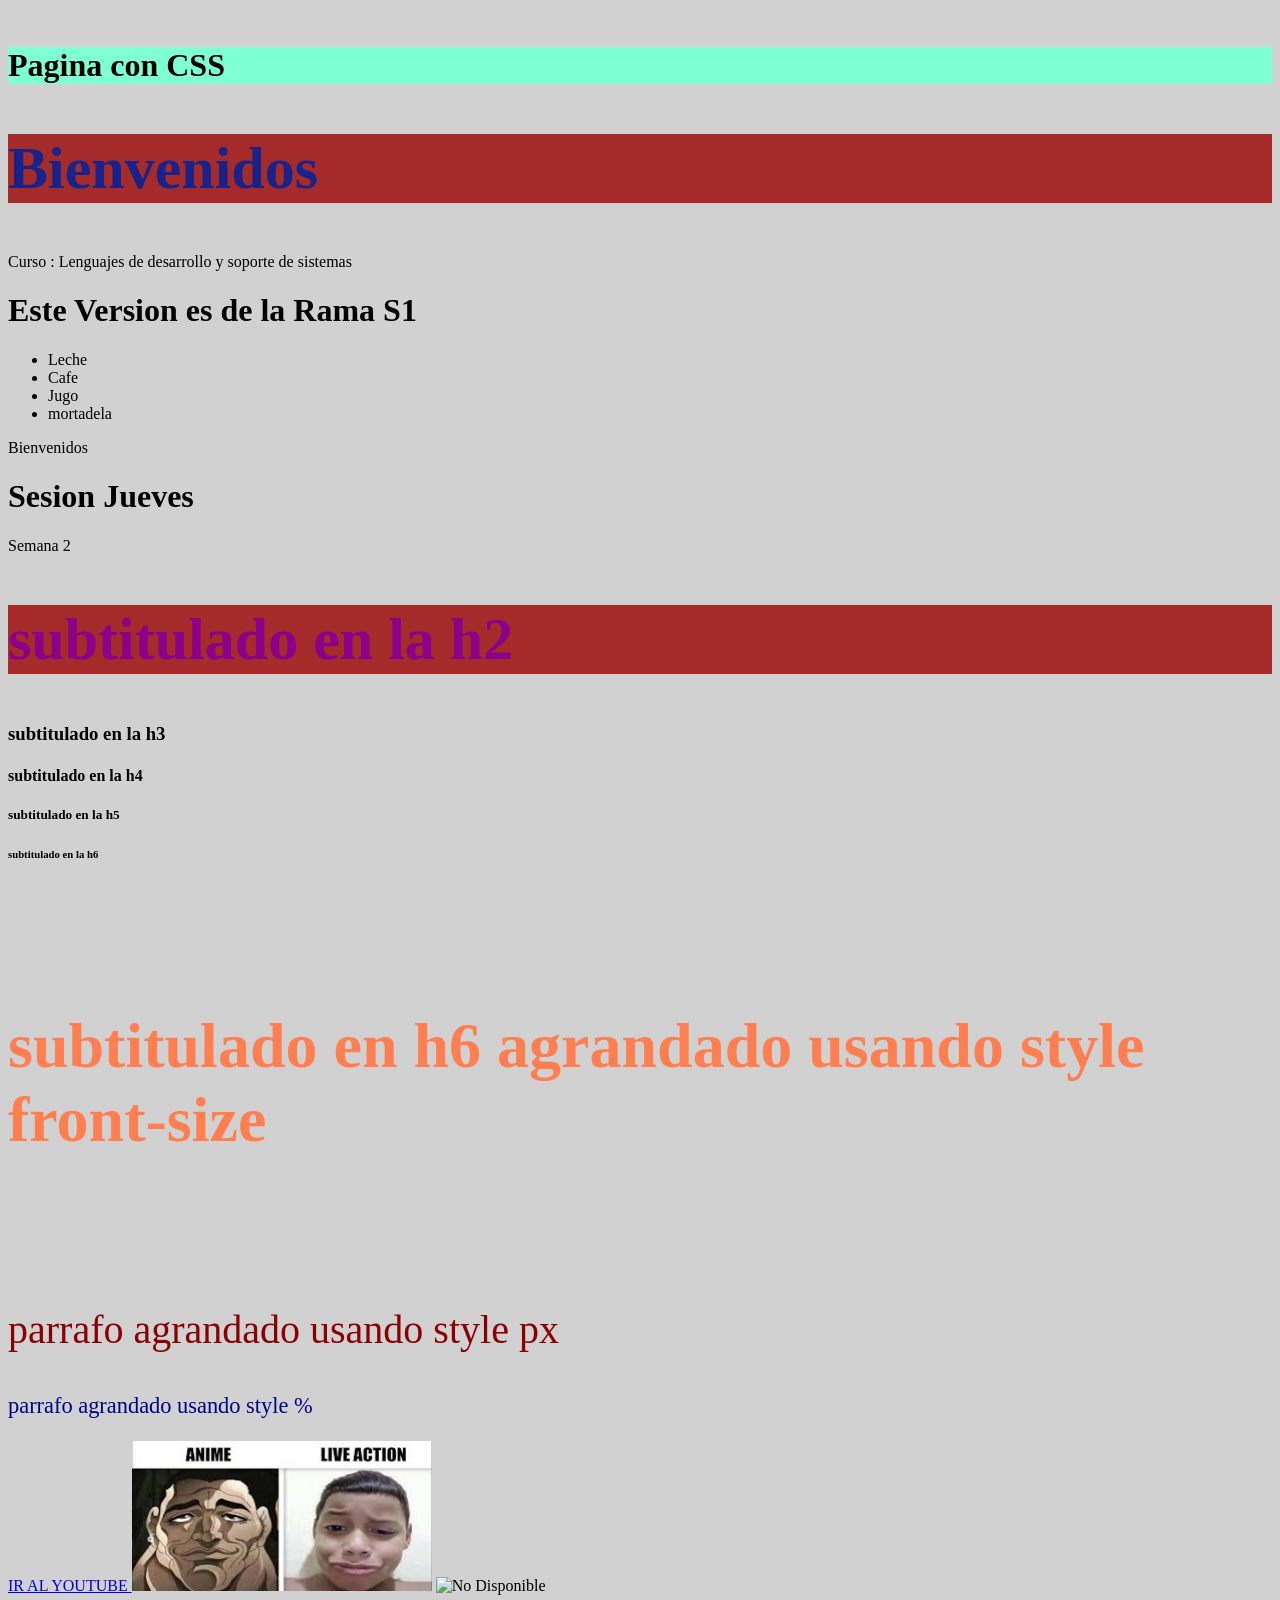
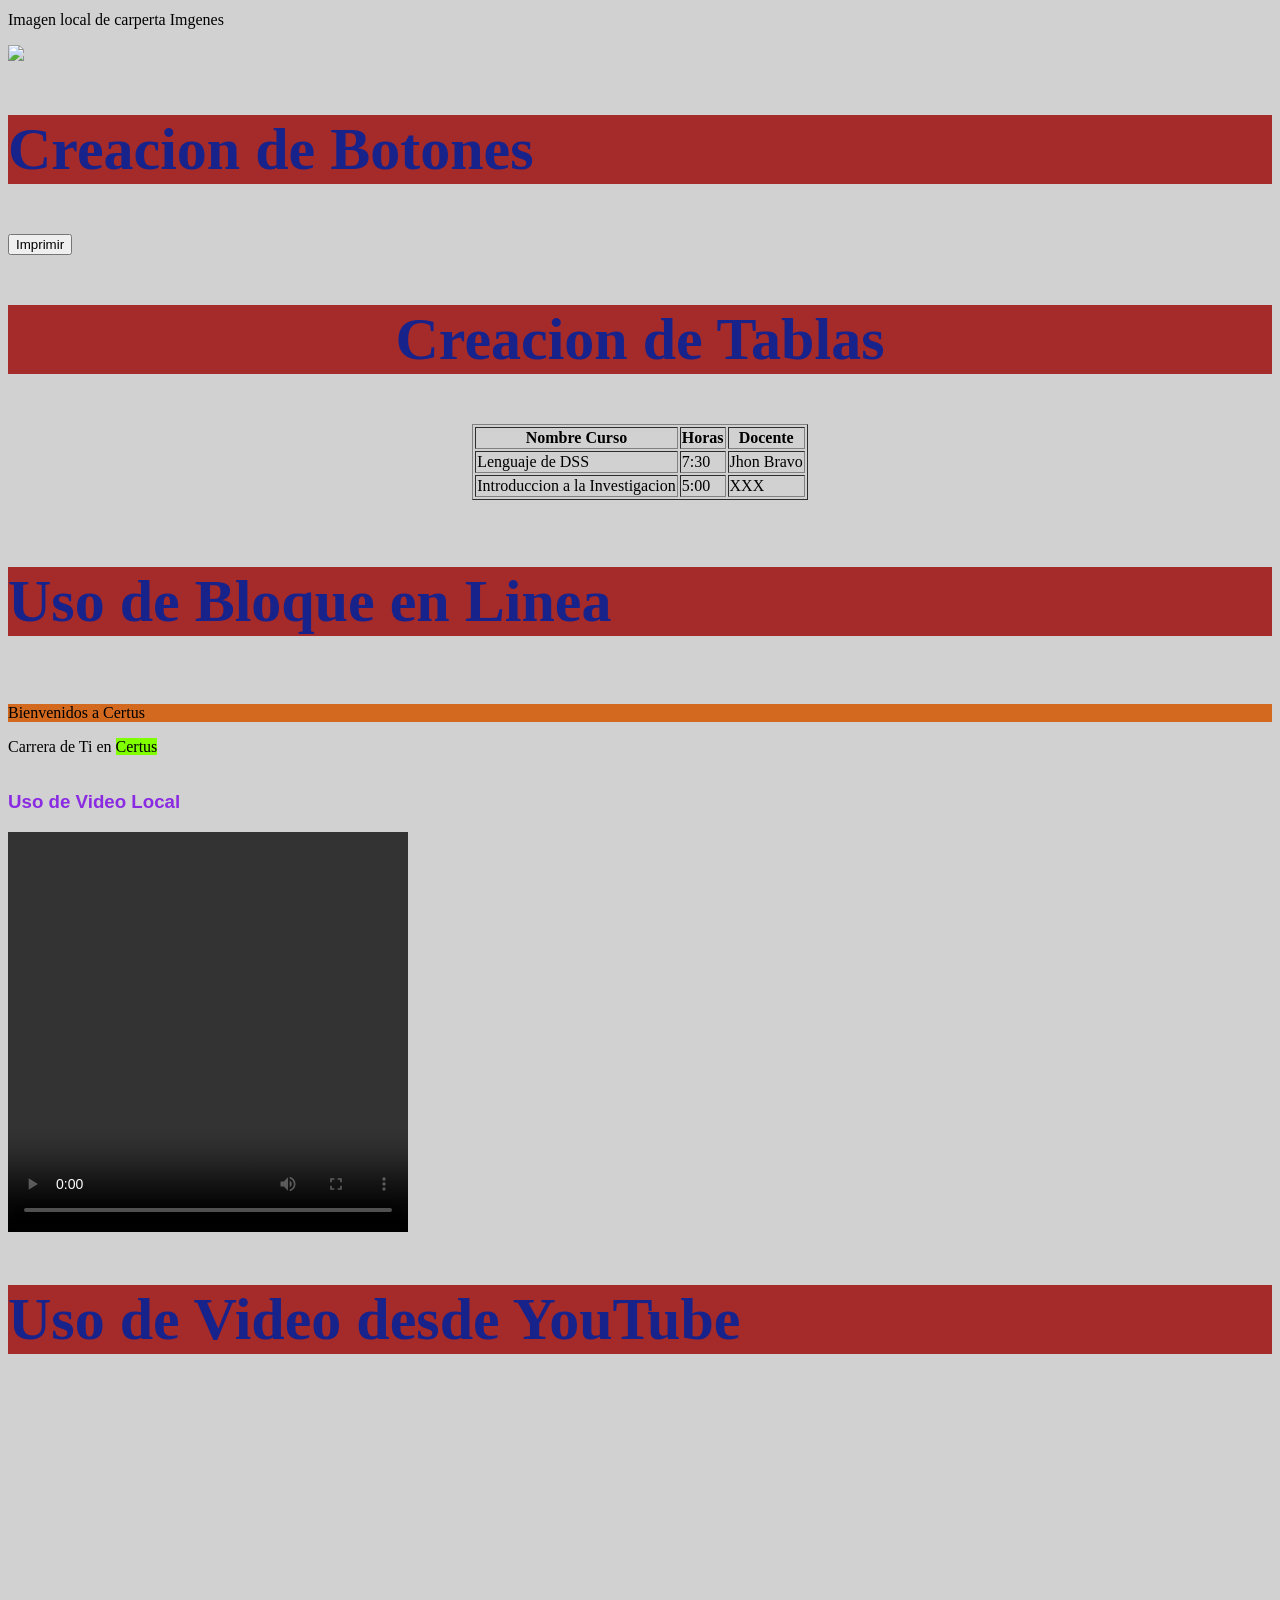
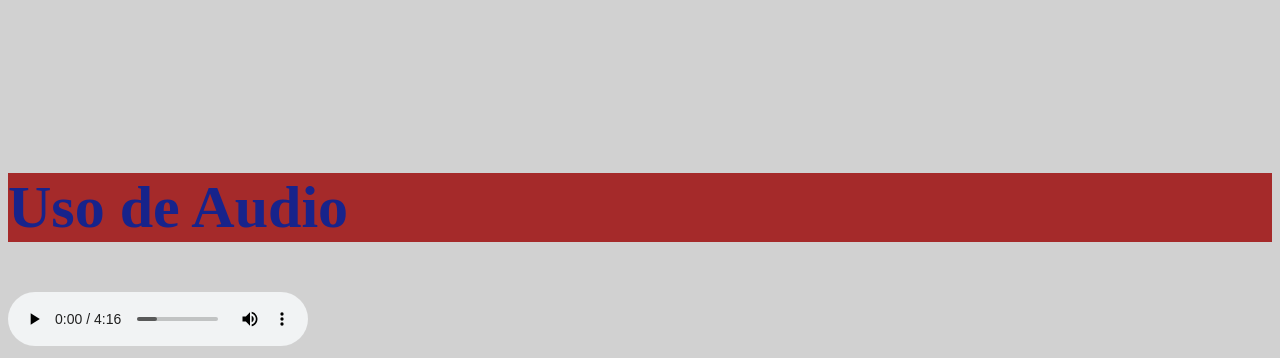
==== INDEX2.html @ e1e3129a "Martes 08-04-24 21:58" ====
<!DOCTYPE html>
<html lang="en">
<head>
    <meta charset="UTF-8">
    <meta name="viewport" content="width=device-width, initial-scale=1.0">
    <link rel="stylesheet" href="Estilos1.css">
    
    <title> Instituto Certus</title>
</head>
<body  style="background-color: rgb(209, 209, 209);">

    <br>

    <h1 style="background-color: aquamarine;"> Pagina con CSS </h1>

    <h2> Bienvenidos </h2>

   <p > Curso : Lenguajes de desarrollo y soporte de sistemas </p>
   <!--  stage changed sierve para preparar el cambio en el desktop
     y commit para confirmar el cambio en desktop  -->
   
   <h1>Este Version es de la Rama S1 </h1>
  
   <ul>
       <li>Leche</li>
       <li>Cafe</li>
       <li>Jugo</li>
       <li>mortadela</li>


   </ul>

   <p> Bienvenidos  </p>

   <h1> Sesion Jueves <br> </h1>
        Semana 2 </h1>
        <h2 style="color: darkmagenta;"> subtitulado en la h2 </h2>
        <h3> subtitulado en la h3 </h3>
        <h4> subtitulado en la h4 </h4>
        <h5> subtitulado en la h5 </h5>
        <h6> subtitulado en la h6 </h6>

        <!--uso de tamños mediante em , px , %   -->

        <h6 style="font-size: 4em; color: coral;"   > subtitulado en h6 agrandado usando style front-size </h6>

        <p  style="font-size: 40px; color: darkred;"  > parrafo agrandado usando style px  </p>
        
        <p  style="font-size: 140%; color: darkblue;"  > parrafo agrandado usando style %   </p>

        <!--uso de lineas horizontales -->

        <!--uso de enlaces -->

        <a href="https://www.youtube.com/"  target="_blank"   >   IR AL YOUTUBE  </a>

        <!--  Target Black permite abrir el enlace en una pestaña nueva  -->

        <img src="Imagen MEME.jpg" alt="Imagen no Disponible" width="300px" height="150px">
        <img src=""alt="No Disponible"
        width="20%" height="20%"
        >

        <p>Imagen local de carperta Imgenes</p>
        <img src="C:\Users\LAB08-NORTE\Documents\BRAYAN.github.io\Imagenes\Balon de gas.jpg">

        <h2> Creacion de Botones </h2>

        <button> Imprimir </button>

        <h2 align="center"> Creacion de Tablas</h2>

        <table border="1"    align="center">
            <tr>  <!-- Fila de Titulos-->
                <th> Nombre Curso </th>
                <th> Horas </th>
                <th> Docente</th>

            </tr> <!-- Fila de regristro 1-->
                <td> Lenguaje de DSS </td>
                <td> 7:30 </td>
                <td> Jhon Bravo </td>

            <tr>  <!-- Fila de regristro 2-->
                <td> Introduccion a la Investigacion </td>
                <td> 5:00 </td>
                <td> XXX </td>


            </tr>

        </table>

            
            <table>
                     <br>
            <h2> Uso de Bloque en Linea </h2>
              <br>
              <div style="background-color: chocolate;"  > Bienvenidos a Certus </div>

              <p> Carrera de Ti en <span style="background-color: chartreuse;"> Certus </span> </p>

            </table>

            <h3 class="textomorado"> Uso de Video Local </h3>

            <video src="Video 2.mp4" controls autoplay height="400px" width="400px" > Video no Disponible </video>

            <h2> Uso de Video desde YouTube </h2>

            <iframe width="560" height="315" src="https://www.youtube.com/embed/DGTWKoSFBUQ?si=JSvPb-XMzeqnAr4F" title="YouTube video player" frameborder="0" allow="accelerometer; autoplay; clipboard-write; encrypted-media; gyroscope; picture-in-picture; web-share" referrerpolicy="strict-origin-when-cross-origin" allowfullscreen></iframe>

            <h2> Uso de Audio </h2>
            <audio src="musica1.mp3" controls loop ></audio>
            


        

        




</body>
</html>
---- Estilos1.css ----
h2 {
    font-size: 60px;
    color: rgb(23, 35, 139);
    background-color: brown;
    
}
  .textomorado {
    color: blueviolet;
    font-family: 'Gill Sans', 'Gill Sans MT', Calibri, 'Trebuchet MS', sans-serif;
  }

  .ClaseContenedorDiv1 {
    font-size: 40px;
    width: 1200;
    height: 600px;
    background-color: crimson;
  }
  #fondonaranja {
    background-color: darkseagreen;
    
  }
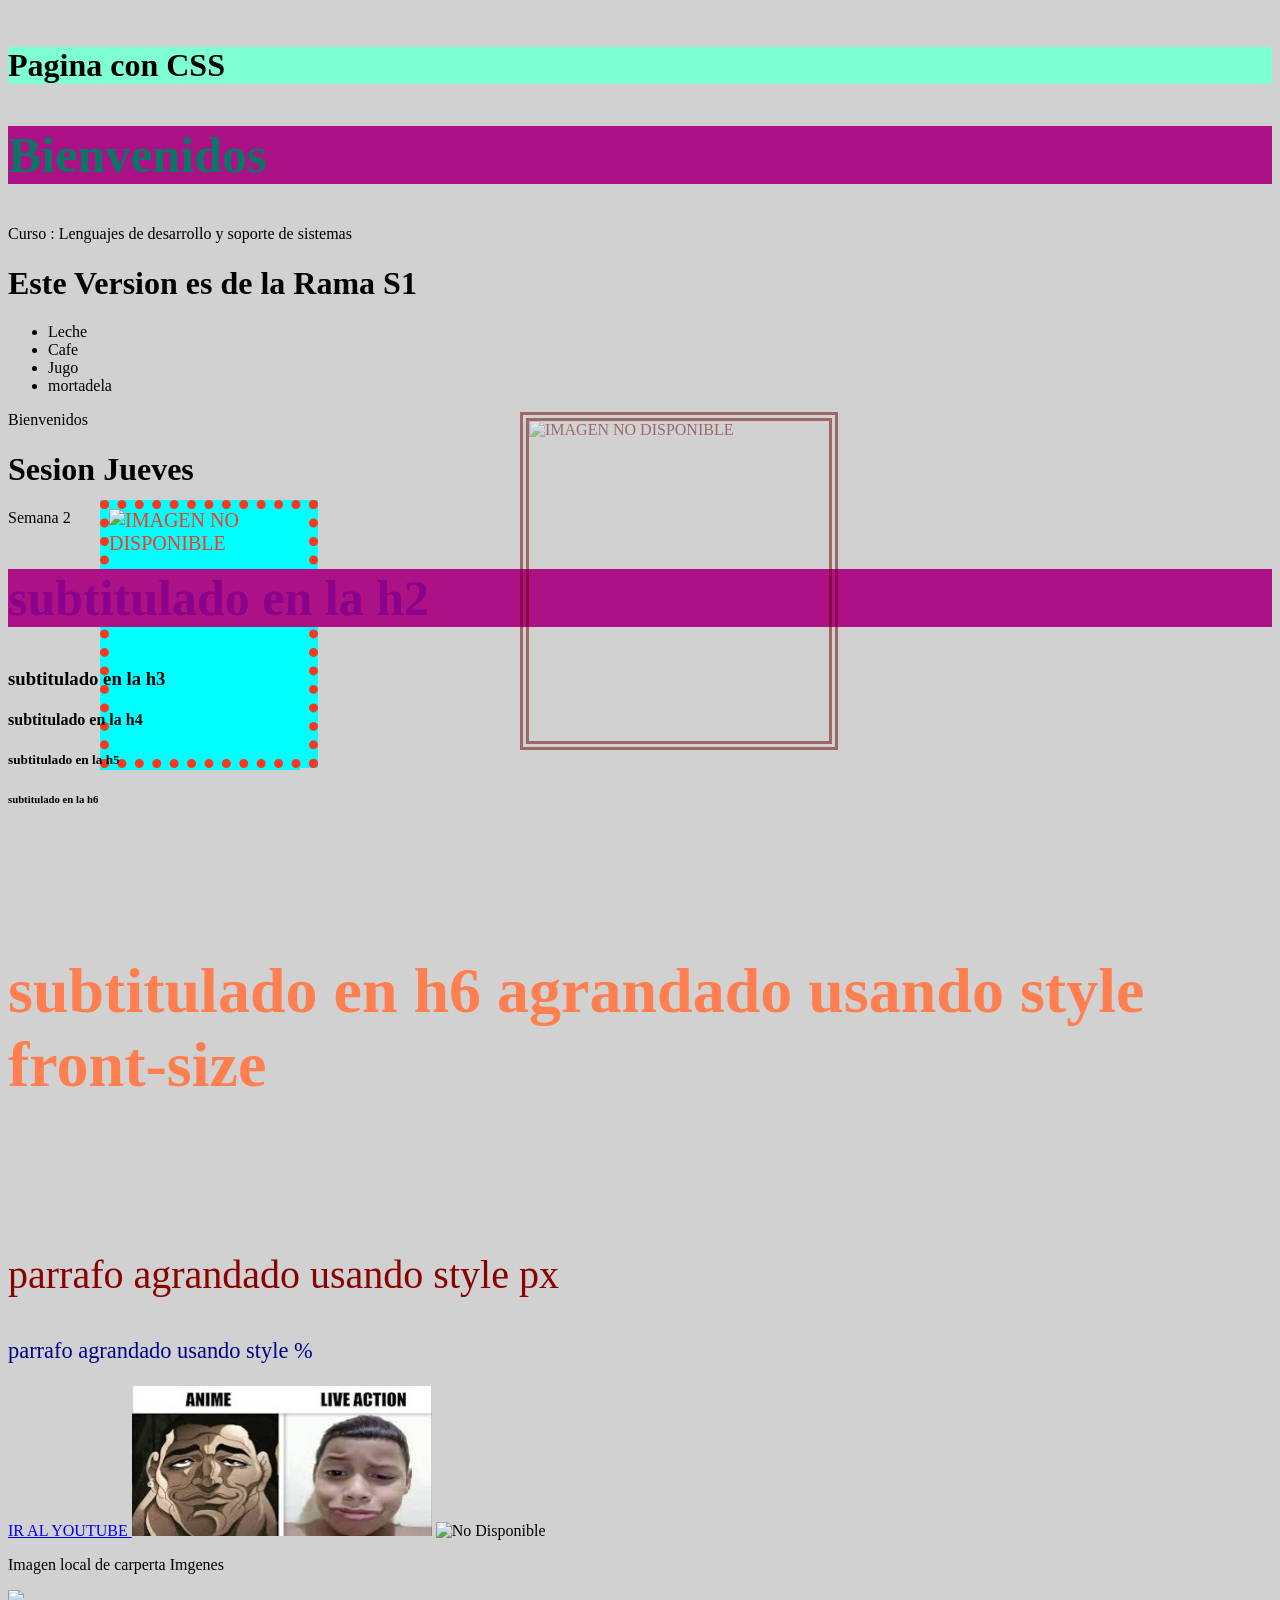
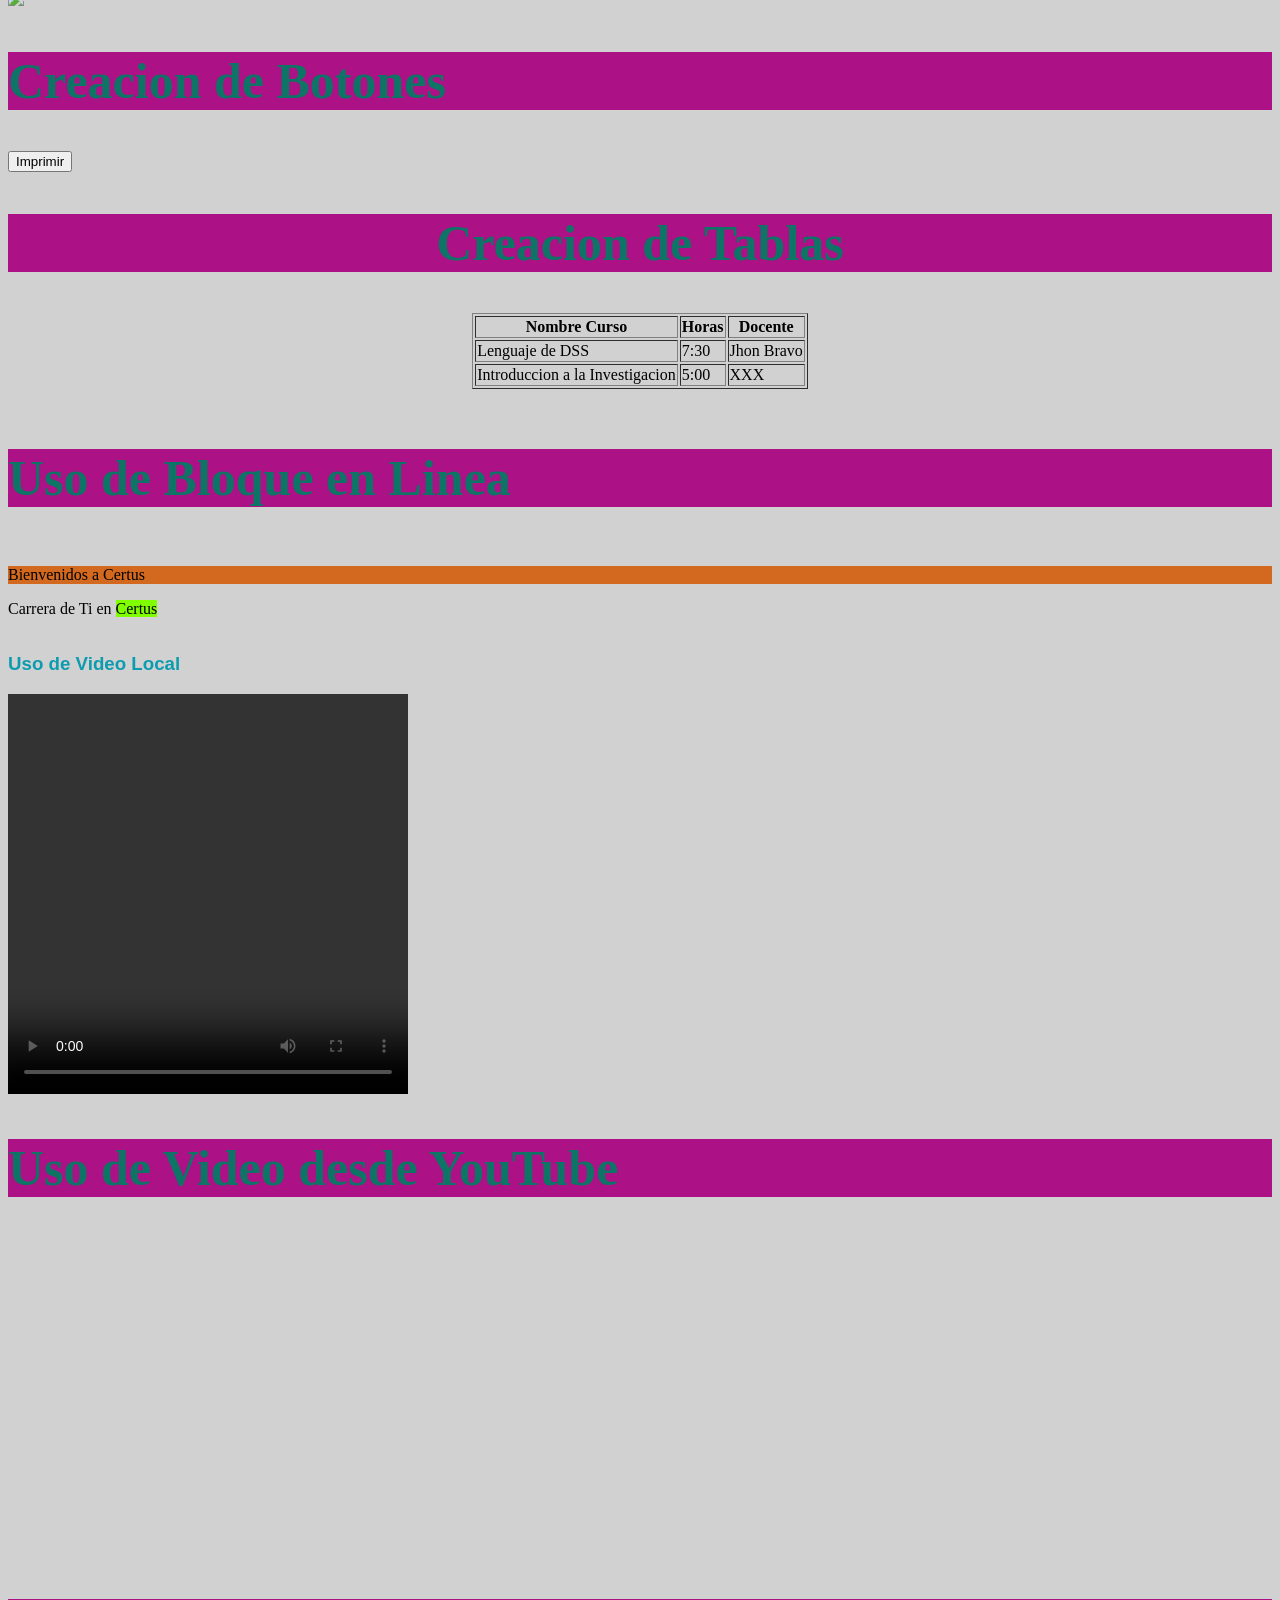
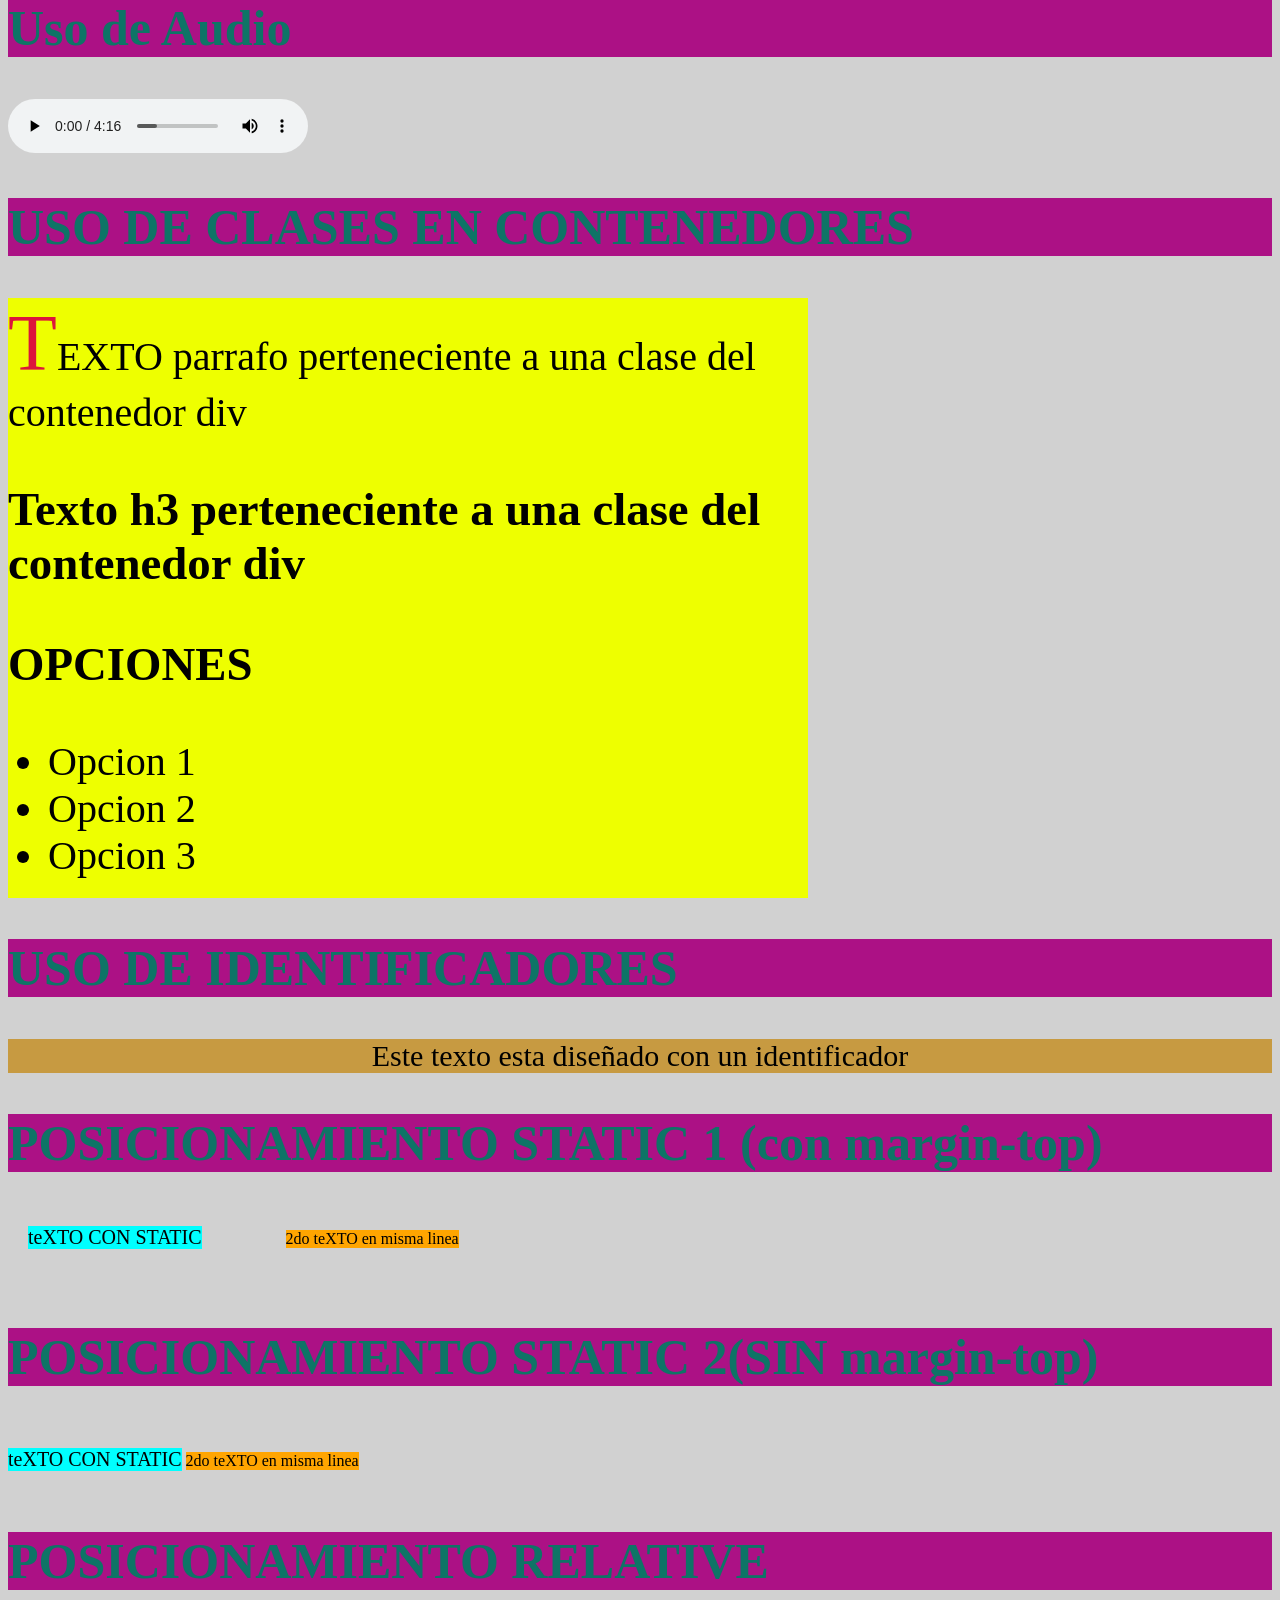
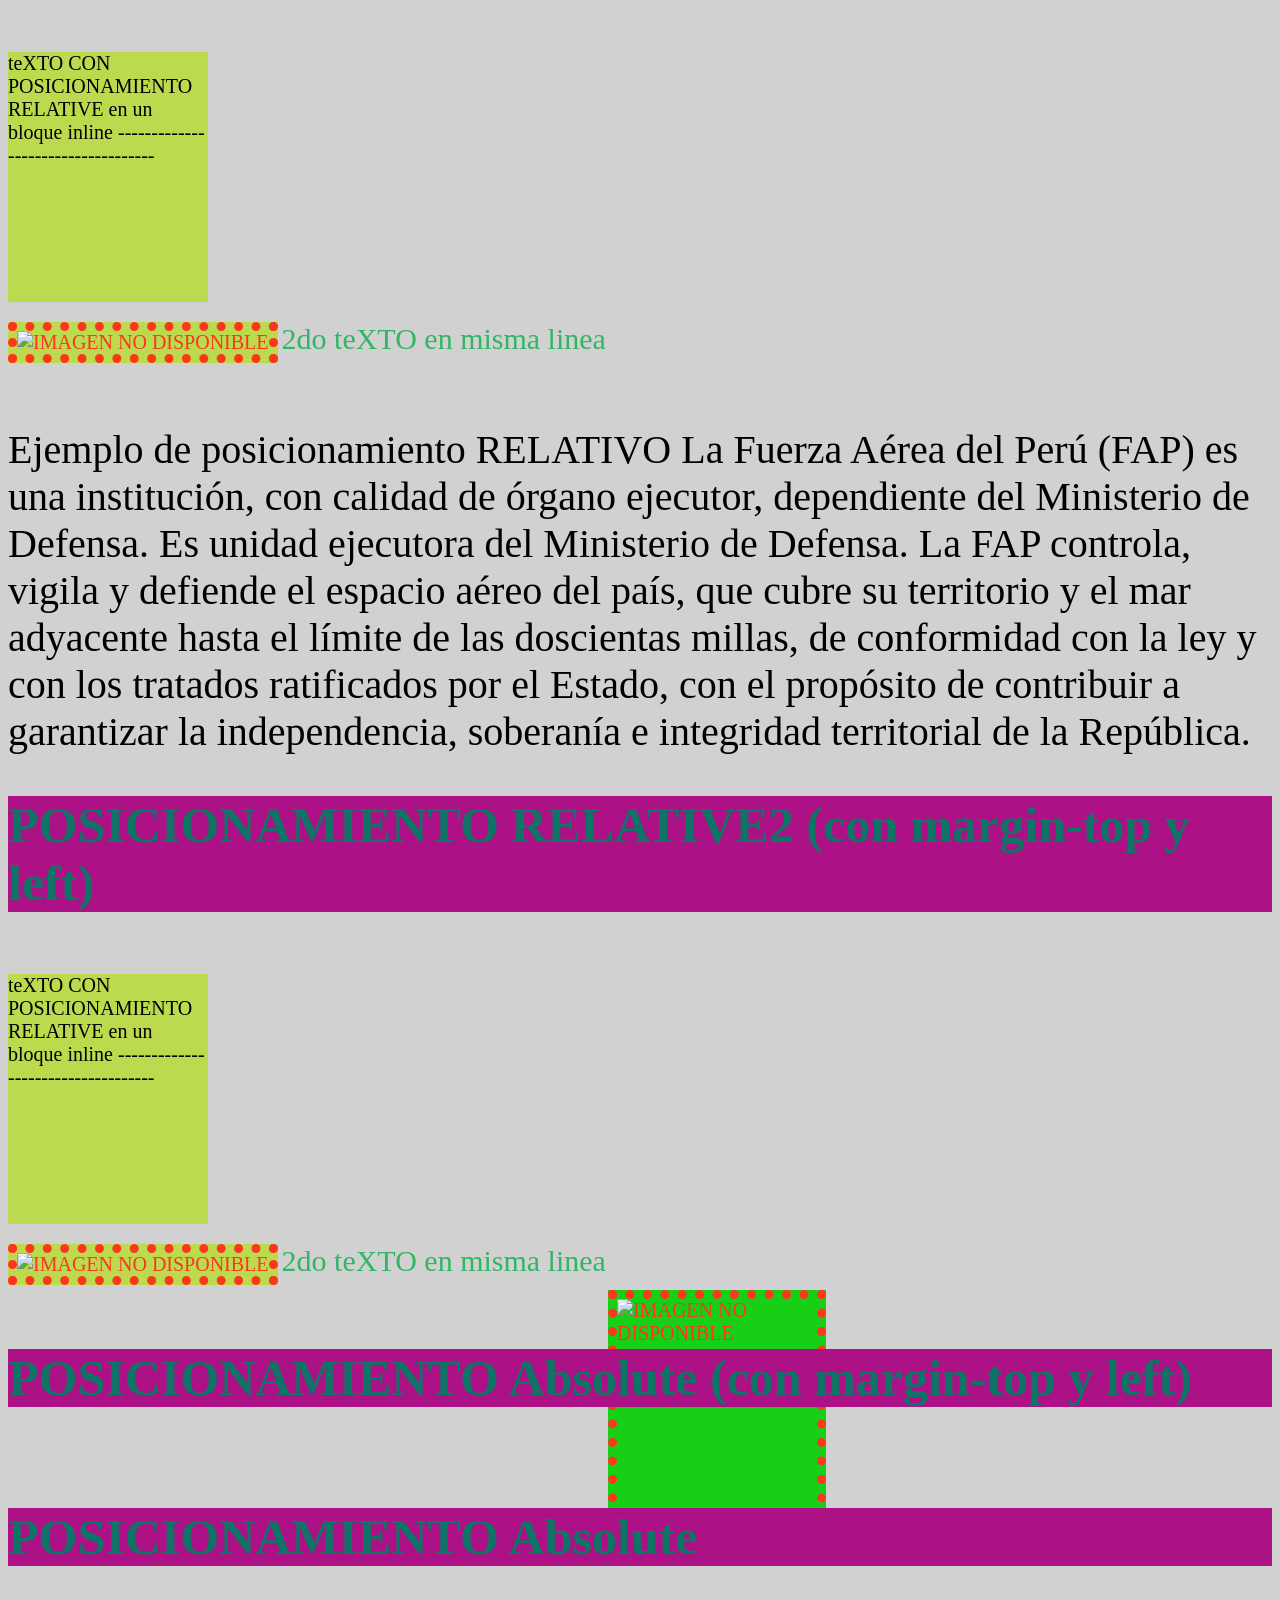
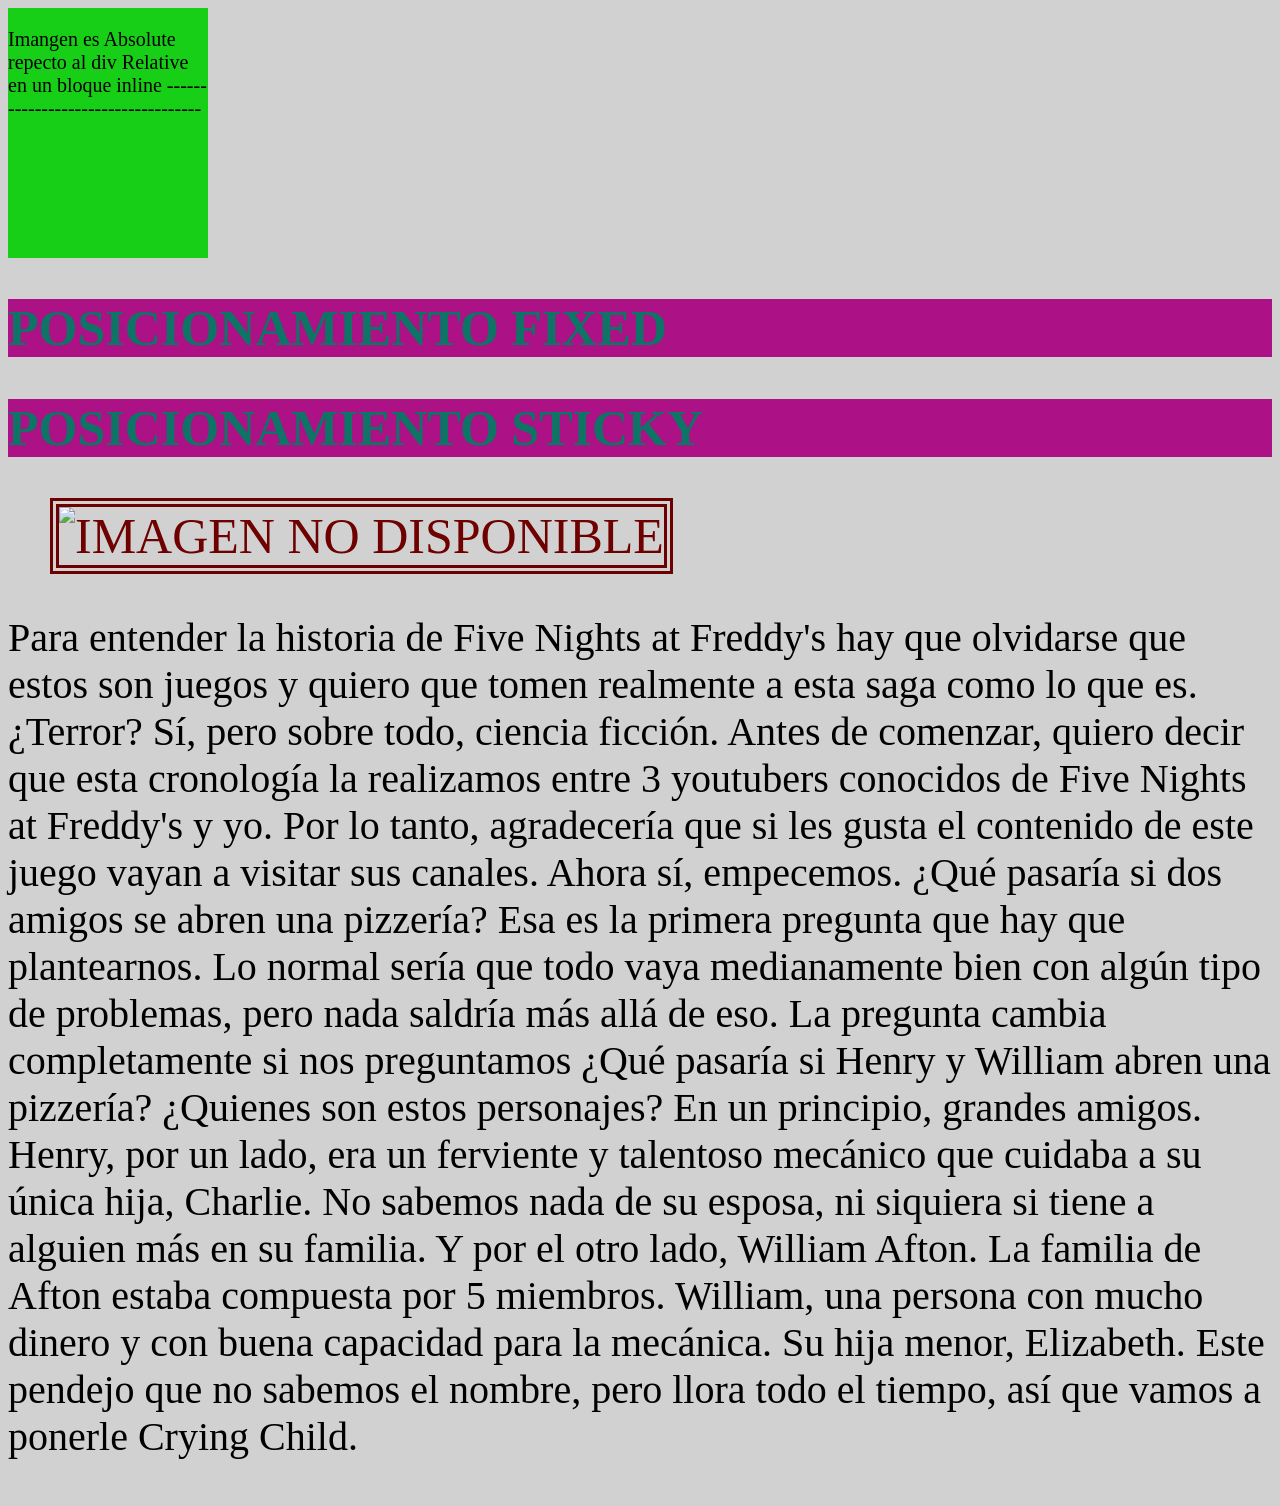
==== commit b26c82ee: "Viernes 11-04-25 22:01" ====
--- a/INDEX2.html
+++ b/INDEX2.html
@@ -112,6 +112,163 @@
 
             <h2> Uso de Audio </h2>
             <audio src="musica1.mp3" controls loop ></audio>
+
+            <h2> USO DE CLASES EN CONTENEDORES </h2>
+
+       <div class="claseContenedorDiv1">
+         <p> TEXTO parrafo perteneciente a una clase del contenedor div  </p>  
+         <h3> Texto h3 perteneciente  a una clase del contenedor div  </h3>   
+         <h3>OPCIONES</h3>
+         
+         <ul>
+            <li> Opcion 1   </li>
+            <li> Opcion 2   </li>
+            <li> Opcion 3   </li>
+         </ul>
+
+       </div>
+
+       <h2> USO DE IDENTIFICADORES </h2>
+
+       <p id="fondonaranja"  >
+         Este texto esta diseñado con un identificador 
+        </p>
+
+
+
+<!-- USO DE POSICIONAMIENTO -->
+<h2  >POSICIONAMIENTO STATIC 1 (con margin-top)</h2>
+
+<div style="display: inline-block" >
+  <P class="clase_Static"> teXTO CON  STATIC  </P>
+</div>
+
+<div style="display: inline-block" >
+  <P style="background-color: orange;"  > 2do teXTO en misma linea  </P>
+</div>
+<br><br>
+<h2  >POSICIONAMIENTO STATIC 2(SIN margin-top)</h2>
+
+<div style="display: inline-block" >
+  <P class="clase_Static2"> teXTO CON  STATIC  </P>
+</div>
+
+<div style="display: inline-block" >
+  <P style="background-color: orange;"> 2do teXTO en misma linea  </P>
+</div>
+
+<h2  >POSICIONAMIENTO RELATIVE</h2>
+
+<div style="display: inline-block" >
+  <P class="clase_Relative"> teXTO CON  POSICIONAMIENTO RELATIVE 
+    en un bloque inline -----------------------------------</P>
+  <img class="clase_Relative"
+     style="border:9px dotted ; color:rgb(253, 55, 29)"
+      src="C:\Users\LAB08-NORTE\Documents\BRAYAN.github.io\Imagenes\EscudoAOT0.jpg"
+             alt="IMAGEN NO DISPONIBLE"
+      width="400"       height="341"      >
+  </div>
+
+<div style="display: inline-block" >
+  <P  style="color: rgb(49, 182, 100); font-size: 30px;">
+     2do teXTO en misma linea  </P>
+</DIV>
+
+<p style="font-size:40px ;"> Ejemplo de posicionamiento RELATIVO
+  La Fuerza Aérea del Perú (FAP) es una institución, con calidad de órgano ejecutor, dependiente del Ministerio de Defensa. Es unidad ejecutora del Ministerio de Defensa.
+
+La FAP controla, vigila y defiende el espacio aéreo del país,
+que cubre su territorio y el mar adyacente hasta el límite de
+las doscientas millas, de conformidad con la ley y
+ con los tratados ratificados por el Estado, 
+ con el propósito de contribuir a garantizar la independencia, 
+ soberanía e integridad territorial de la República.
+
+  
+</p> 
+
+
+
+<h2  >POSICIONAMIENTO RELATIVE2 (con margin-top y left)</h2>
+
+<div style="display: inline-block" >
+  <P class="clase_Relative2"> teXTO CON  POSICIONAMIENTO RELATIVE 
+    en un bloque inline -----------------------------------</P>
+  <img class="clase_Relative2"
+     style="border:9px dotted ; color:rgb(253, 55, 29)"
+      src="C:\Users\LAB08-NORTE\Documents\BRAYAN.github.io\Imagenes\EscudoAOT1.jpg" 
+             alt="IMAGEN NO DISPONIBLE"
+      width="400"       height="341"      >
+  </div>
+
+<div style="display: inline-block" >
+  <P  style="color: rgb(49, 182, 100); font-size: 30px;">
+     2do teXTO en misma linea  </P>
+</DIV>
+
+<h2  >POSICIONAMIENTO Absolute (con margin-top y left)</h2>
+
+<div style="display: inline-block" >
+  <P class="clase_Absolute"> texto con POSICIONAMIENTO ABSOLUTO
+    en un bloque inline -----------------------------------</P>
+  <img class="clase_Absolute"
+     style="border:9px dotted ; color:rgb(253, 55, 29)"
+      src="C:\Users\LAB08-NORTE\Documents\BRAYAN.github.io\Imagenes\EscudoAOT.jpg" 
+             alt="IMAGEN NO DISPONIBLE"
+      width="400"       height="341"      >
+  </div>
+
+  <h2  >POSICIONAMIENTO Absolute </h2>
+
+<div style="display: inline-block" class="clase_Relative3"  > 
+  <P > Imangen es Absolute repecto al div Relative
+    en un bloque inline -----------------------------------</P>
+  <img class="clase_AbsoluteRelative"
+     style="border:9px dotted ; color:rgb(253, 55, 29)"
+      src="C:\Users\LAB08-NORTE\Documents\BRAYAN.github.io\Imagenes\EscudoAOT3.jpg" 
+             alt="IMAGEN NO DISPONIBLE"
+      width="400"       height="341"      >
+  </div>
+
+  <h2  >POSICIONAMIENTO FIXED </h2>
+
+<div> 
+
+  <img class="clase_fixed ; marca_agua"
+     style="border:9px double ; color:rgb(110, 0, 0)"
+      src="C:\Users\LAB08-NORTE\Documents\BRAYAN.github.io\Imagenes\EscudoAOT2.png" 
+             alt="IMAGEN NO DISPONIBLE"
+      width="400"       height="341"      >
+  </div>
+
+  <h2  >POSICIONAMIENTO STICKY </h2>
+
+<div style="height: 1000px;"> 
+
+  <img class="clase_sticky"
+     style="border:9px double ; color:rgb(110, 0, 0)"
+      src="C:\Users\LAB08-NORTE\Documents\BRAYAN.github.io\Imagenes\FreddyMEME.jpg" 
+             alt="IMAGEN NO DISPONIBLE"
+      width="400"       height="341"      >
+  
+  <p style="font-size: 40px;">
+
+    Para entender la historia de Five Nights at Freddy's hay que olvidarse que estos son juegos y quiero que tomen realmente a 
+    esta saga como lo que es. ¿Terror? Sí, pero sobre todo, ciencia ficción. Antes de comenzar, quiero decir que esta cronología 
+    la realizamos entre 3 youtubers conocidos de Five Nights at Freddy's y yo. Por lo tanto, agradecería que si les gusta el 
+    contenido de este juego vayan a visitar sus canales. Ahora sí, empecemos. ¿Qué pasaría si dos amigos se abren una pizzería?
+     Esa es la primera pregunta que hay que plantearnos. Lo normal sería que todo vaya medianamente bien con algún tipo de 
+     problemas, pero nada saldría más allá de eso. La pregunta cambia completamente si nos preguntamos ¿Qué pasaría si Henry y 
+     William abren una pizzería? ¿Quienes son estos personajes? En un principio, grandes amigos. Henry, por un lado, era un 
+     ferviente y talentoso mecánico que cuidaba a su única hija, Charlie. No sabemos nada de su esposa, ni siquiera si tiene a 
+     alguien más en su familia. Y por el otro lado, William Afton. La familia de Afton estaba compuesta por 5 miembros. William,
+     una persona con mucho dinero y con buena capacidad para la mecánica. Su hija menor, Elizabeth. Este pendejo que no sabemos
+     el nombre, pero llora todo el tiempo, así que vamos a ponerle Crying Child.
+
+  </p>
+
+</div>
+
             
 
 
--- a/Estilos1.css
+++ b/Estilos1.css
@@ -1,21 +1,148 @@
-h2 {
-    font-size: 60px;
-    color: rgb(23, 35, 139);
-    background-color: brown;
-    
+h2 { /* este estilo afecta a todos los h2 de INDEX2.html */
+
+  font-size: 50px;
+  color: rgb(14, 116, 102);
+  background-color: rgb(172, 17, 133);
 }
-  .textomorado {
-    color: blueviolet;
-    font-family: 'Gill Sans', 'Gill Sans MT', Calibri, 'Trebuchet MS', sans-serif;
-  }
 
-  .ClaseContenedorDiv1 {
-    font-size: 40px;
-    width: 1200;
-    height: 600px;
-    background-color: crimson;
-  }
-  #fondonaranja {
-    background-color: darkseagreen;
-    
-  }+.textomorado {  /* clase css que aplica color morado y fuente LucidaSAns */
+ color: rgb(13, 156, 175); 
+ font-family: 'Lucida Sans', 'Lucida Sans Regular', 'Lucida Grande', 'Lucida Sans Unicode', Geneva, Verdana, sans-serif;
+}
+
+.claseContenedorDiv1 { /* afectara a algunos contenedores div */
+  font-size: 40px;
+  width: 800px;
+  height: 600px;
+  background-color: rgb(238, 255, 0);
+
+}
+
+#fondonaranja {  /* identificador que solo afecta a una etiqueta */
+  background-color: rgb(199, 154, 65);
+  font-size: 30px;
+  text-align: center;
+}
+
+.textomorado:hover { /* pseudoclase que afecta al posicionarte con mouse */
+  background-color: rgb(255, 127, 249);
+  color: rgb(51, 95, 6);
+
+}
+
+.claseContenedorDiv1::first-letter {
+/* seudoelelmento que afecta a la primera letra*/
+font-size: 80px;   
+color: crimson;
+}
+
+
+.clase_Static {
+  font-size: 20px;
+  background-color: aqua;
+  position:static;  
+  margin-top: 0px;
+ margin-left:20px ;
+ margin-right:80px; 
+}
+
+.clase_Static2 {
+  font-size: 20px;
+  background-color: aqua;
+  position:static;  
+  top: 20px;  /* esto no funciona en static */
+  left:80px ;  /* esto no funciona en static */
+  right:200px;  /* esto no funciona en static */
+  
+}
+
+.clase_Relative{
+  font-size: 20px;
+  background-color: rgb(187, 218, 77); 
+  height: 250px;
+  width: 200px;
+}
+.clase_Relative:hover {
+  position:relative; 
+  top: 100px;
+  left: 100px;
+  z-index: -5;
+  /* z-index para colocar adelante o atras en profundidad respecto a otro elemento  */
+}
+
+.clase_Relative2{
+  font-size: 20px;
+  background-color: rgb(187, 218, 77); 
+  height: 250px;
+  width: 200px;
+}
+.clase_Relative2:hover {
+  position:relative; 
+  margin-top: 100px;
+  margin-left: 100px;
+  
+  
+}
+
+.clase_Absolute {
+font-size: 20px;
+background-color: cyan;
+height: 250px;
+width: 200px;
+position: absolute;
+top: 500px;
+left: 100px;
+z-index: -10;
+
+}
+
+.clase_Relative3 {
+font-size: 20px;
+background-color: rgb(24, 207, 24);
+height: 250px;
+width: 200px;
+position: relative;
+
+}
+
+.clase_AbsoluteRelative {
+  font-size: 20px;
+  background-color: rgb(24, 207, 24);
+  height: 250px;
+  width: 200px;
+  position: absolute;
+  bottom: 300px;  /* de abajo hacia arriba, osea sube */
+  left: 600px;
+  z-index: -5;
+
+}
+
+.clase_fixed {
+  height: 320px;
+  width: 300px;
+  position: fixed;
+  left: 520px;
+  bottom: 150px;
+  z-index: -10;
+
+}
+
+.marca_agua {
+  opacity: 0.5;
+  pointer-events: none;
+  z-index: 10;
+
+}
+
+.clase_sticky {
+  position: sticky;
+  font-size: 50px;
+  top: 0px;
+  left: 50px;
+  height: 300px;
+  
+}
+
+
+
+
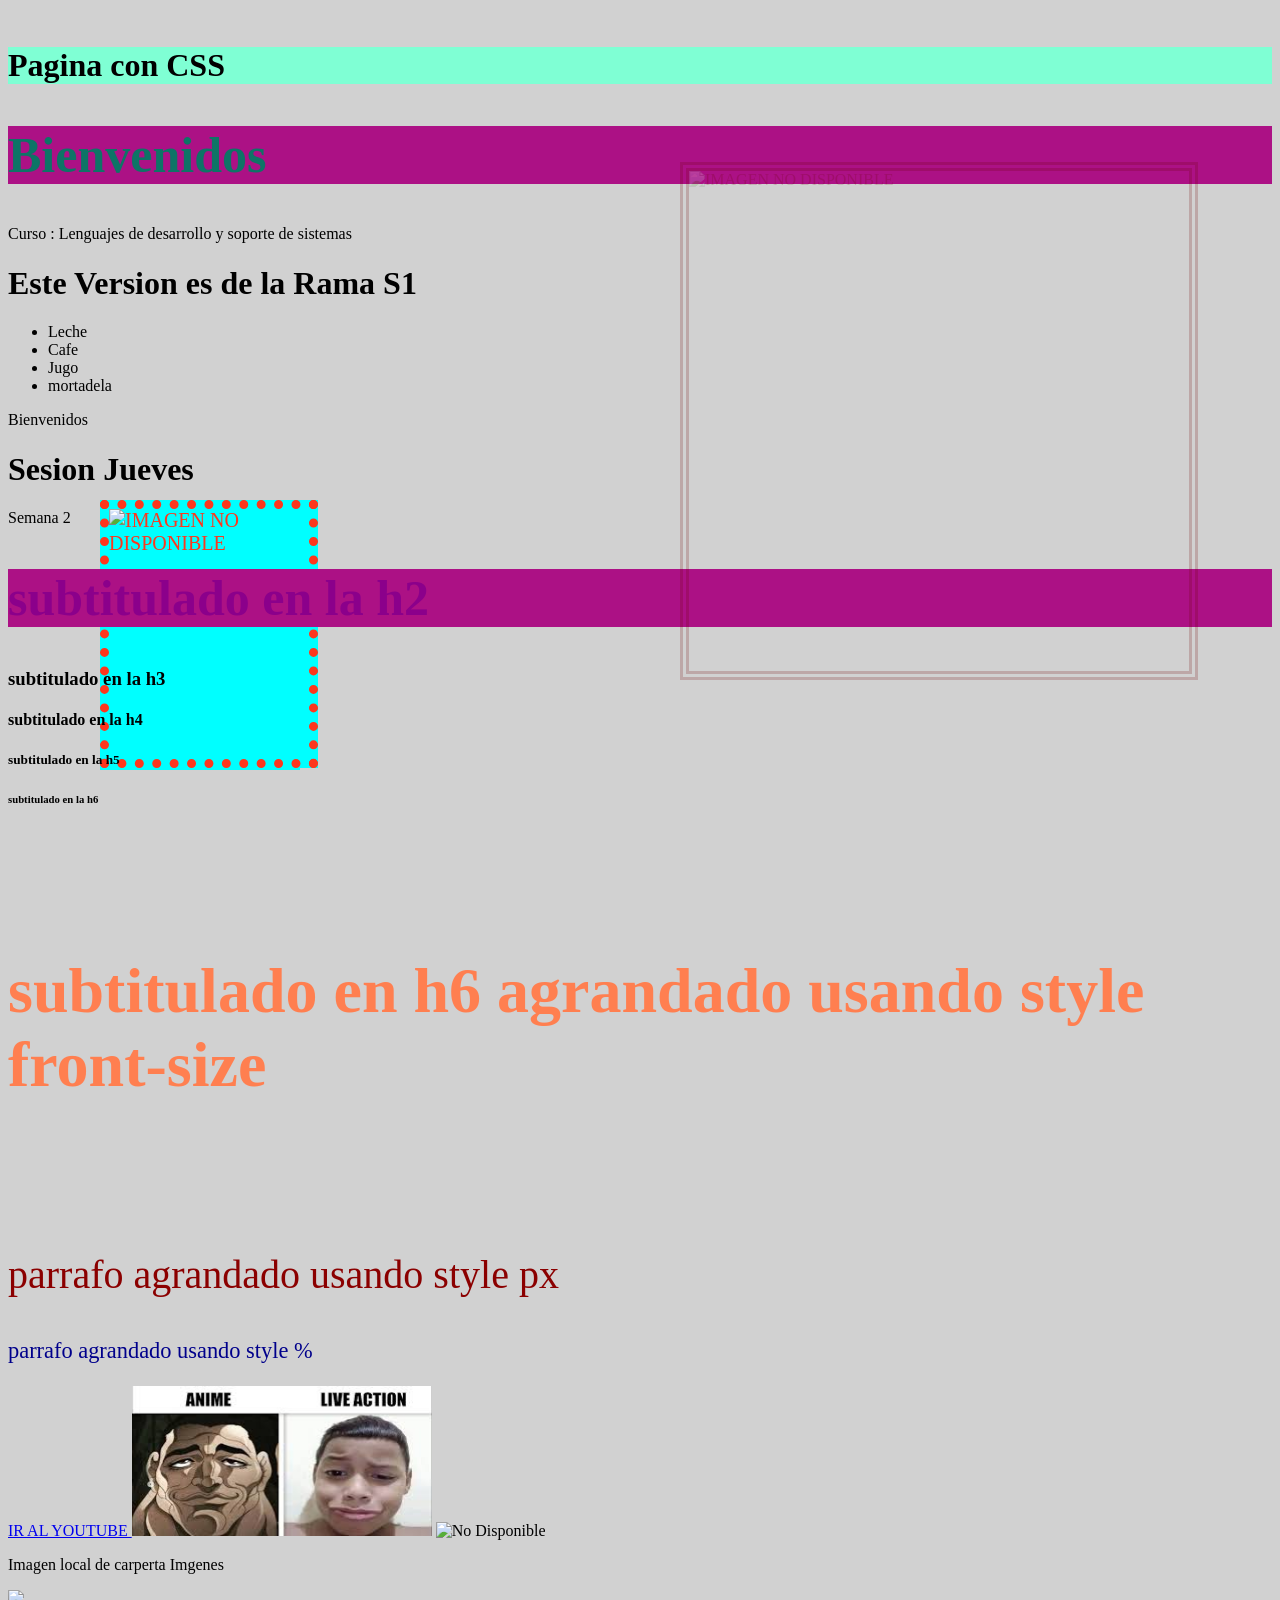
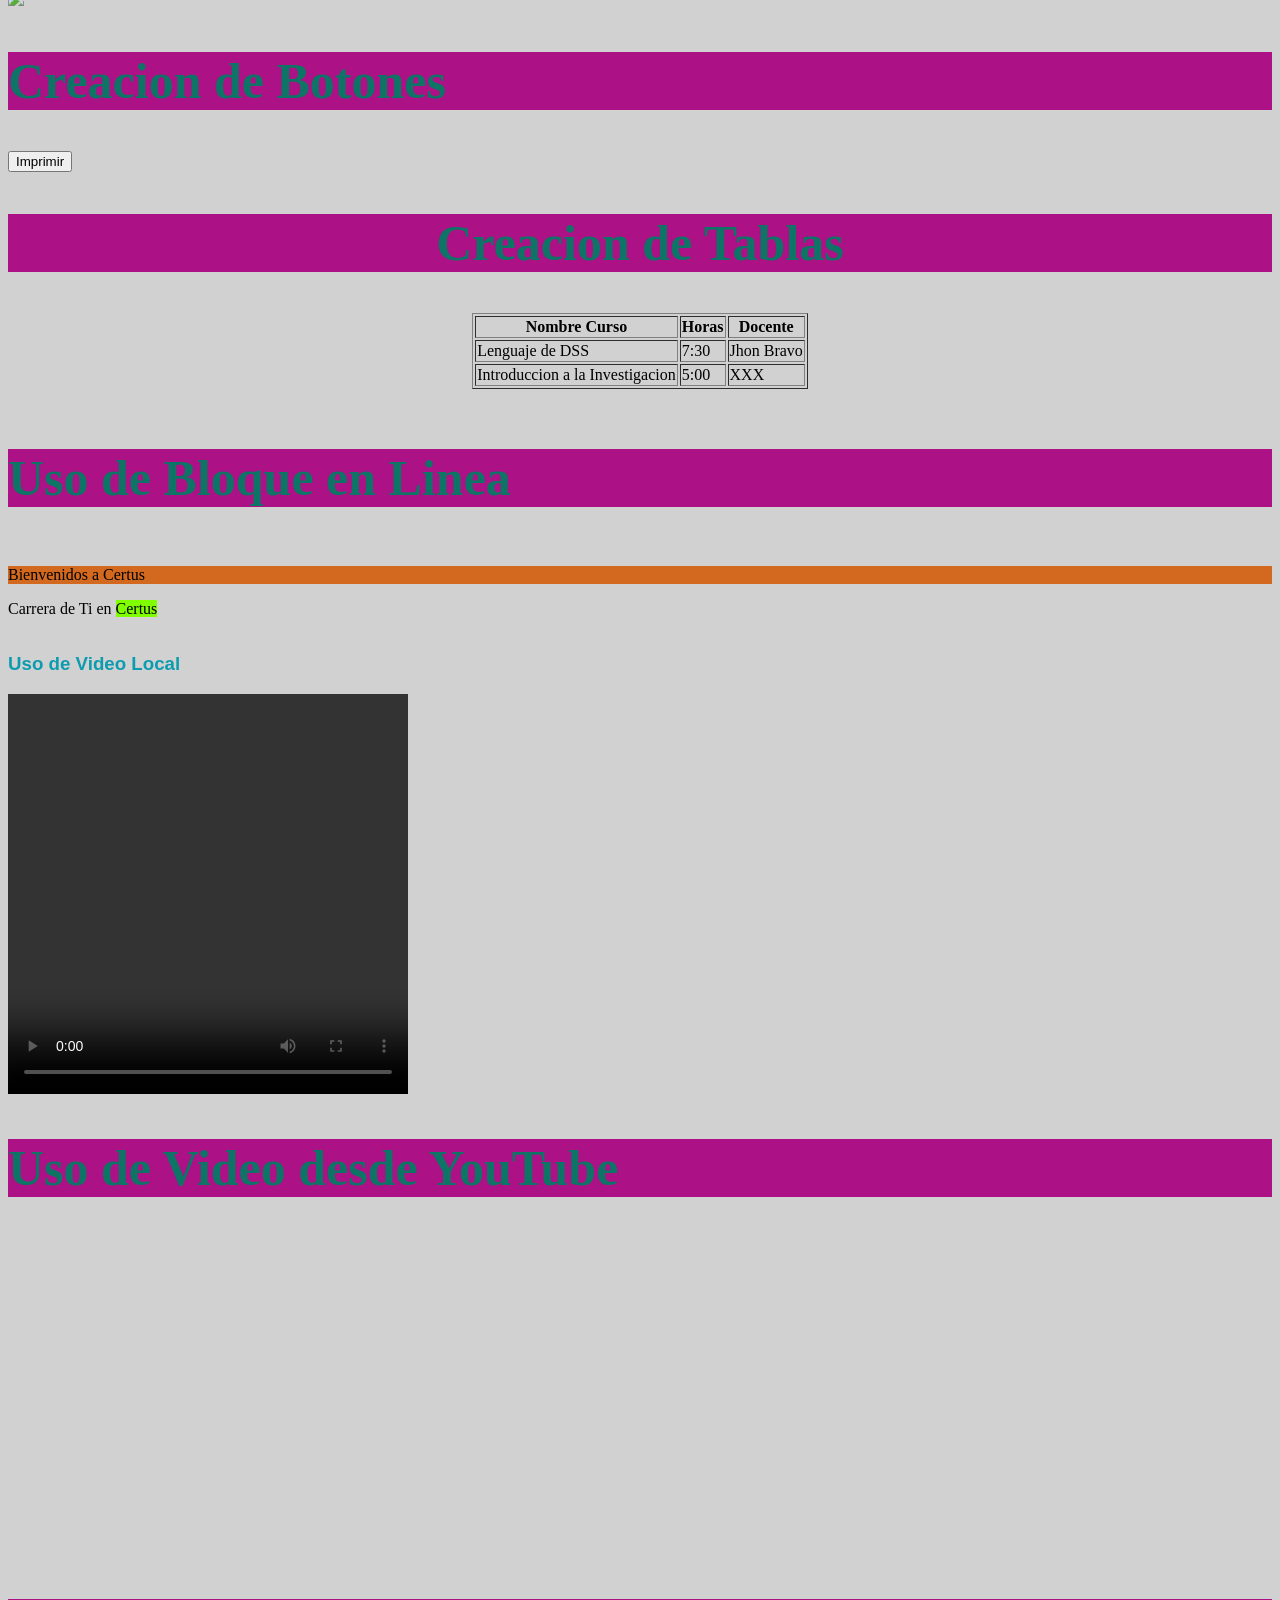
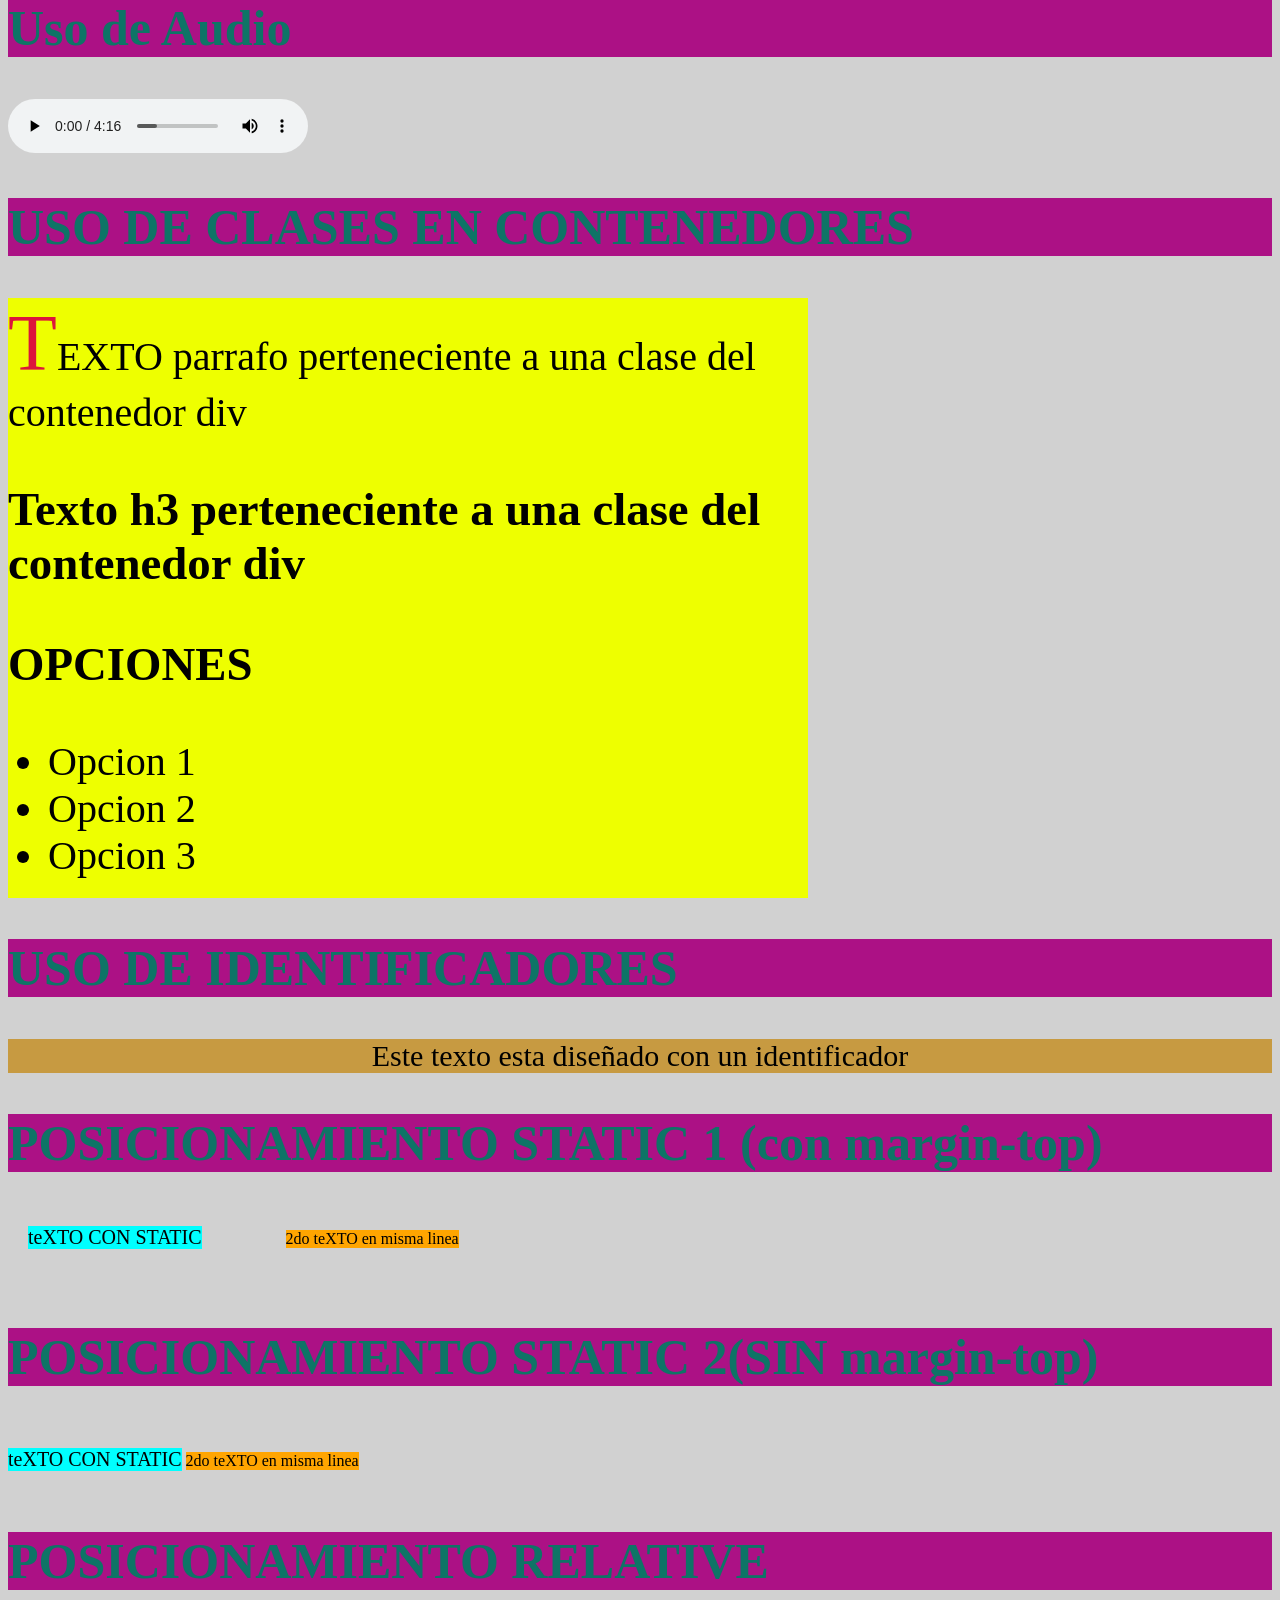
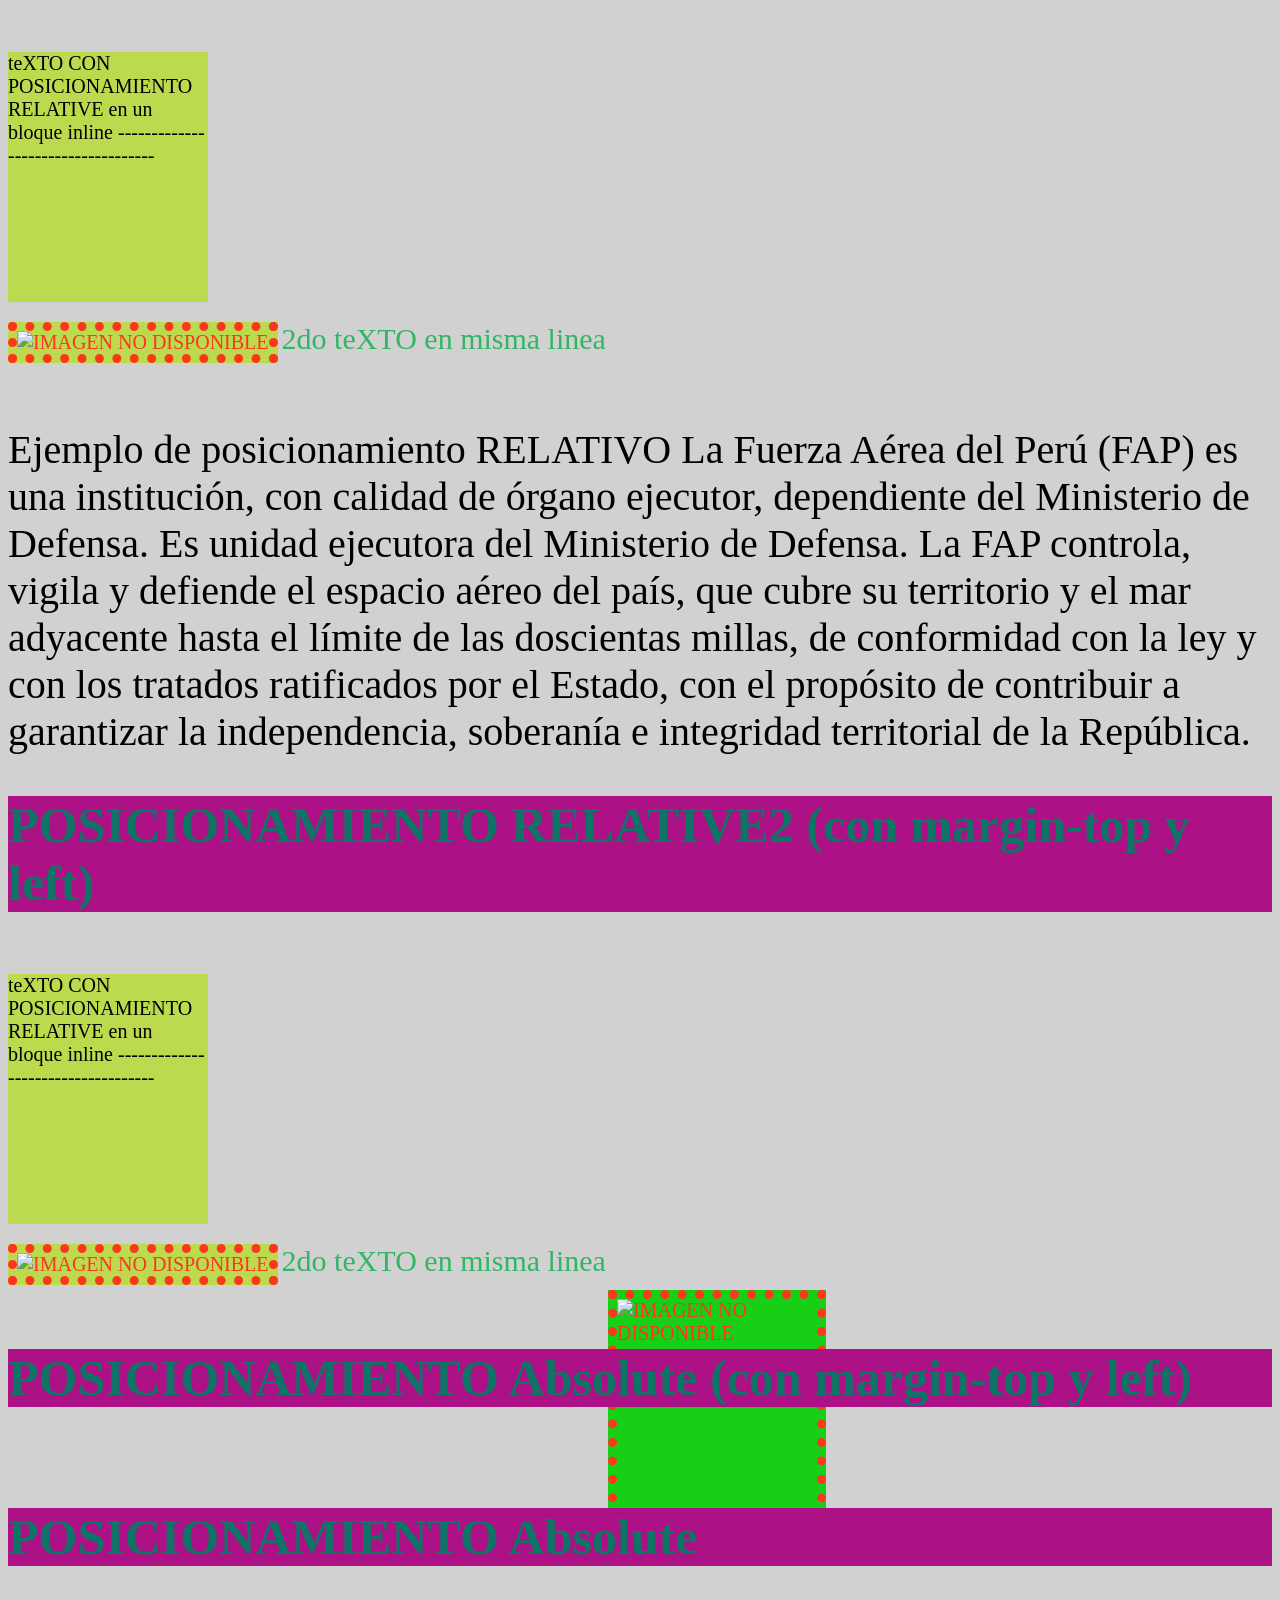
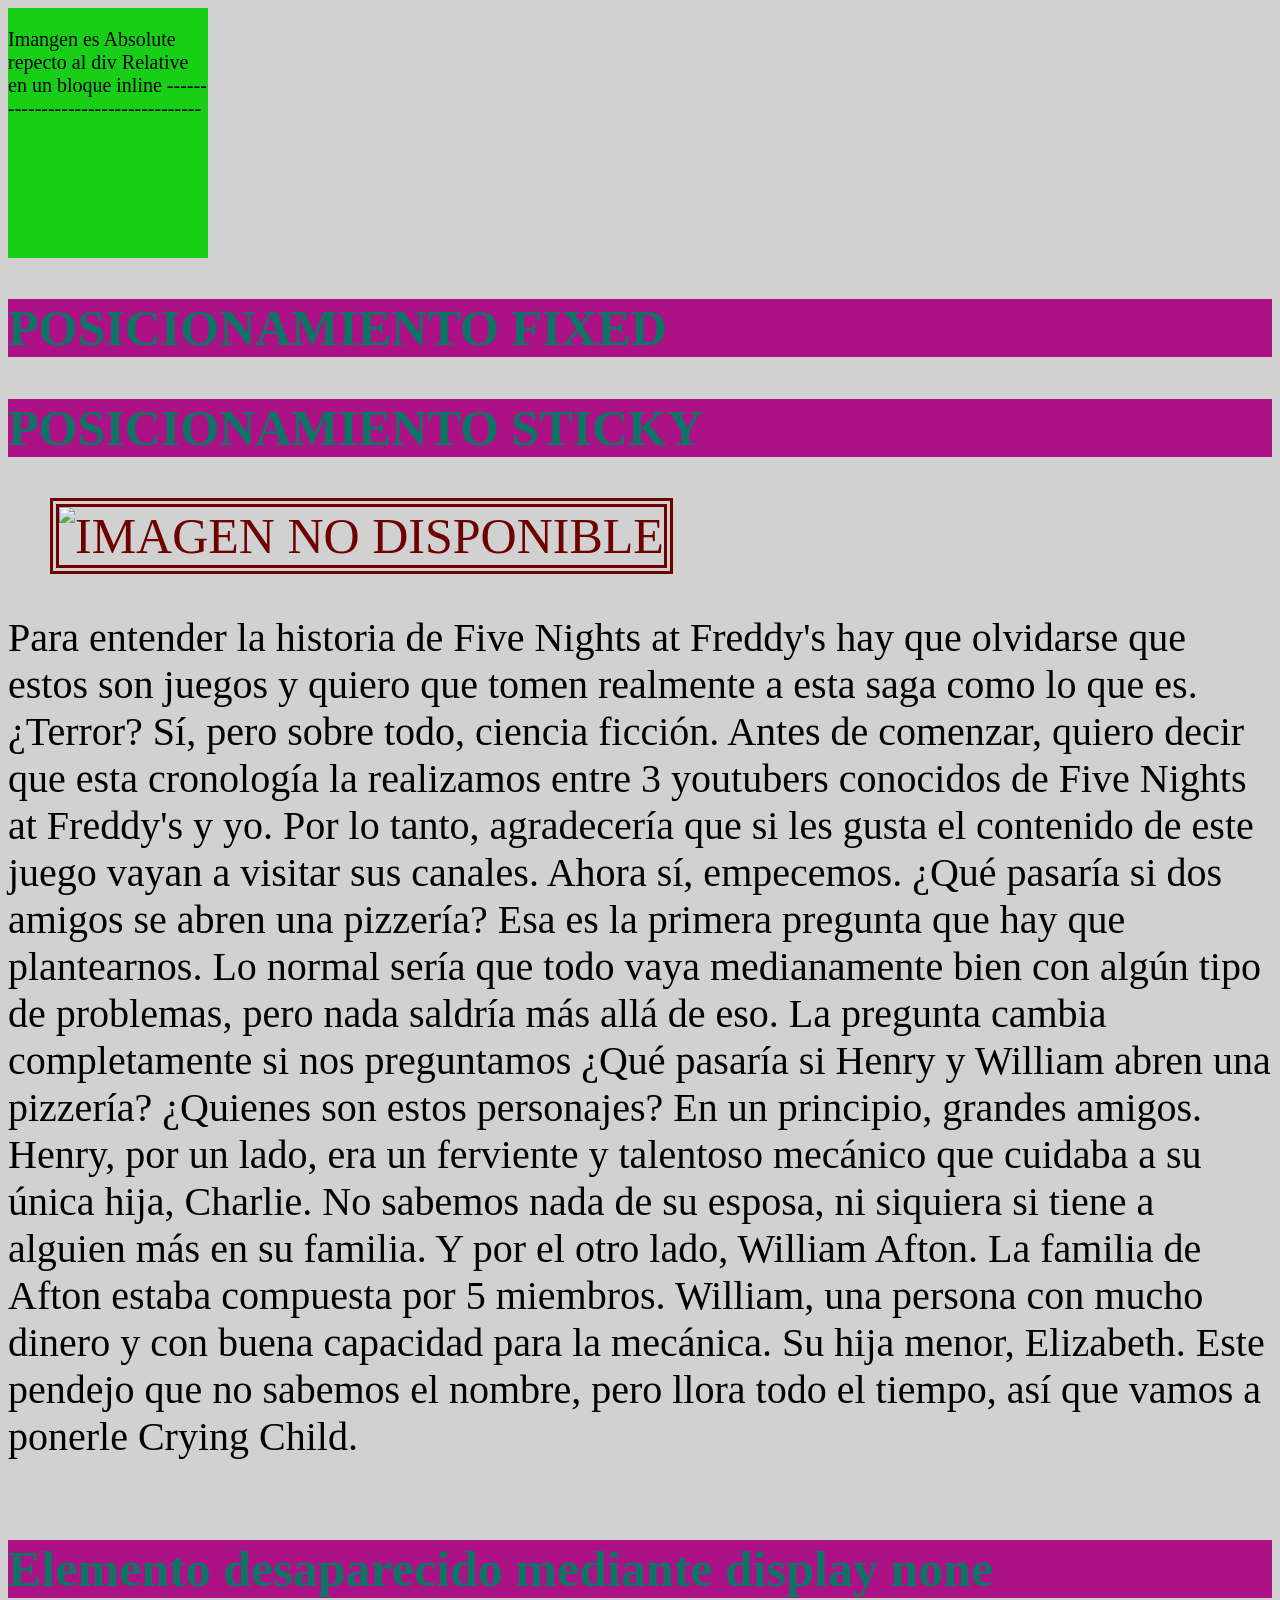
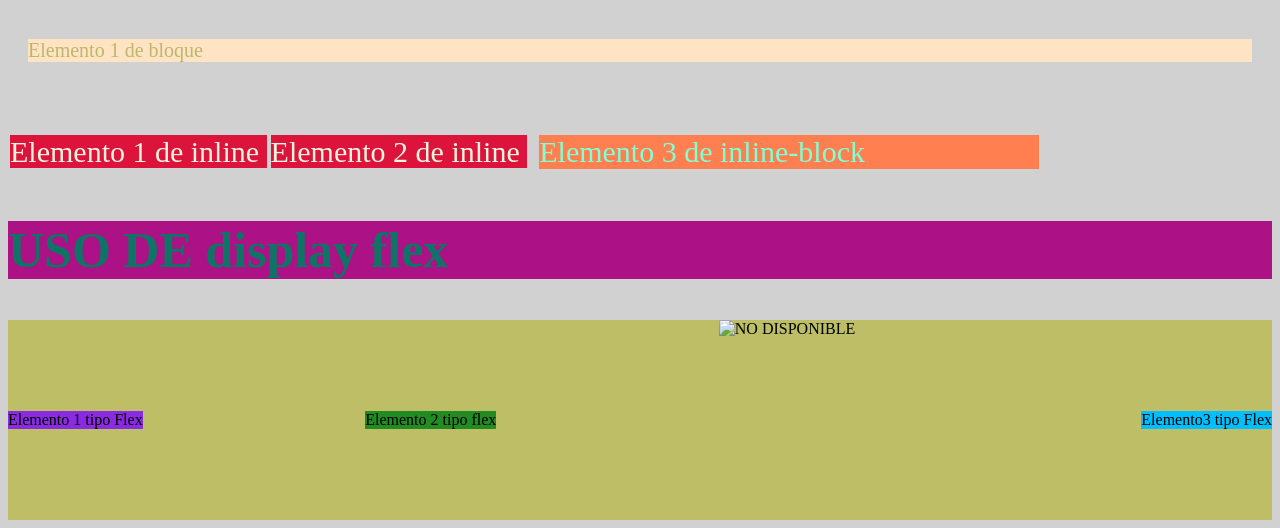
==== commit 8d00a327: "Martes 15-04-25 22:06" ====
--- a/INDEX2.html
+++ b/INDEX2.html
@@ -164,7 +164,7 @@
     en un bloque inline -----------------------------------</P>
   <img class="clase_Relative"
      style="border:9px dotted ; color:rgb(253, 55, 29)"
-      src="C:\Users\LAB08-NORTE\Documents\BRAYAN.github.io\Imagenes\EscudoAOT0.jpg"
+      src="C:\Users\LAB01-NORTE\Documents\GitHub\BRAYAN.github.io\Imagenes\EscudoAOT0.jpg"
              alt="IMAGEN NO DISPONIBLE"
       width="400"       height="341"      >
   </div>
@@ -196,7 +196,7 @@
     en un bloque inline -----------------------------------</P>
   <img class="clase_Relative2"
      style="border:9px dotted ; color:rgb(253, 55, 29)"
-      src="C:\Users\LAB08-NORTE\Documents\BRAYAN.github.io\Imagenes\EscudoAOT1.jpg" 
+      src="C:\Users\LAB01-NORTE\Documents\GitHub\BRAYAN.github.io\Imagenes\EscudoAOT1.jpg" 
              alt="IMAGEN NO DISPONIBLE"
       width="400"       height="341"      >
   </div>
@@ -213,7 +213,7 @@
     en un bloque inline -----------------------------------</P>
   <img class="clase_Absolute"
      style="border:9px dotted ; color:rgb(253, 55, 29)"
-      src="C:\Users\LAB08-NORTE\Documents\BRAYAN.github.io\Imagenes\EscudoAOT.jpg" 
+      src="C:\Users\LAB01-NORTE\Documents\GitHub\BRAYAN.github.io\Imagenes\EscudoAOT.jpg" 
              alt="IMAGEN NO DISPONIBLE"
       width="400"       height="341"      >
   </div>
@@ -225,7 +225,7 @@
     en un bloque inline -----------------------------------</P>
   <img class="clase_AbsoluteRelative"
      style="border:9px dotted ; color:rgb(253, 55, 29)"
-      src="C:\Users\LAB08-NORTE\Documents\BRAYAN.github.io\Imagenes\EscudoAOT3.jpg" 
+      src="C:\Users\LAB01-NORTE\Documents\GitHub\BRAYAN.github.io\Imagenes\EscudoAOT3.jpg" 
              alt="IMAGEN NO DISPONIBLE"
       width="400"       height="341"      >
   </div>
@@ -236,7 +236,7 @@
 
   <img class="clase_fixed ; marca_agua"
      style="border:9px double ; color:rgb(110, 0, 0)"
-      src="C:\Users\LAB08-NORTE\Documents\BRAYAN.github.io\Imagenes\EscudoAOT2.png" 
+      src="C:\Users\LAB01-NORTE\Documents\GitHub\BRAYAN.github.io\Imagenes\EscudoAOT2.png" 
              alt="IMAGEN NO DISPONIBLE"
       width="400"       height="341"      >
   </div>
@@ -247,7 +247,7 @@
 
   <img class="clase_sticky"
      style="border:9px double ; color:rgb(110, 0, 0)"
-      src="C:\Users\LAB08-NORTE\Documents\BRAYAN.github.io\Imagenes\FreddyMEME.jpg" 
+      src="C:\Users\LAB01-NORTE\Documents\GitHub\BRAYAN.github.io\Imagenes\FreddyMEME.jpg" 
              alt="IMAGEN NO DISPONIBLE"
       width="400"       height="341"      >
   
@@ -269,6 +269,27 @@
 
 </div>
 
+<h2> Elemento desaparecido mediante display none </h2>
+
+<div class="bloque" > Elemento 1 de bloque </div>
+<div class="tiponone" > Elemento 2 de estilos none </div>
+<div class="tipohidden" > Elemento 3 de estilo hidden </div>
+
+<div class="enlinea" > Elemento 1 de inline </div>
+<div class="enlinea" > Elemento 2 de inline </div>
+<div class="tipoinlineblock" > Elemento 3 de inline-block </div>
+
+
+<h2> USO DE display flex </h2>
+
+<div class="tipoflex">
+  <div style="background-color: blueviolet;"> Elemento 1 tipo Flex </div>
+  <div style="background-color: forestgreen;"> Elemento 2 tipo flex </div>
+  <img src="C:\Users\LAB01-NORTE\Documents\GitHub\BRAYAN.github.io\Imagenes\EscudoAOT0.jpg" alt="NO DISPONIBLE" height="200px" width="200px"> 
+  <div style="background-color: deepskyblue;"> Elemento3 tipo Flex </div>
+
+</div>
+
             
 
 
--- a/Estilos1.css
+++ b/Estilos1.css
@@ -118,17 +118,17 @@
 }
 
 .clase_fixed {
-  height: 320px;
-  width: 300px;
+  height: 500px;
+  width: 500px;
   position: fixed;
-  left: 520px;
-  bottom: 150px;
+  left: 680px;
+  bottom: 220px;
   z-index: -10;
 
 }
 
 .marca_agua {
-  opacity: 0.5;
+  opacity: 0.2;
   pointer-events: none;
   z-index: 10;
 
@@ -143,6 +143,59 @@
   
 }
 
-
-
-
+.bloque {           /* estilo display por defecto */
+  background-color: bisque;
+  font-size: 20px;
+  margin: 20px;
+  color: darkkhaki;
+}
+
+.tipoinlineblock {  /* estilo display inline-block */
+  background-color: coral;
+  font-size: 30px;
+  margin: 10px;
+  color: aquamarine;
+  display: inline-block;
+  width: 500px;
+
+}
+
+.enlinea {         /* estilo display inline */
+  background-color: crimson;
+  display: inline;
+  font-size: 30px;
+  margin: 2px;
+  color: beige;
+  width: 80px;
+  height: 40px;
+
+}
+
+.tiponone {  /* estilo display none */
+ background-color: bisque;
+ font-size: 20px;
+ margin: 20px;
+ color: hotpink;
+ display: none;
+
+}
+
+.tipohidden {
+  background-color: rgb(28, 85, 47);
+  font-size: 20px;
+  margin: 20px;
+  color: rgb(10, 58, 112);
+  visibility: hidden;
+ 
+}
+
+.tipoflex {
+  display: flex;
+  background-color: rgb(189, 190, 102);
+  align-items: center;
+  justify-content: space-between;
+  
+}
+
+
+
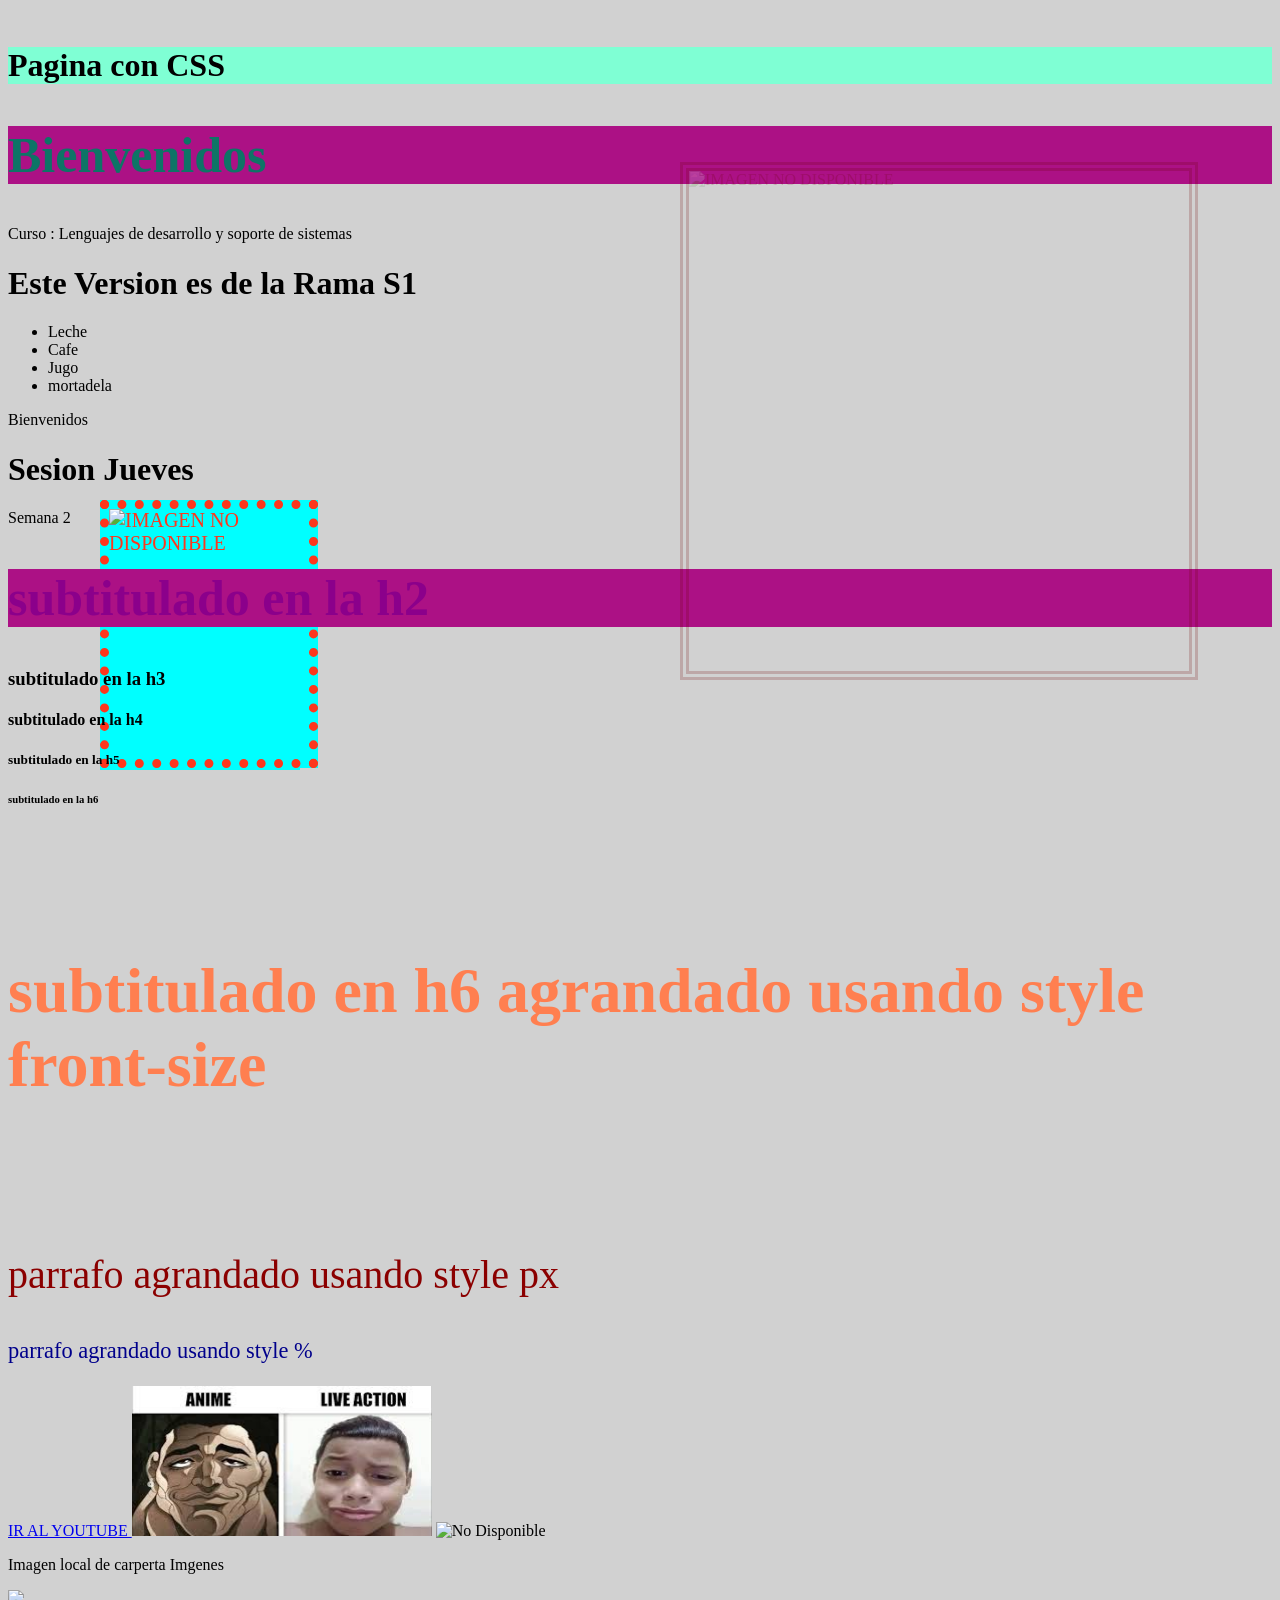
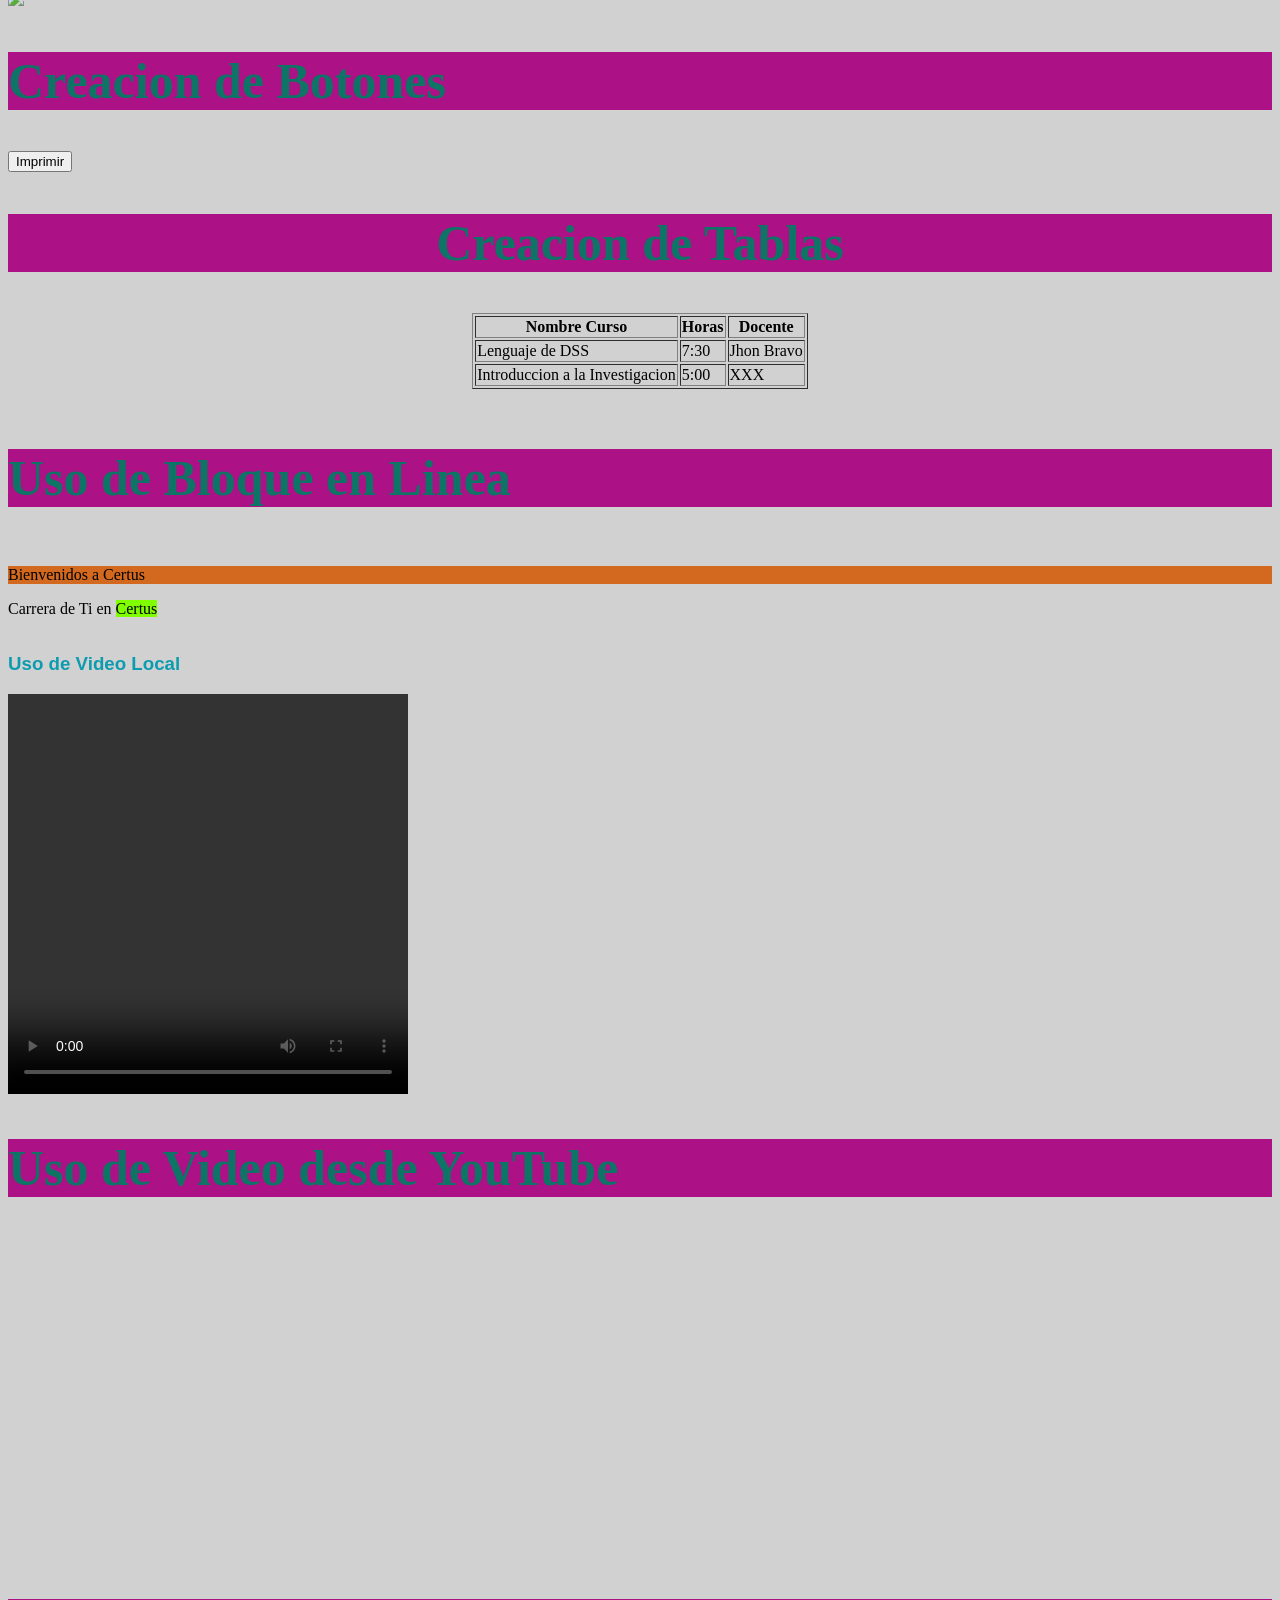
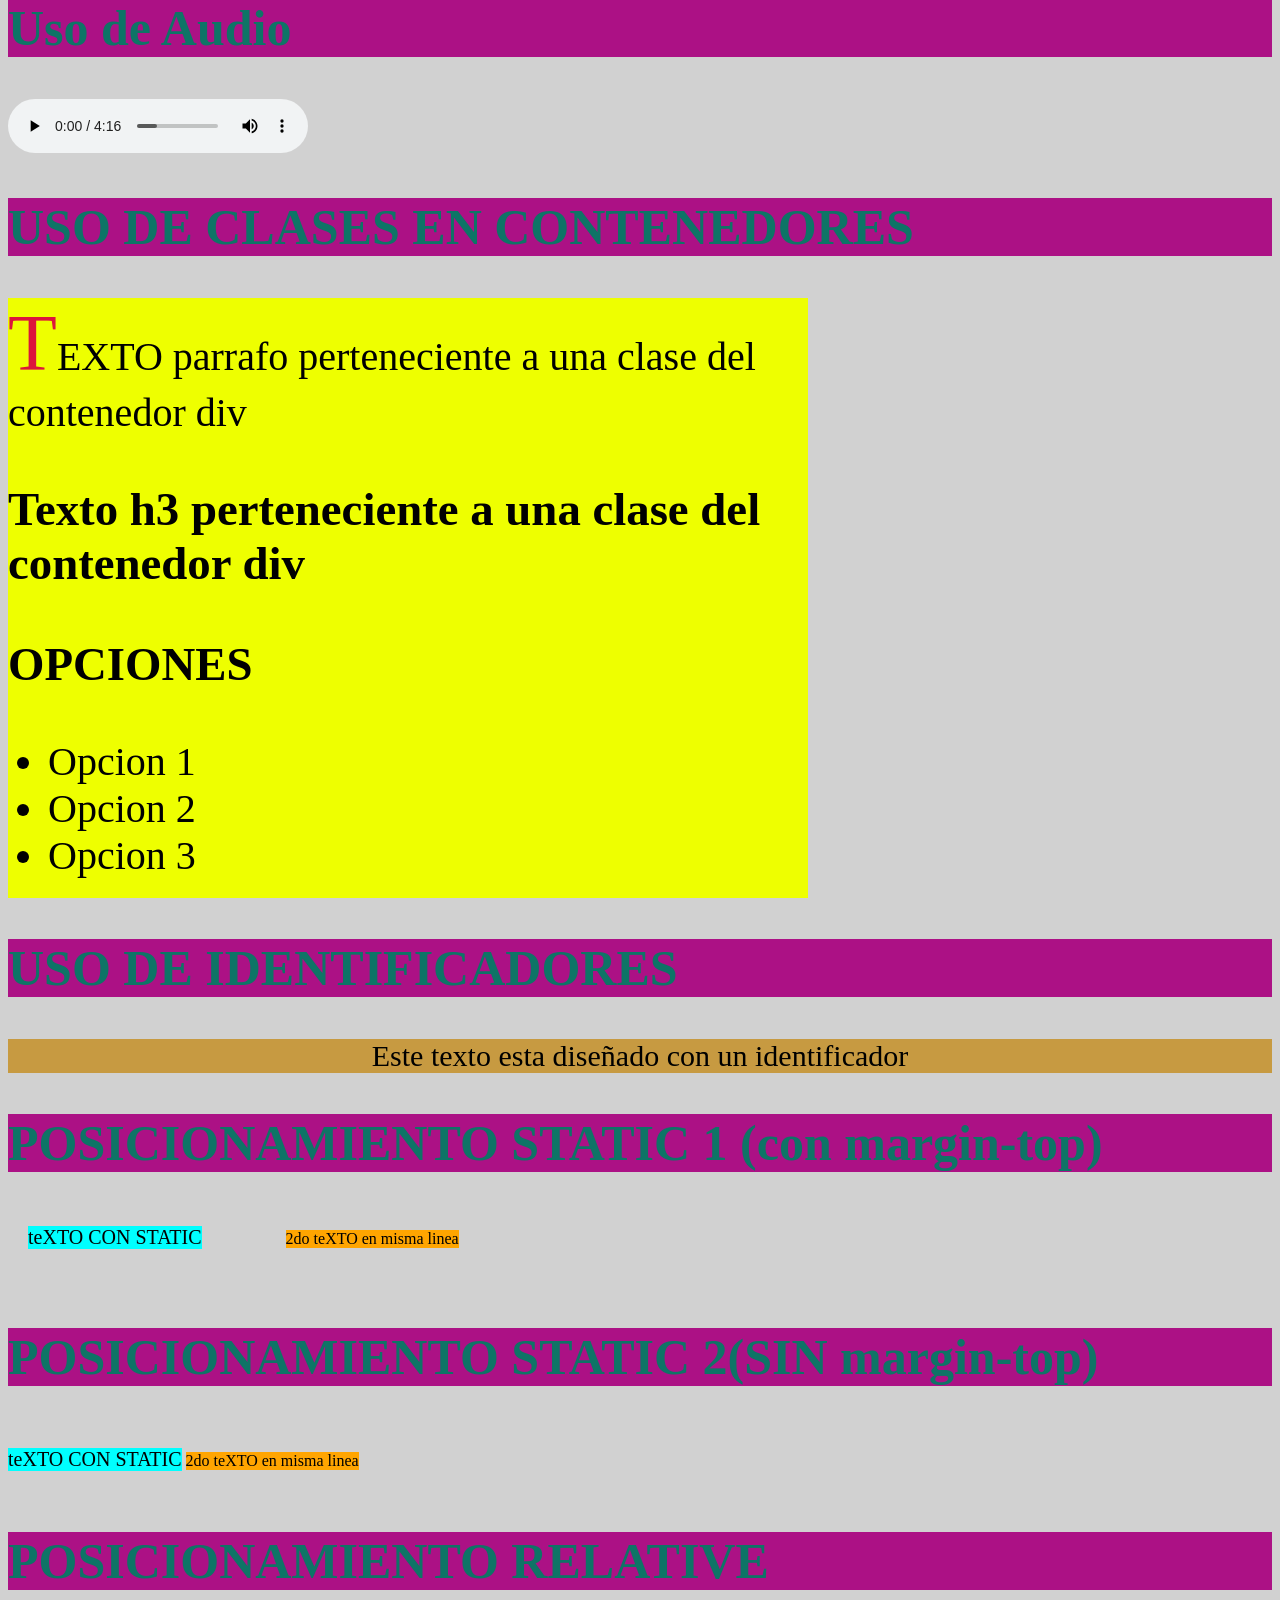
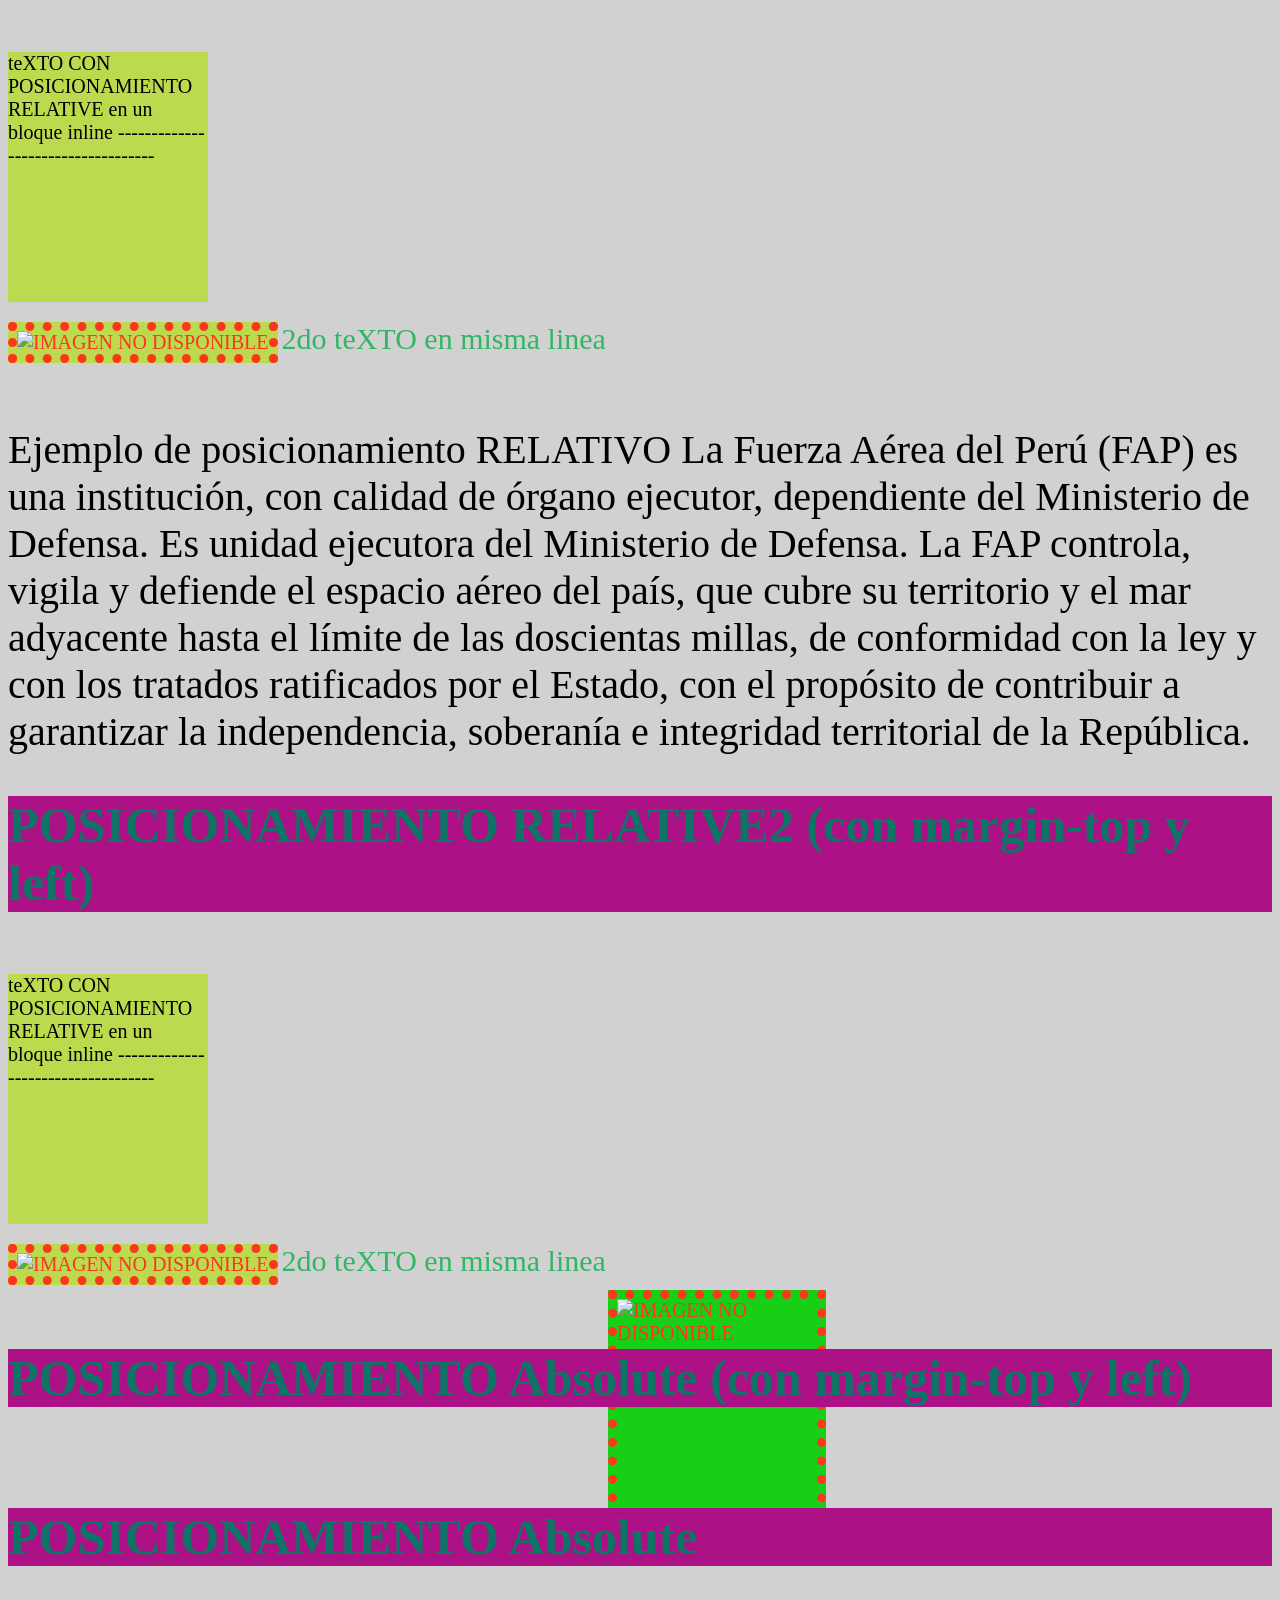
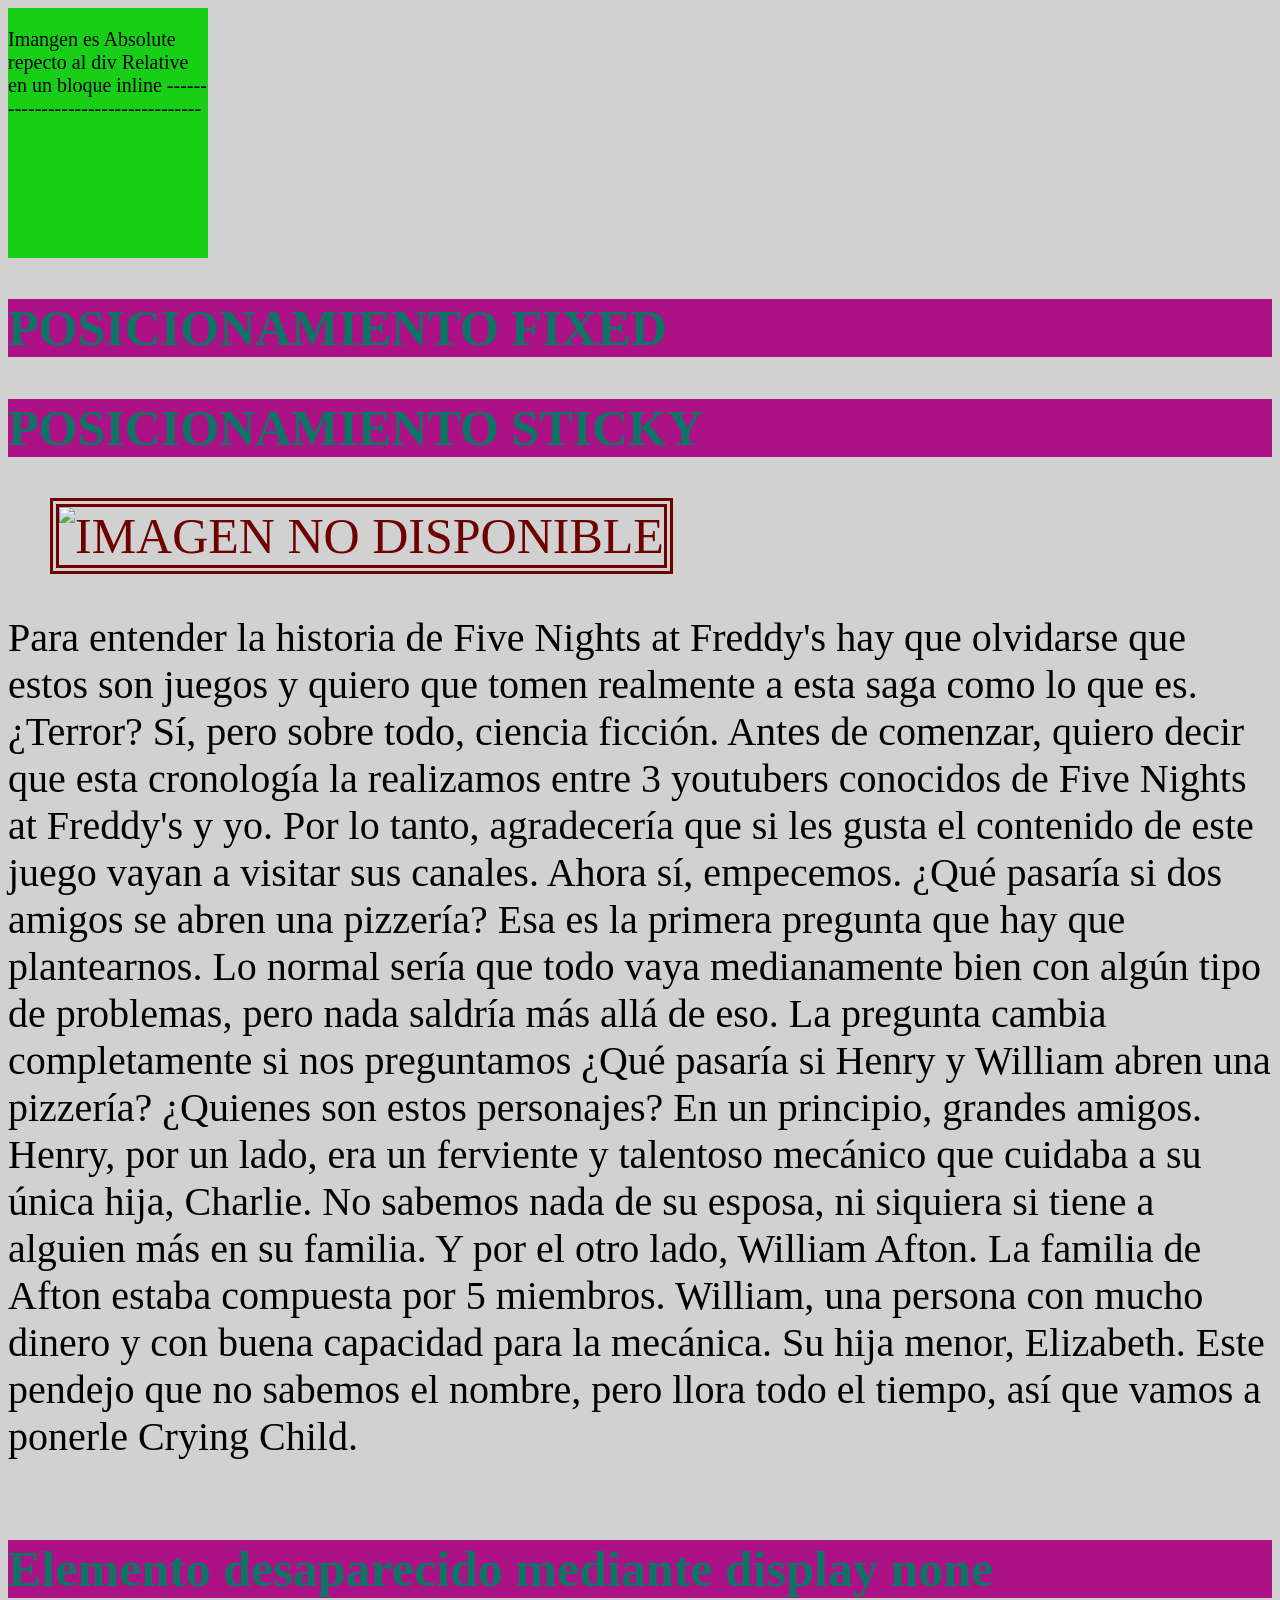
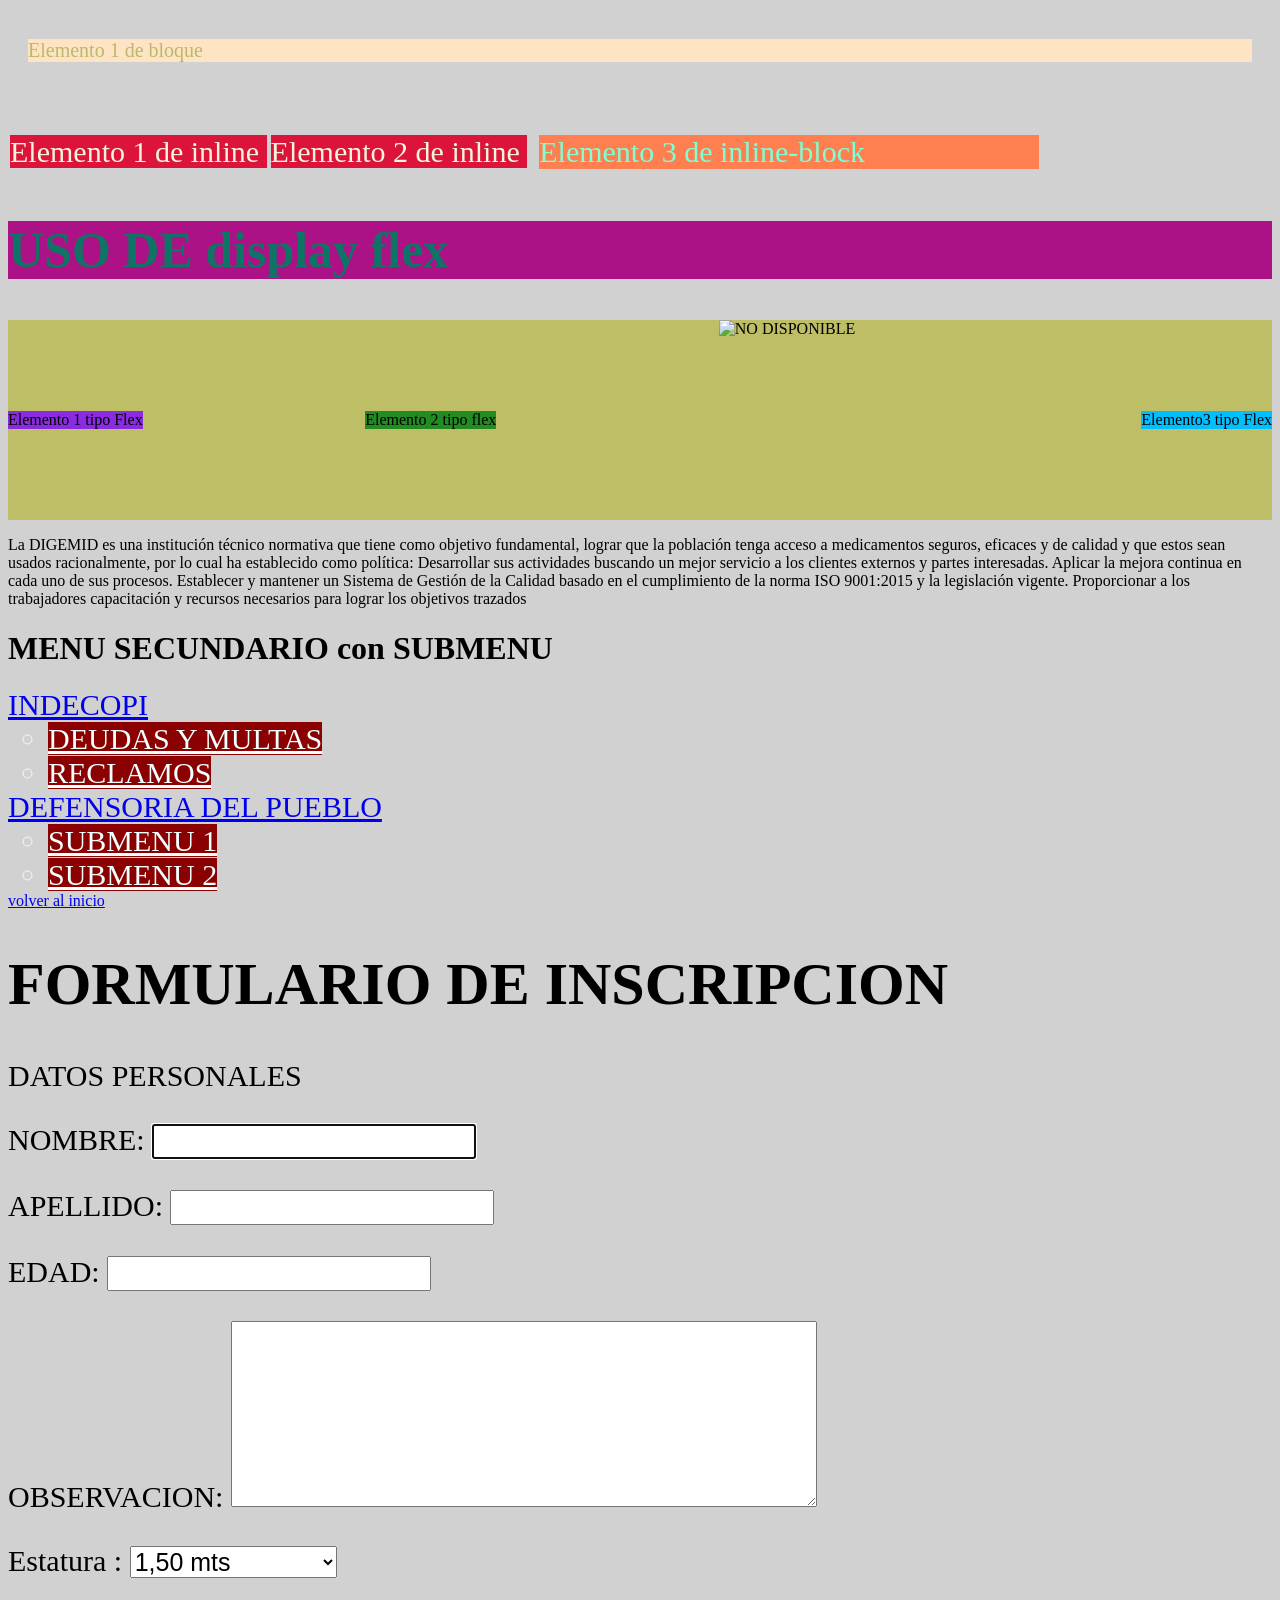
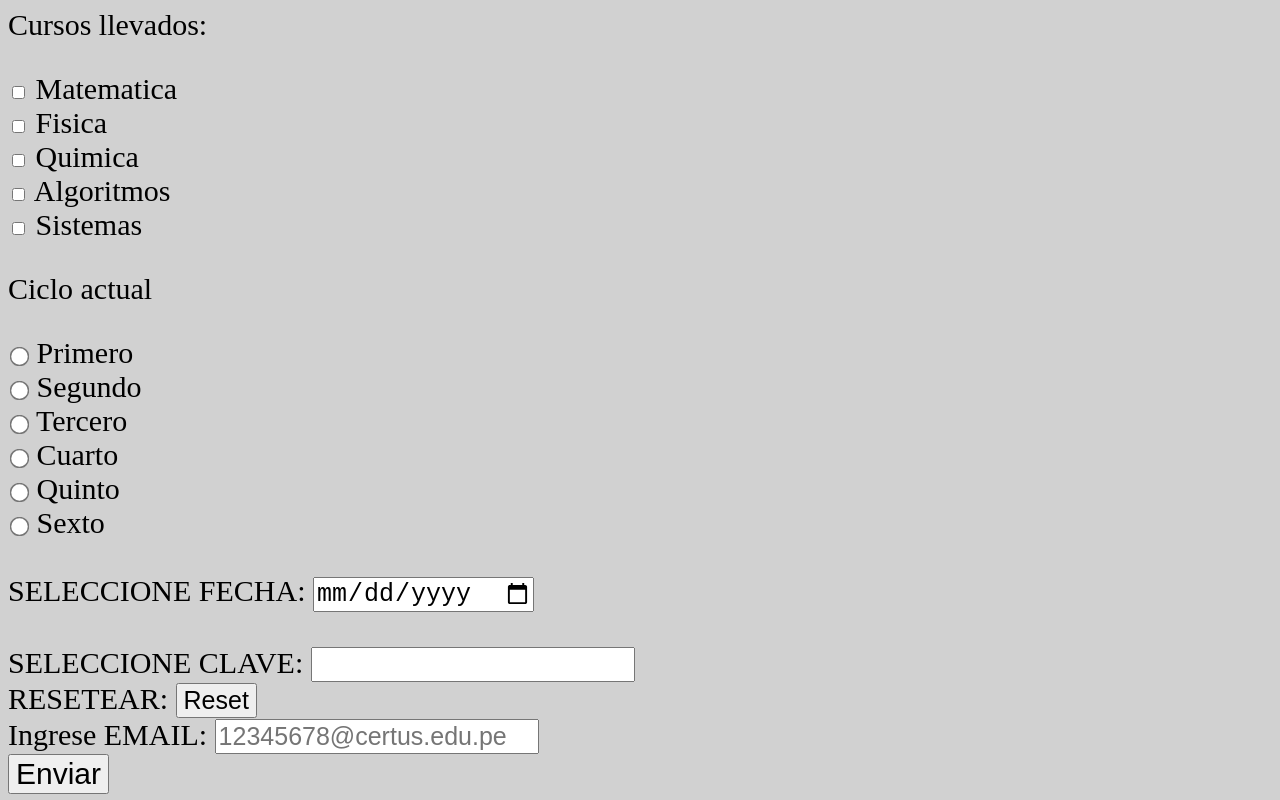
==== commit 71d94630: "Version 24-04-25 22:00" ====
--- a/INDEX2.html
+++ b/INDEX2.html
@@ -236,7 +236,7 @@
 
   <img class="clase_fixed ; marca_agua"
      style="border:9px double ; color:rgb(110, 0, 0)"
-      src="C:\Users\LAB01-NORTE\Documents\GitHub\BRAYAN.github.io\Imagenes\EscudoAOT2.png" 
+      src="C:\Users\LAB03-NORTE\Documents\BRAYAN.github.io\Imagenes\EscudoAOT2.png" 
              alt="IMAGEN NO DISPONIBLE"
       width="400"       height="341"      >
   </div>
@@ -247,7 +247,7 @@
 
   <img class="clase_sticky"
      style="border:9px double ; color:rgb(110, 0, 0)"
-      src="C:\Users\LAB01-NORTE\Documents\GitHub\BRAYAN.github.io\Imagenes\FreddyMEME.jpg" 
+      src="C:\Users\LAB03-NORTE\Documents\BRAYAN.github.io\Imagenes\FreddyMEME.jpg" 
              alt="IMAGEN NO DISPONIBLE"
       width="400"       height="341"      >
   
@@ -290,6 +290,120 @@
 
 </div>
 
+<a name="sobredigemid"></a> <!-- se puede colocar name o id para ancla en la misma pagina -->
+
+<p >La DIGEMID es una institución técnico normativa que tiene como objetivo fundamental, lograr que la población tenga acceso a medicamentos seguros, eficaces y de calidad y que estos sean usados racionalmente, por lo cual ha establecido como política:
+
+  Desarrollar sus actividades buscando un mejor servicio a los clientes externos y partes interesadas.
+  Aplicar la mejora continua en cada uno de sus procesos.
+  Establecer y mantener un Sistema de Gestión de la Calidad basado en el cumplimiento de la norma ISO 9001:2015 y la legislación vigente.
+  Proporcionar a los trabajadores capacitación y recursos necesarios para lograr los objetivos trazados
+</p>
+
+
+<h1>MENU SECUNDARIO con SUBMENU</h1>
+<nav >
+  <ul class="claseNav">
+     <li> <a  href="https://www.gob.pe/indecopi">  INDECOPI   </a>
+         <ul>  <!-- INICIO SUBMENU -->
+               <li> <a class="claseNav" href="https://www.gob.pe/institucion/indecopi/tema/deudas-o-multas">  DEUDAS Y MULTAS </a> </li>
+               <li> <a class="claseNav" href="https://www.gob.pe/institucion/indecopi/tema/reclamos">  RECLAMOS </a> </li>
+         </ul>
+     </li>
+
+     <li> <a  href="https://www.defensoria.gob.pe/">  DEFENSORIA DEL PUEBLO     </a>
+          <ul>  <!-- INICIO SUBMENU -->
+              <li> <a class="claseNav" href="https://www.gob.pe/institucion/indecopi/tema/deudas-o-multas">  SUBMENU 1 </a> </li>
+              <li> <a class="claseNav" href="https://www.gob.pe/institucion/indecopi/tema/reclamos">  SUBMENU 2 </a> </li>
+          </ul>
+     </li> 
+ </ul>
+
+ </nav>
+
+
+<a href="#posicioninicial"> volver al inicio</a>
+
+<!-- GESTION DE FORMULARIOS-->
+<div style="font-size:30px" >
+
+  <form  action="TODOSOBREMI.html" method="post">
+    <h1>FORMULARIO DE INSCRIPCION</h1>
+  <label > DATOS PERSONALES</label>
+  <br>
+  
+  <p><label for="nombre">  NOMBRE: <input type="text" id="nombre" autofocus required style="font-size:25px ;">      </label> </p> 
+  <p><label   for="apellido"> APELLIDO: <input type="text " id="apellido" style="font-size:25px" > </label> </p>
+  <p><label   for="edad"> EDAD: <input type="text " id="edad" min="18" max="80" style="font-size:25px"> </label> </p>
+  <p><label   for="observacion"> OBSERVACION:    <textarea  id="observacion"   
+                                                  style="font-size:25px ; height:180px;
+                                                          width:580px ;" > </textarea></label> </p>
+  
+  <p><label> Estatura :
+    <select id="estatura" style="font-size:25px">
+        <option value="menos de 1,50 mts ">1,50 mts</option>
+        <option value="1,51 a 1,60">1,51 a 1,60 mts</option>
+        <option value="1,61 a 1,70">1,61 a 1,70 mts</option>
+        <option value="mas de 1,70">más de 1,70 mts</option>
+      </select>
+    </label></p>
+     
+      <p><label>Cursos llevados:</label></p>
+      <input type="checkbox" name="cursos" value="Matematica">
+      <label>Matematica</label><br>
+      <input type="checkbox" name="cursos" value="Fisica">
+      <label>Fisica</label><br>
+      <input type="checkbox" name="cursos" value="Quimica">
+      <label>Quimica</label><br>
+      <input type="checkbox" name="cursos" value="Algoritmos">
+      <label>Algoritmos</label><br>
+      <input type="checkbox" name="cursos" value="Sistemas">
+      <label>Sistemas</label><br>
+  
+      <p><label>Ciclo actual</label></p>
+      <input style="scale:1.5 ;" type="radio" name="ciclo" value="Primero">
+      <label>Primero</label><br>
+      <input style="scale:1.5 ;" type="radio" name="ciclo" value="Segundo">
+      <label>Segundo</label><br>
+      <input style="scale:1.5 ;" type="radio" name="ciclo" value="Tercero">
+      <label>Tercero</label><br>
+      <input style="scale:1.5 ;" type="radio" name="ciclo" value="Cuarto">
+      <label>Cuarto</label><br>
+      <input style="scale:1.5 ;" type="radio" name="ciclo" value="Quinto">
+      <label>Quinto</label><br>
+      <input style="scale:1.5 ;" type="radio" name="ciclo" value="Sexto">
+      <label>Sexto</label><br>
+  
+      <br>
+      <label for="fecha"> SELECCIONE FECHA: 
+          <input style="font-size:25px" type="date" name="fecha" id="fecha">
+      </label>
+      
+      <br><br>
+      
+      <label for="clave"> SELECCIONE CLAVE: 
+        <input style="font-size:25px" type="password" name="clave" id="clave"s minlength="8">
+        
+    </label>
+    
+    <br>
+    <label for="resetear"> RESETEAR: 
+      <input style="font-size:25px" type="reset" name="reset" id="reset">
+  </label>
+
+
+    <br>
+    <label for="email"> Ingrese EMAIL: 
+      <input style="font-size:25px" type="email" name="correo" id="email" placeholder="12345678@certus.edu.pe">
+  </label>
+
+
+
+
+
+   <br>
+   <button type="submit" style="font-size:30px ;" > Enviar </button>
+
             
 
 
--- a/Estilos1.css
+++ b/Estilos1.css
@@ -197,5 +197,15 @@
   
 }
 
-
-
+.claseNav {
+  background-color: darkred;
+  font-size: 30PX;
+  padding-inline: 0px;
+  color: azure;
+  display: inline;
+  list-style-type: none;
+
+}
+
+
+
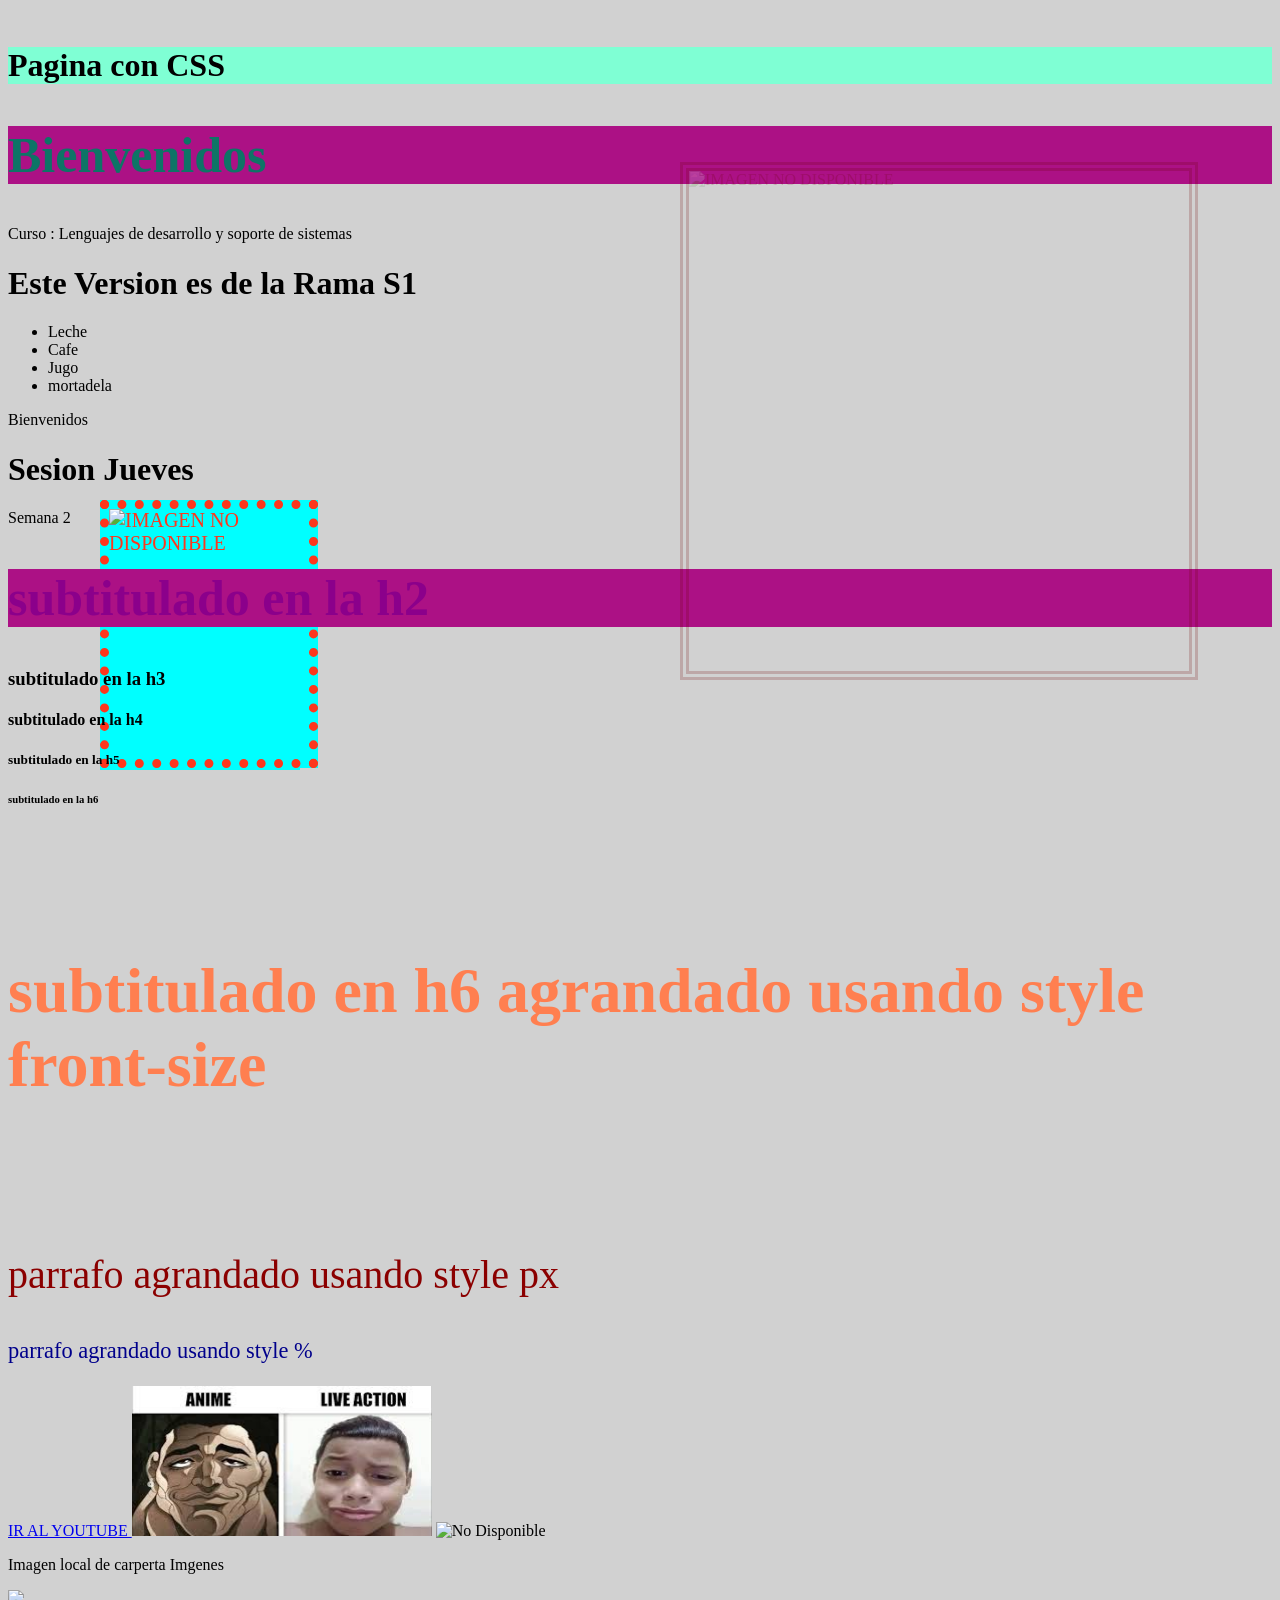
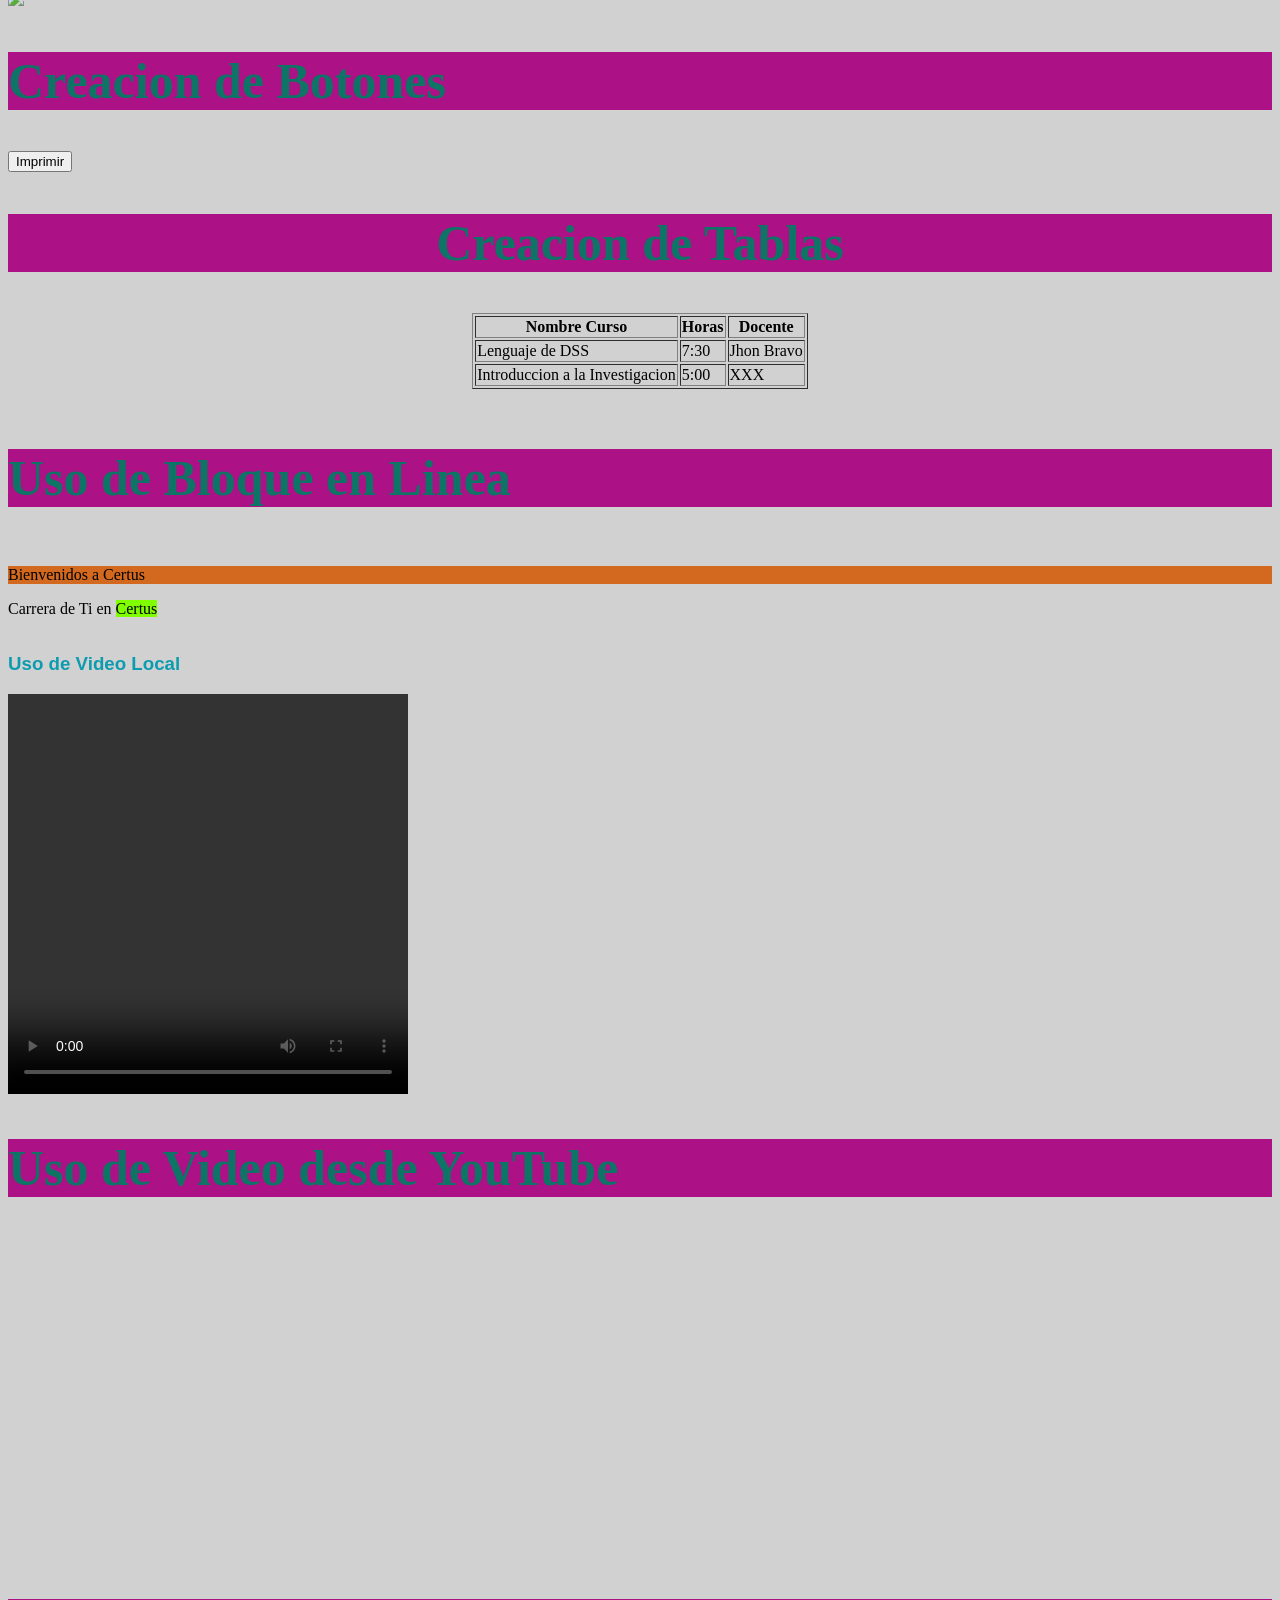
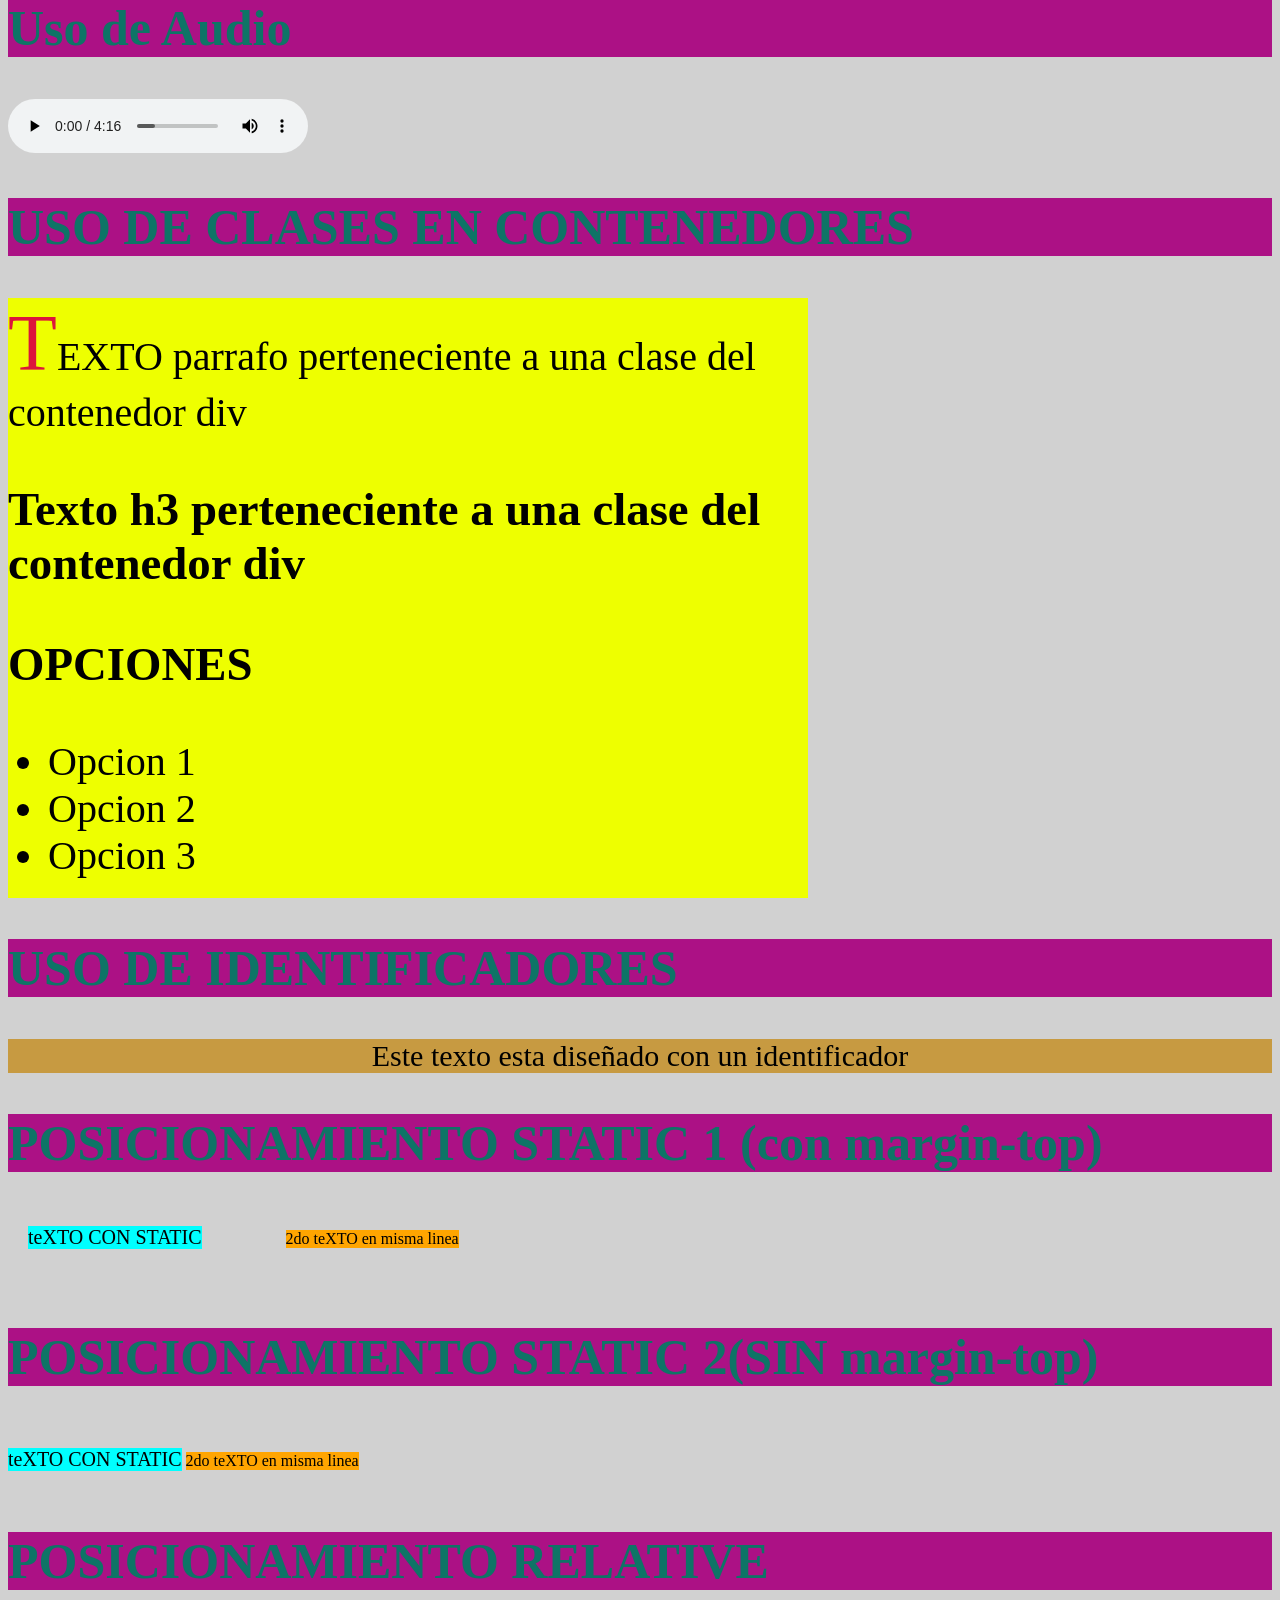
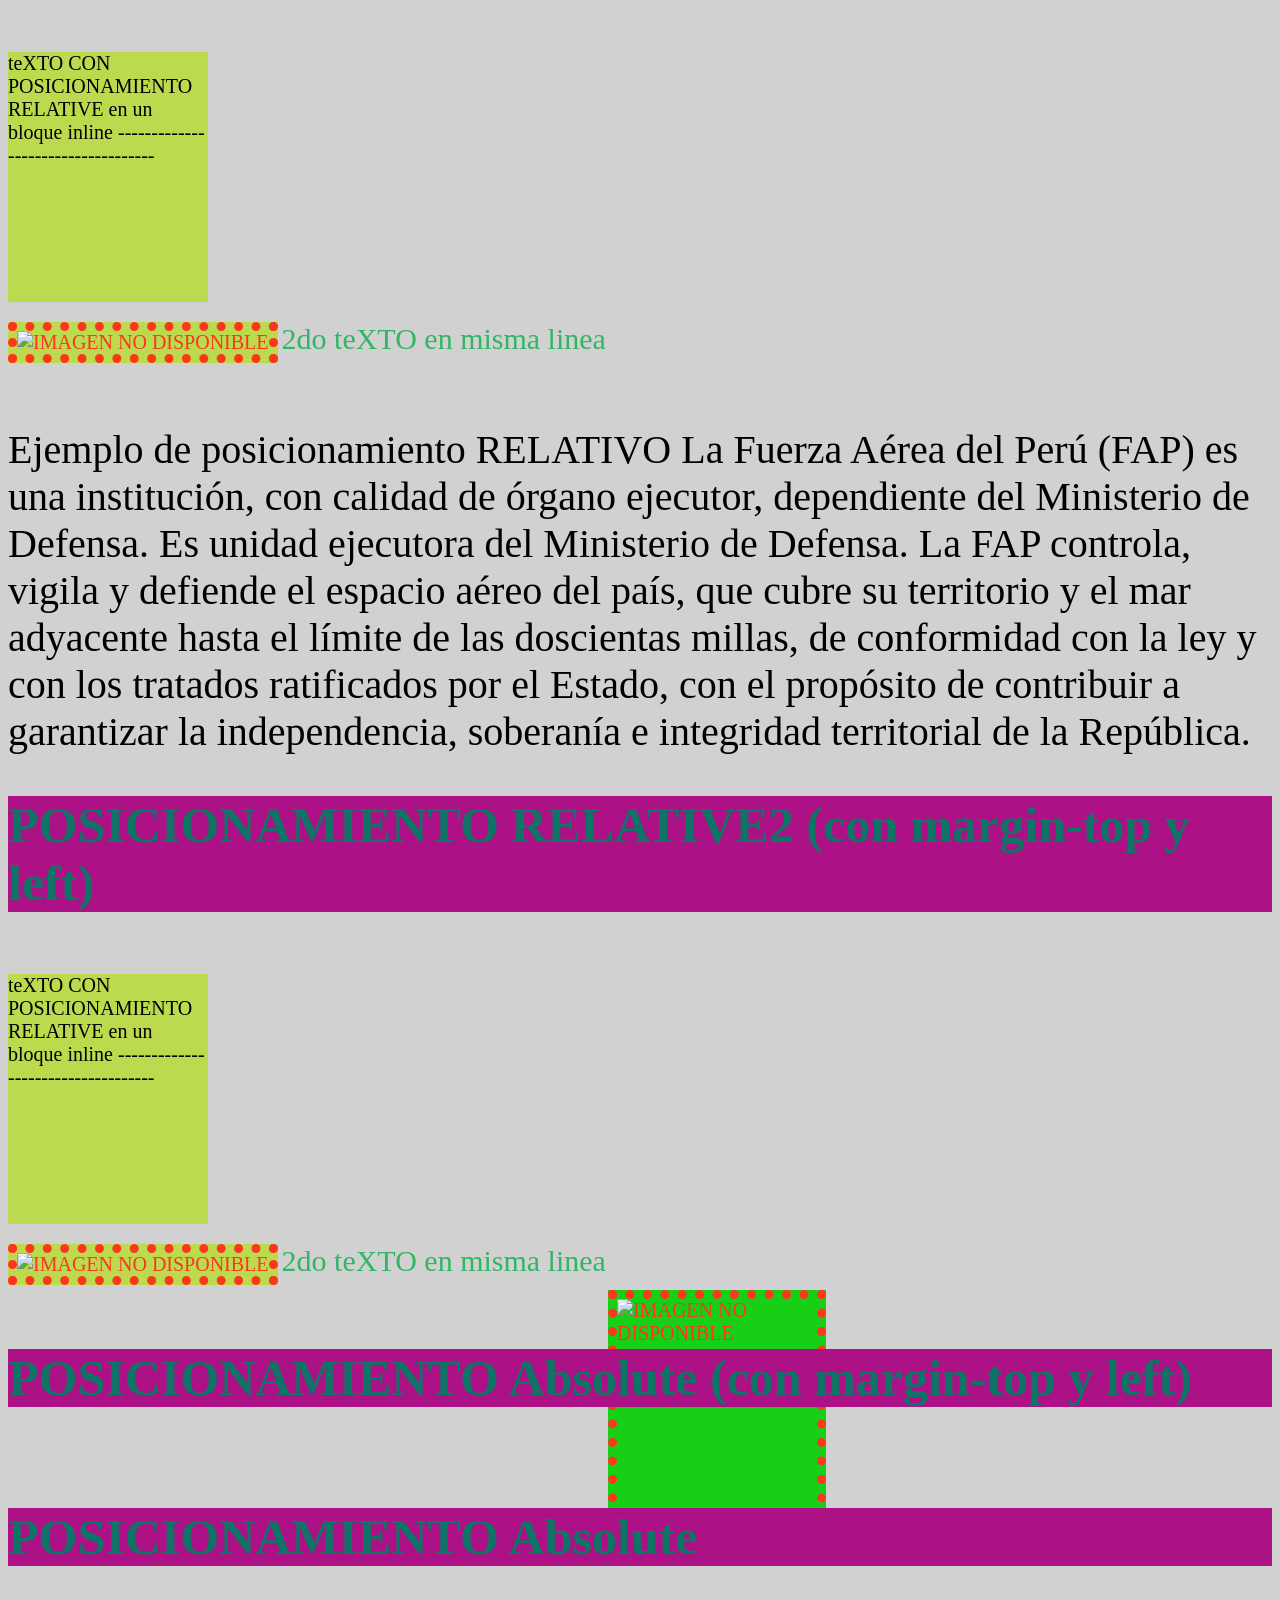
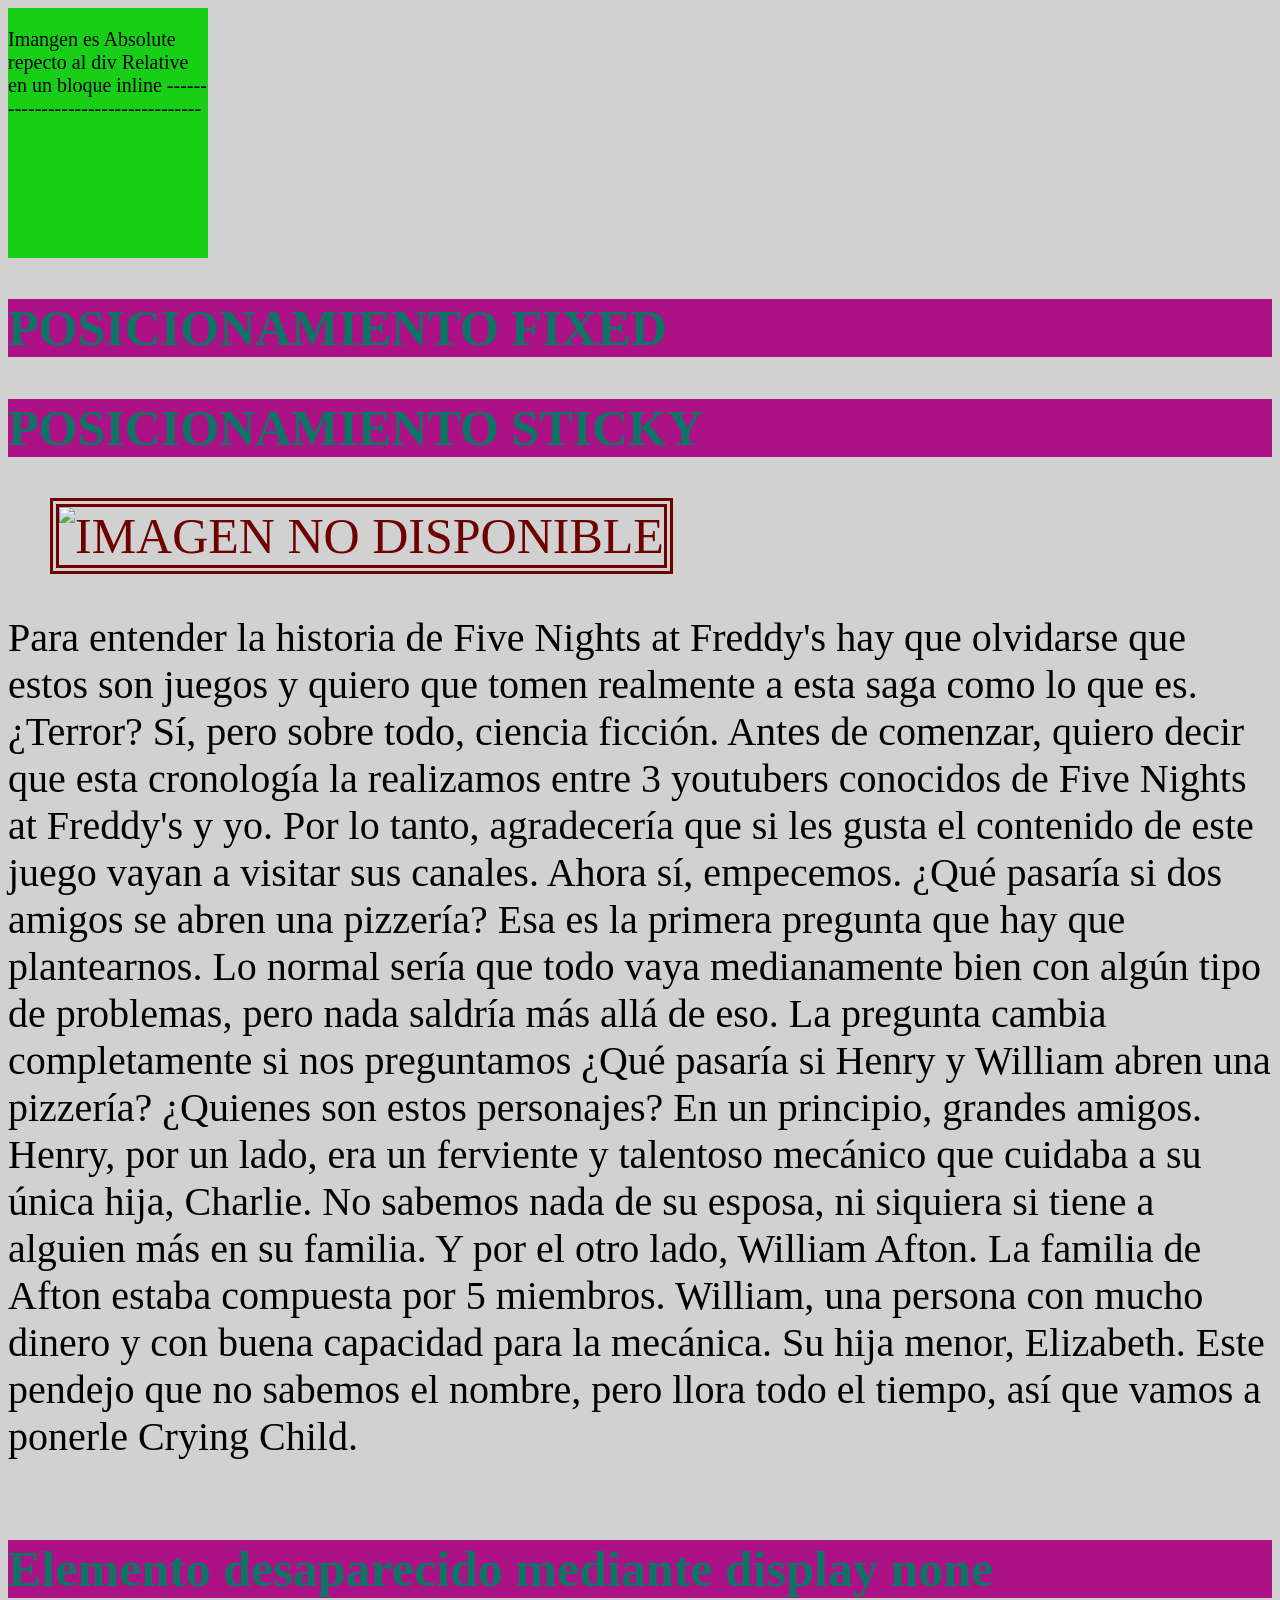
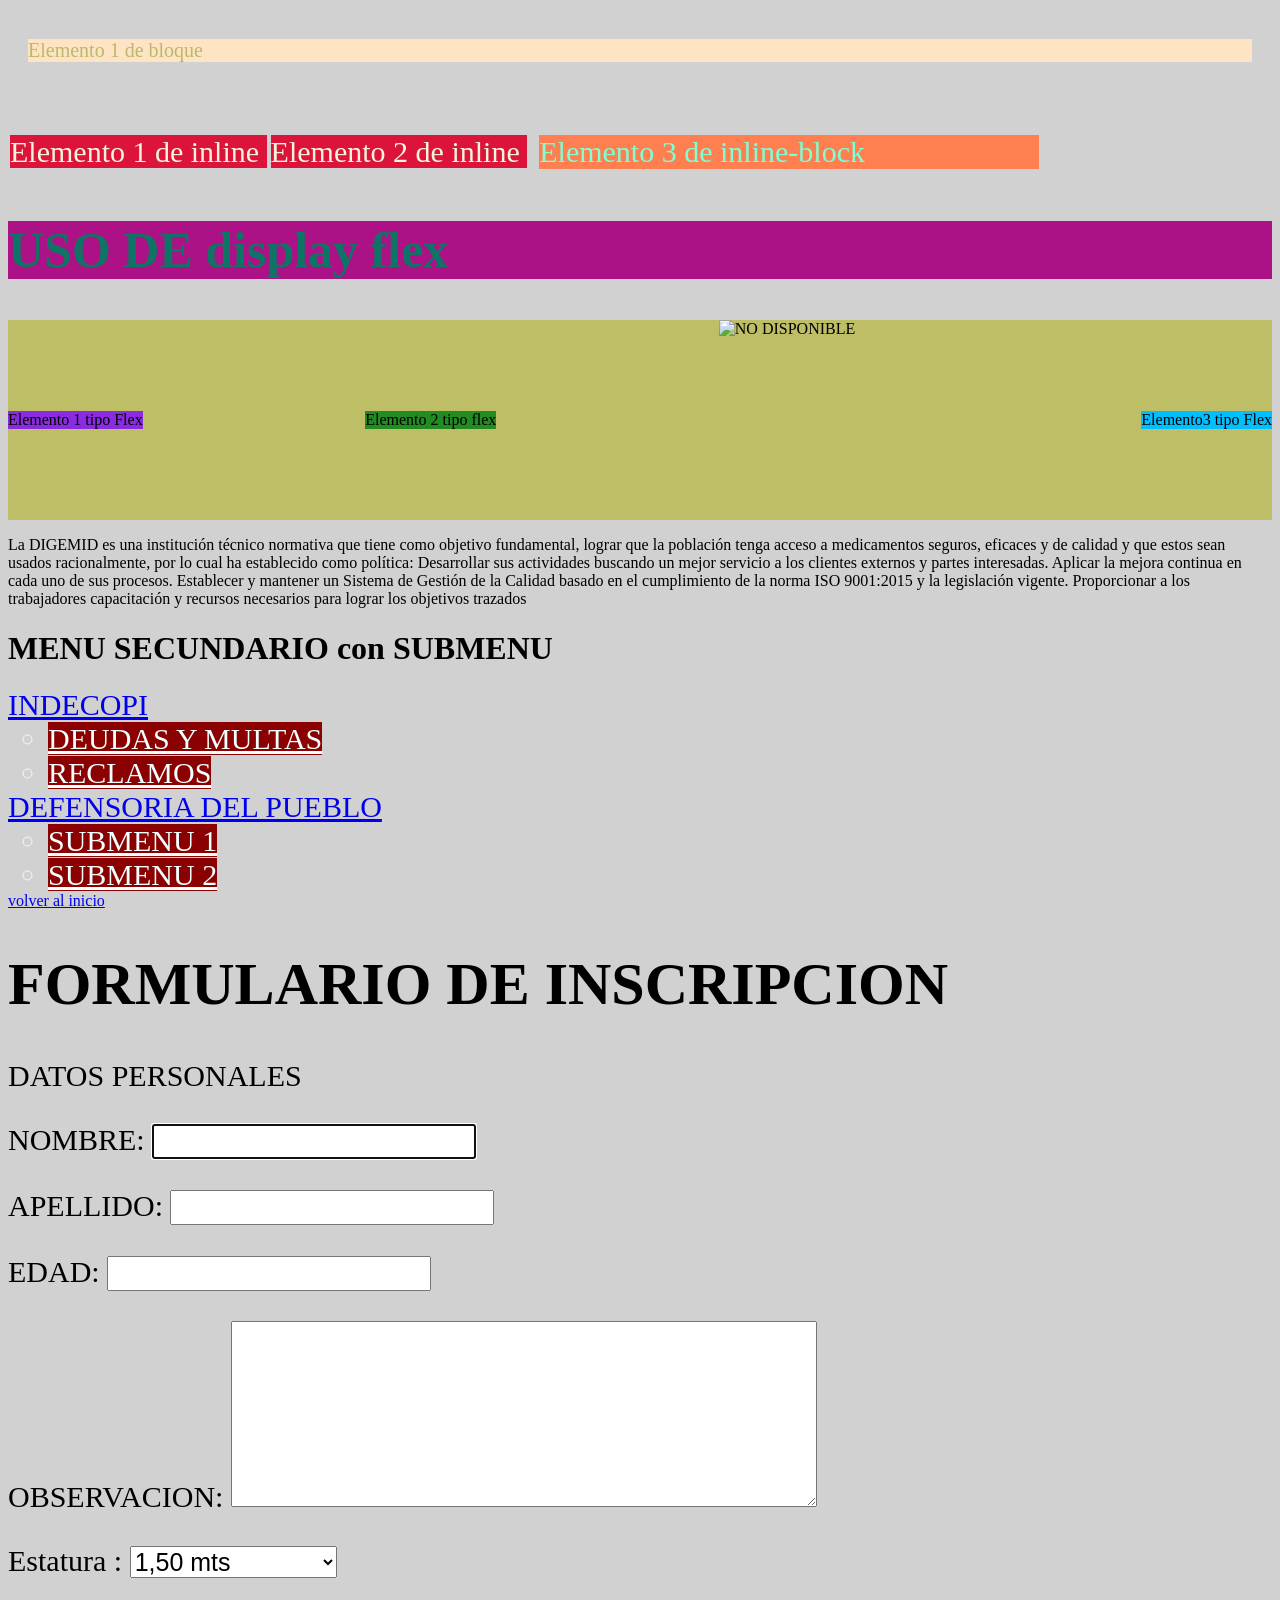
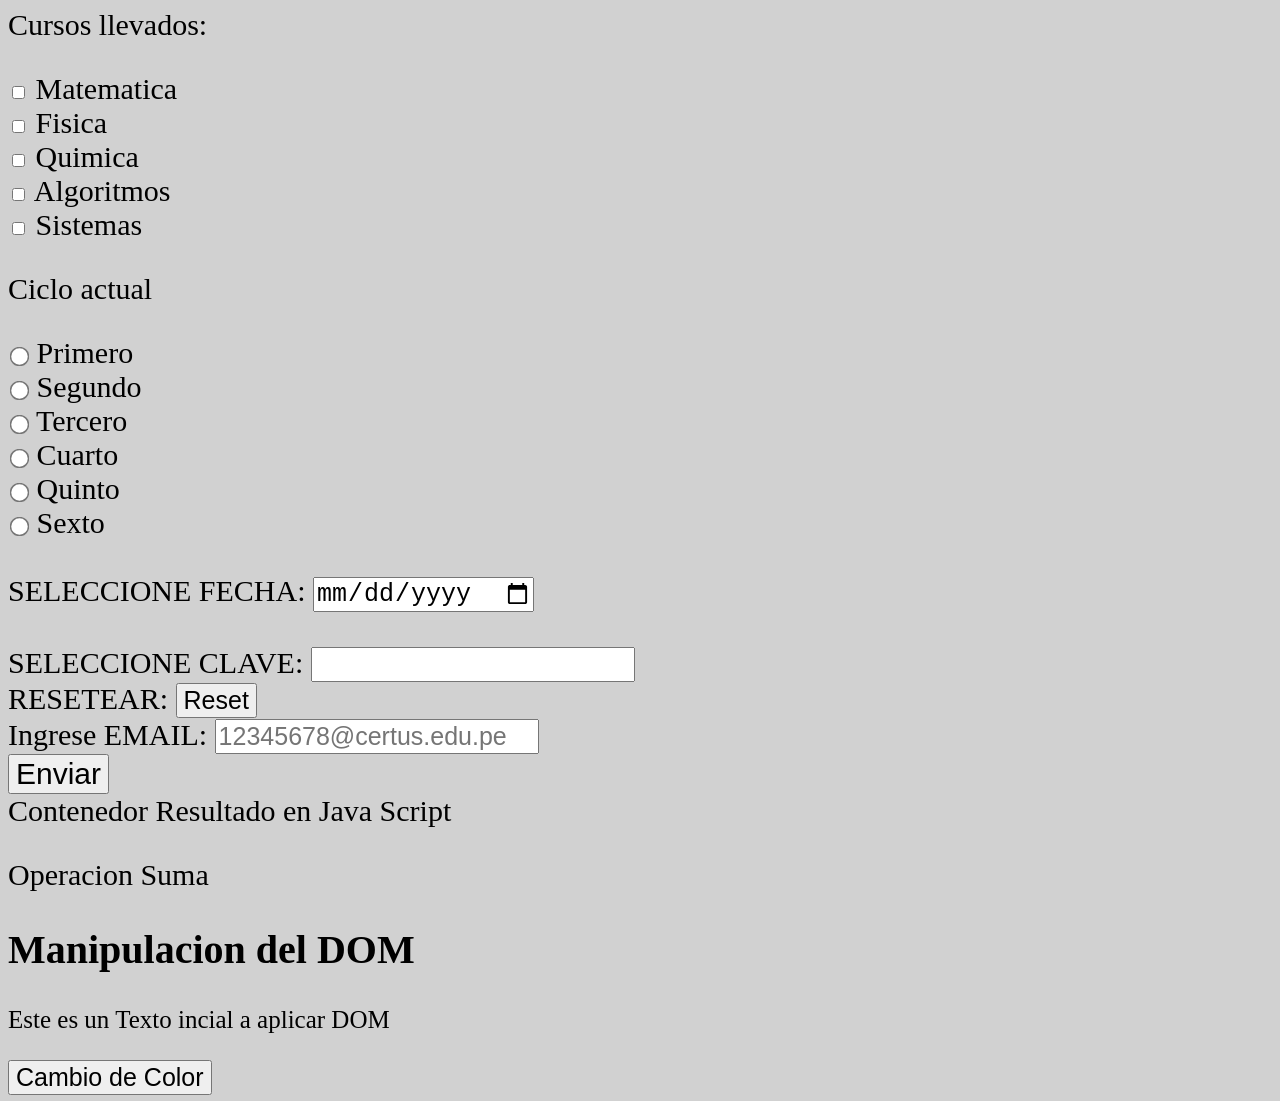
==== commit 3b21582c: "Version Viernes 25/04/25 22:05" ====
--- a/INDEX2.html
+++ b/INDEX2.html
@@ -4,6 +4,12 @@
     <meta charset="UTF-8">
     <meta name="viewport" content="width=device-width, initial-scale=1.0">
     <link rel="stylesheet" href="Estilos1.css">
+
+    <script type="text/javascript" src="SCRIPT1.js"> 
+
+
+
+    </script>
     
     <title> Instituto Certus</title>
 </head>
@@ -236,7 +242,7 @@
 
   <img class="clase_fixed ; marca_agua"
      style="border:9px double ; color:rgb(110, 0, 0)"
-      src="C:\Users\LAB03-NORTE\Documents\BRAYAN.github.io\Imagenes\EscudoAOT2.png" 
+      src="C:\Users\LAB08-NORTE\Documents\BRAYAN.github.io\Imagenes\EscudoAOT2.png" 
              alt="IMAGEN NO DISPONIBLE"
       width="400"       height="341"      >
   </div>
@@ -247,7 +253,7 @@
 
   <img class="clase_sticky"
      style="border:9px double ; color:rgb(110, 0, 0)"
-      src="C:\Users\LAB03-NORTE\Documents\BRAYAN.github.io\Imagenes\FreddyMEME.jpg" 
+      src="C:\Users\LAB08-NORTE\Documents\BRAYAN.github.io\Imagenes\FreddyMEME.jpg" 
              alt="IMAGEN NO DISPONIBLE"
       width="400"       height="341"      >
   
@@ -332,7 +338,7 @@
   <label > DATOS PERSONALES</label>
   <br>
   
-  <p><label for="nombre">  NOMBRE: <input type="text" id="nombre" autofocus required style="font-size:25px ;">      </label> </p> 
+  <p><label for="nombre">  NOMBRE: <input type="text" id="nombre" autofocus style="font-size:25px ;">      </label> </p> 
   <p><label   for="apellido"> APELLIDO: <input type="text " id="apellido" style="font-size:25px" > </label> </p>
   <p><label   for="edad"> EDAD: <input type="text " id="edad" min="18" max="80" style="font-size:25px"> </label> </p>
   <p><label   for="observacion"> OBSERVACION:    <textarea  id="observacion"   
@@ -394,7 +400,7 @@
 
     <br>
     <label for="email"> Ingrese EMAIL: 
-      <input style="font-size:25px" type="email" name="correo" id="email" placeholder="12345678@certus.edu.pe">
+      <input style="font-size:25px" type="email" name="correo" id="email" placeholder="12345678@certus.edu.pe" >
   </label>
 
 
@@ -404,8 +410,44 @@
    <br>
    <button type="submit" style="font-size:30px ;" > Enviar </button>
 
-            
-
+  
+  <div style="font-size: 30px;"> Contenedor Resultado en Java Script
+    <div id="resultado" style="font-size: 30px;">
+      <p> Operacion Suma </p>
+    </div>
+  </div>
+  
+  <script>
+
+   window.alert("Bienvenidos"); //comano de windows
+   /* javascript acepta los 2 tipos de comentarios */
+   document.write("<br> <br> <br> Fin de Pagina")
+
+   var valor1 = 50;
+   var valor2 = 50;
+   var suma = valor1 + valor2;
+   var resta = valor1 - valor2;
+
+   /* Corregir en casa (personal) */
+   console.log("el valor de la suma de ",valor1,"con",valor2,"es : ",suma);
+   console.log("El valor de la resta de ",valor1,"con",valor2,"es :",resta);
+   document.getElementById('resultado').innerHTML=
+   " <br> El Valor de la suma es " +valor1+ "con" +valor2+ "es :" +suma+ "<br>"
+    + "El Valor de la resta es " +valor1+ "con" +valor2+ "es :" +resta+
+
+   </script>   
+
+<section>
+ <h1 style="font-size: 40px;"> Manipulacion del DOM </h1>
+ <p id="ejmDOM1" style="font-size: 25px;"> 
+  Este es un Texto incial a aplicar DOM
+ </p>
+
+ <button style="font-size: 25px;" 
+  onclick="FCambioColor()"> Cambio de Color 
+ </button>
+
+</section>
 
         
 
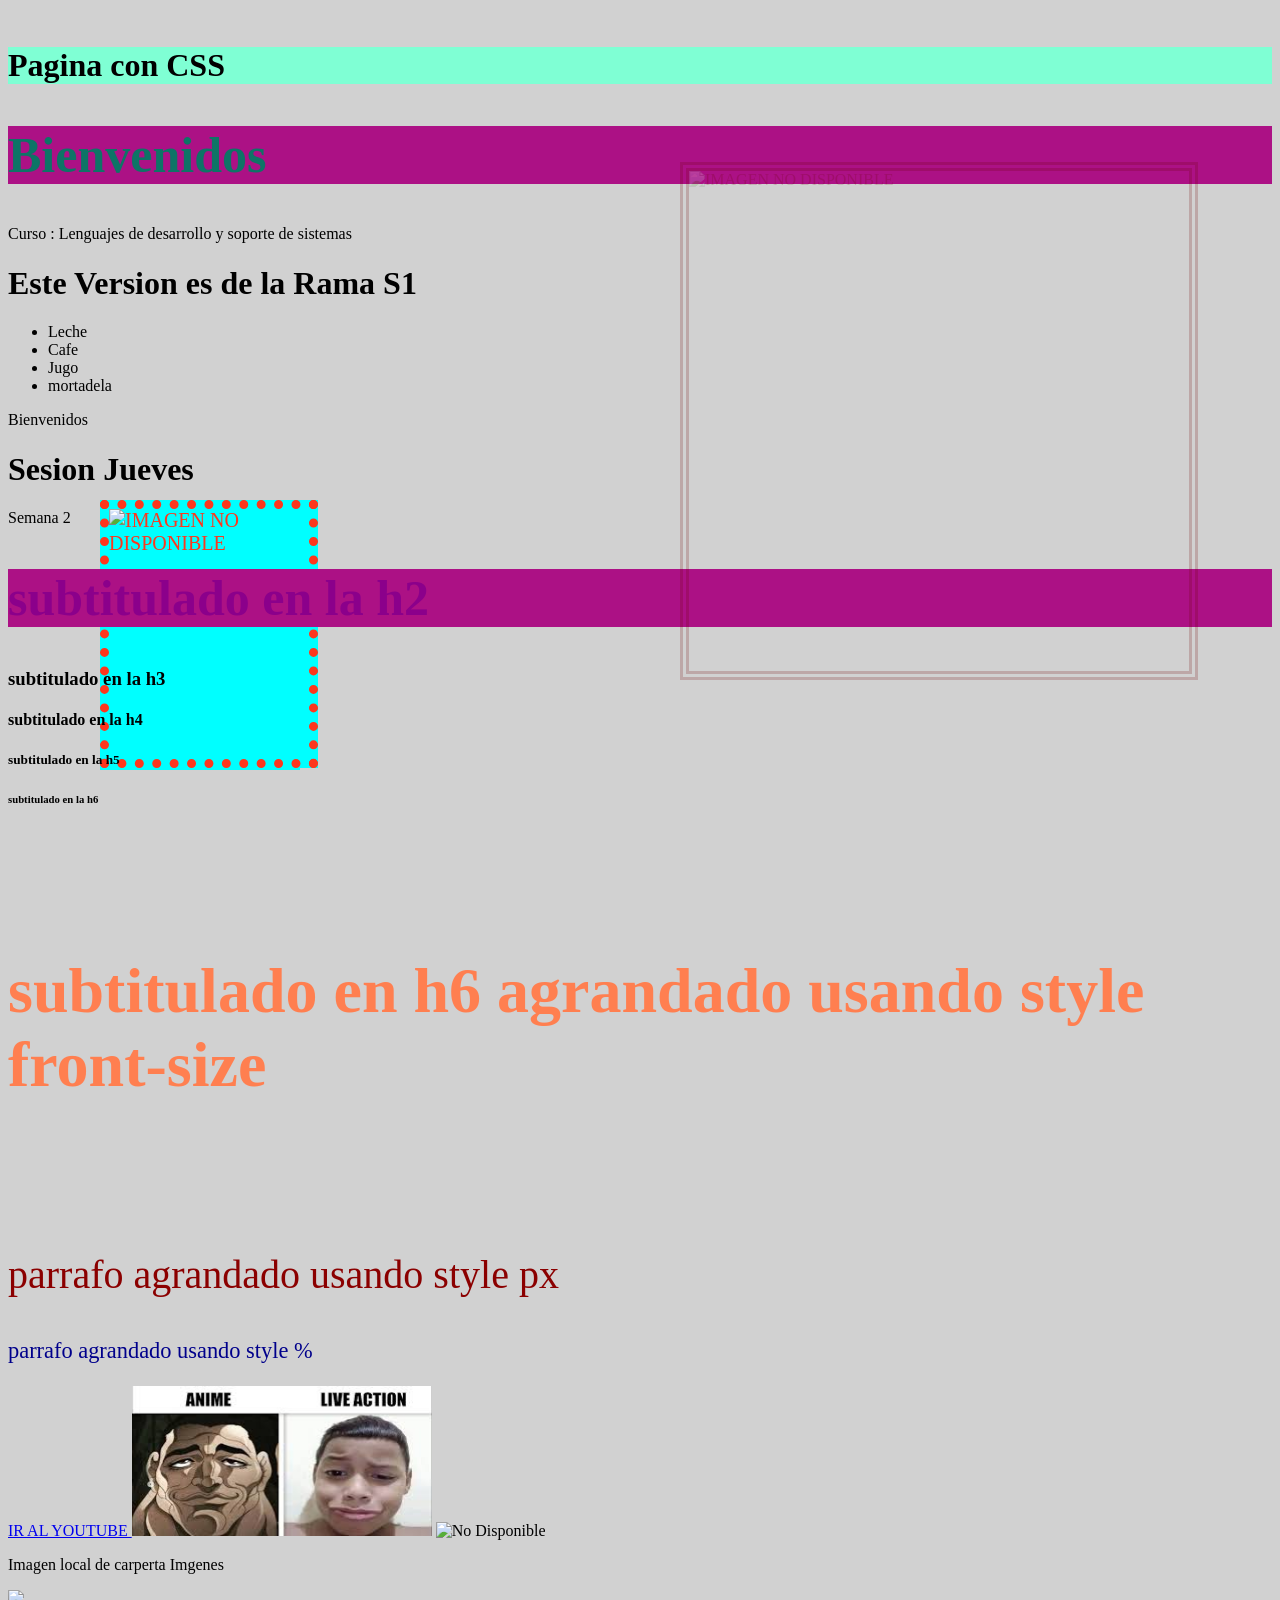
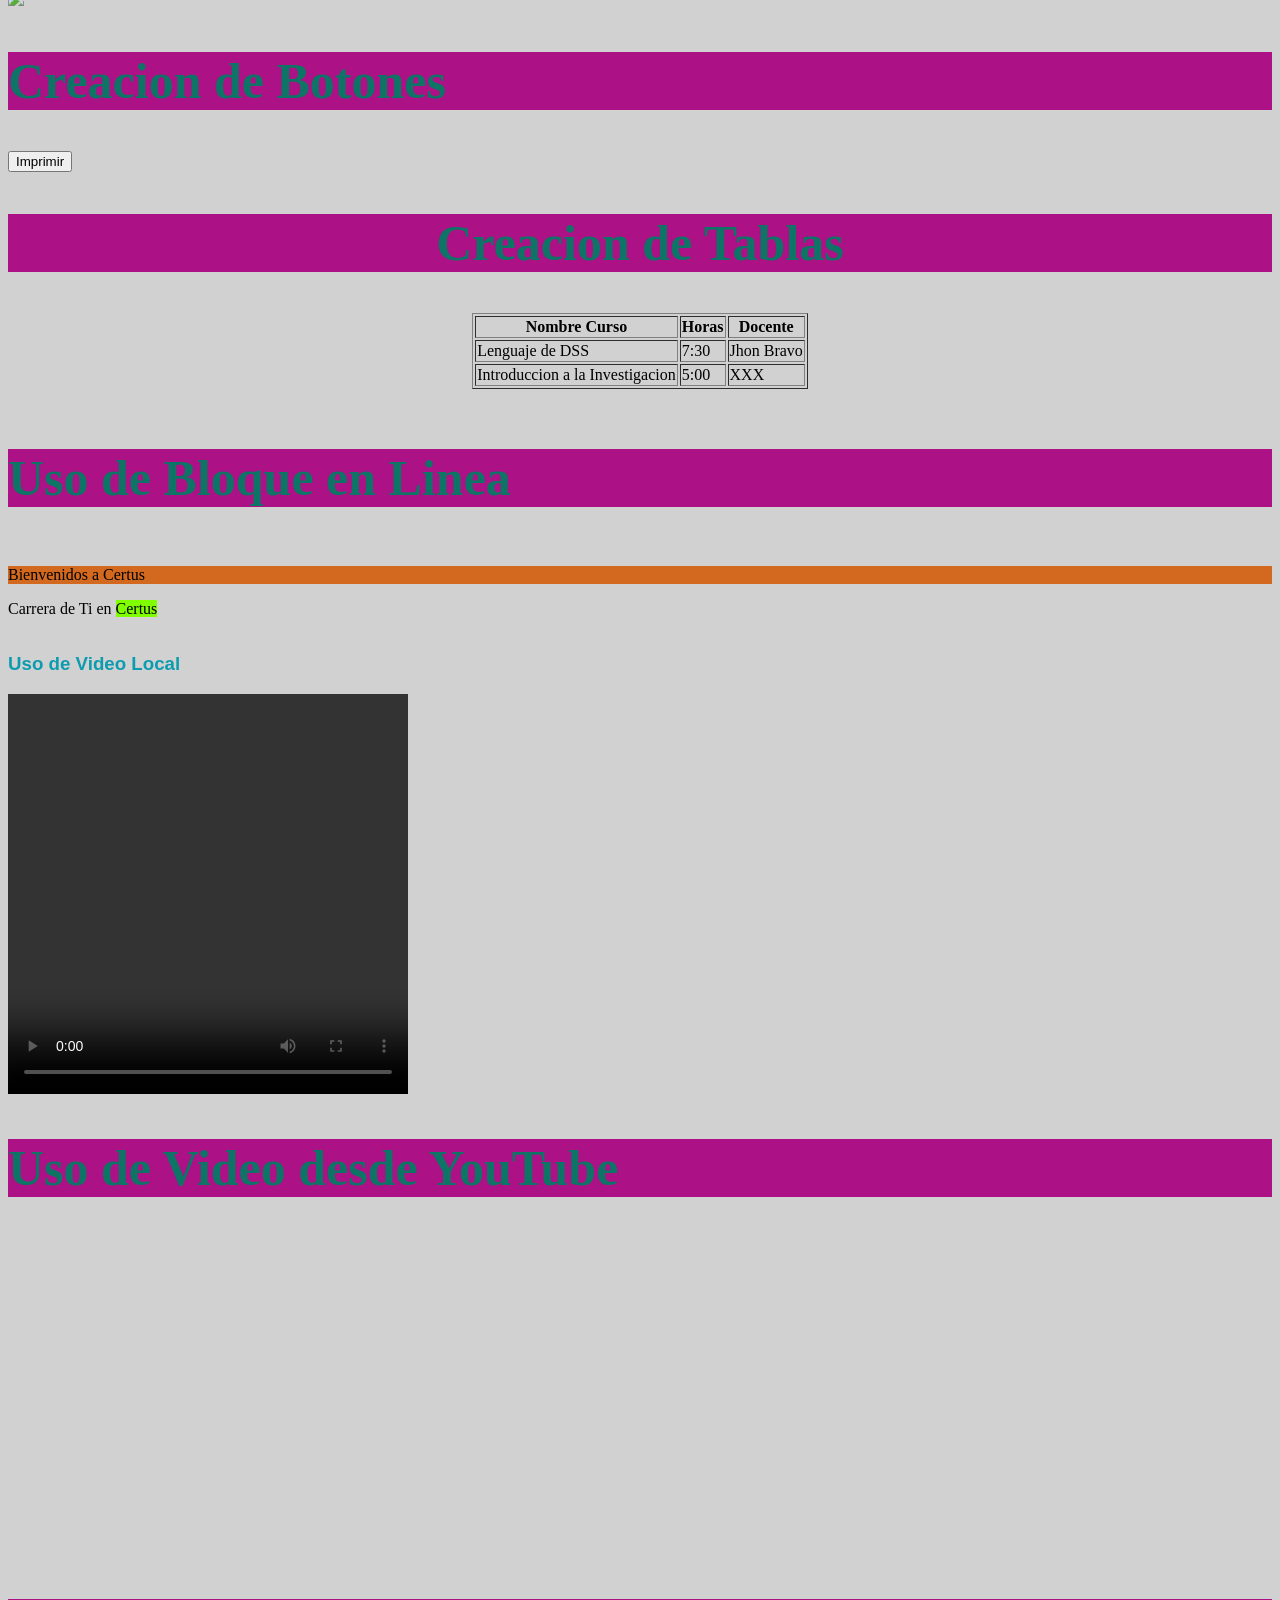
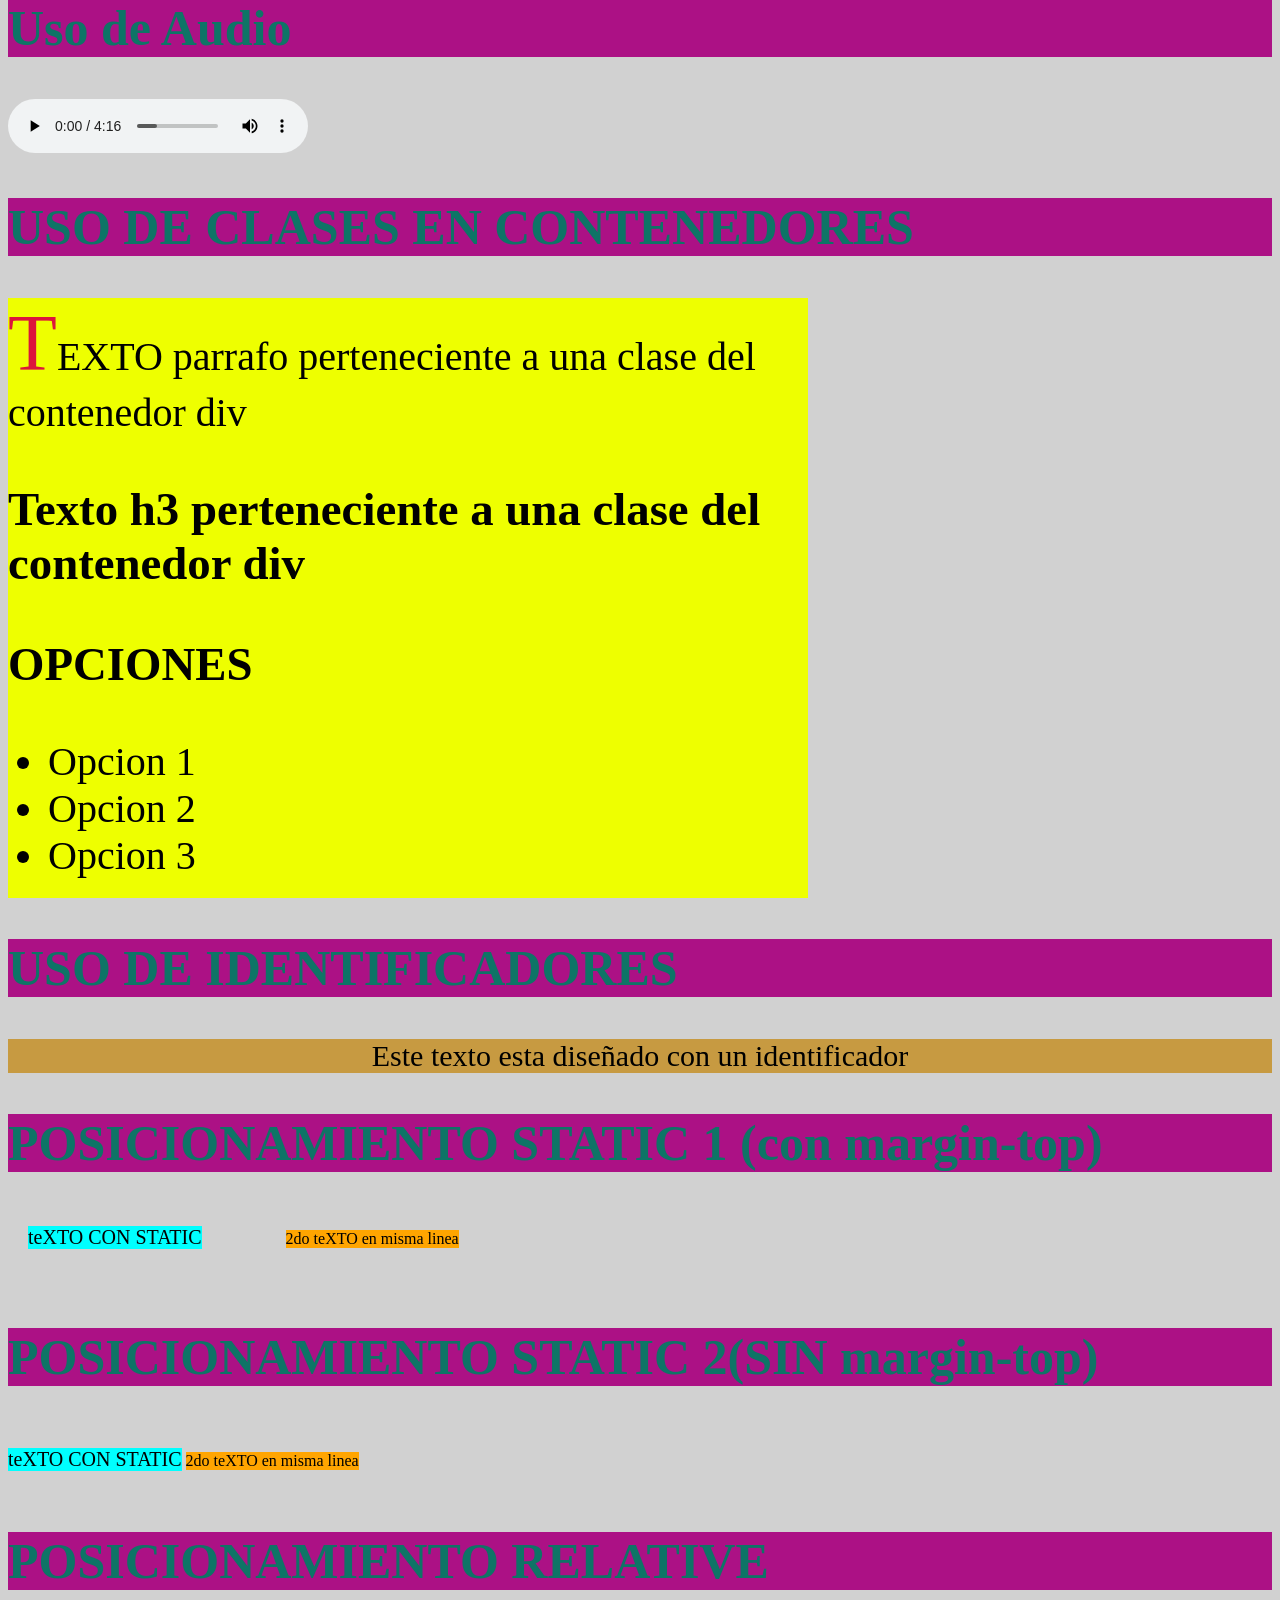
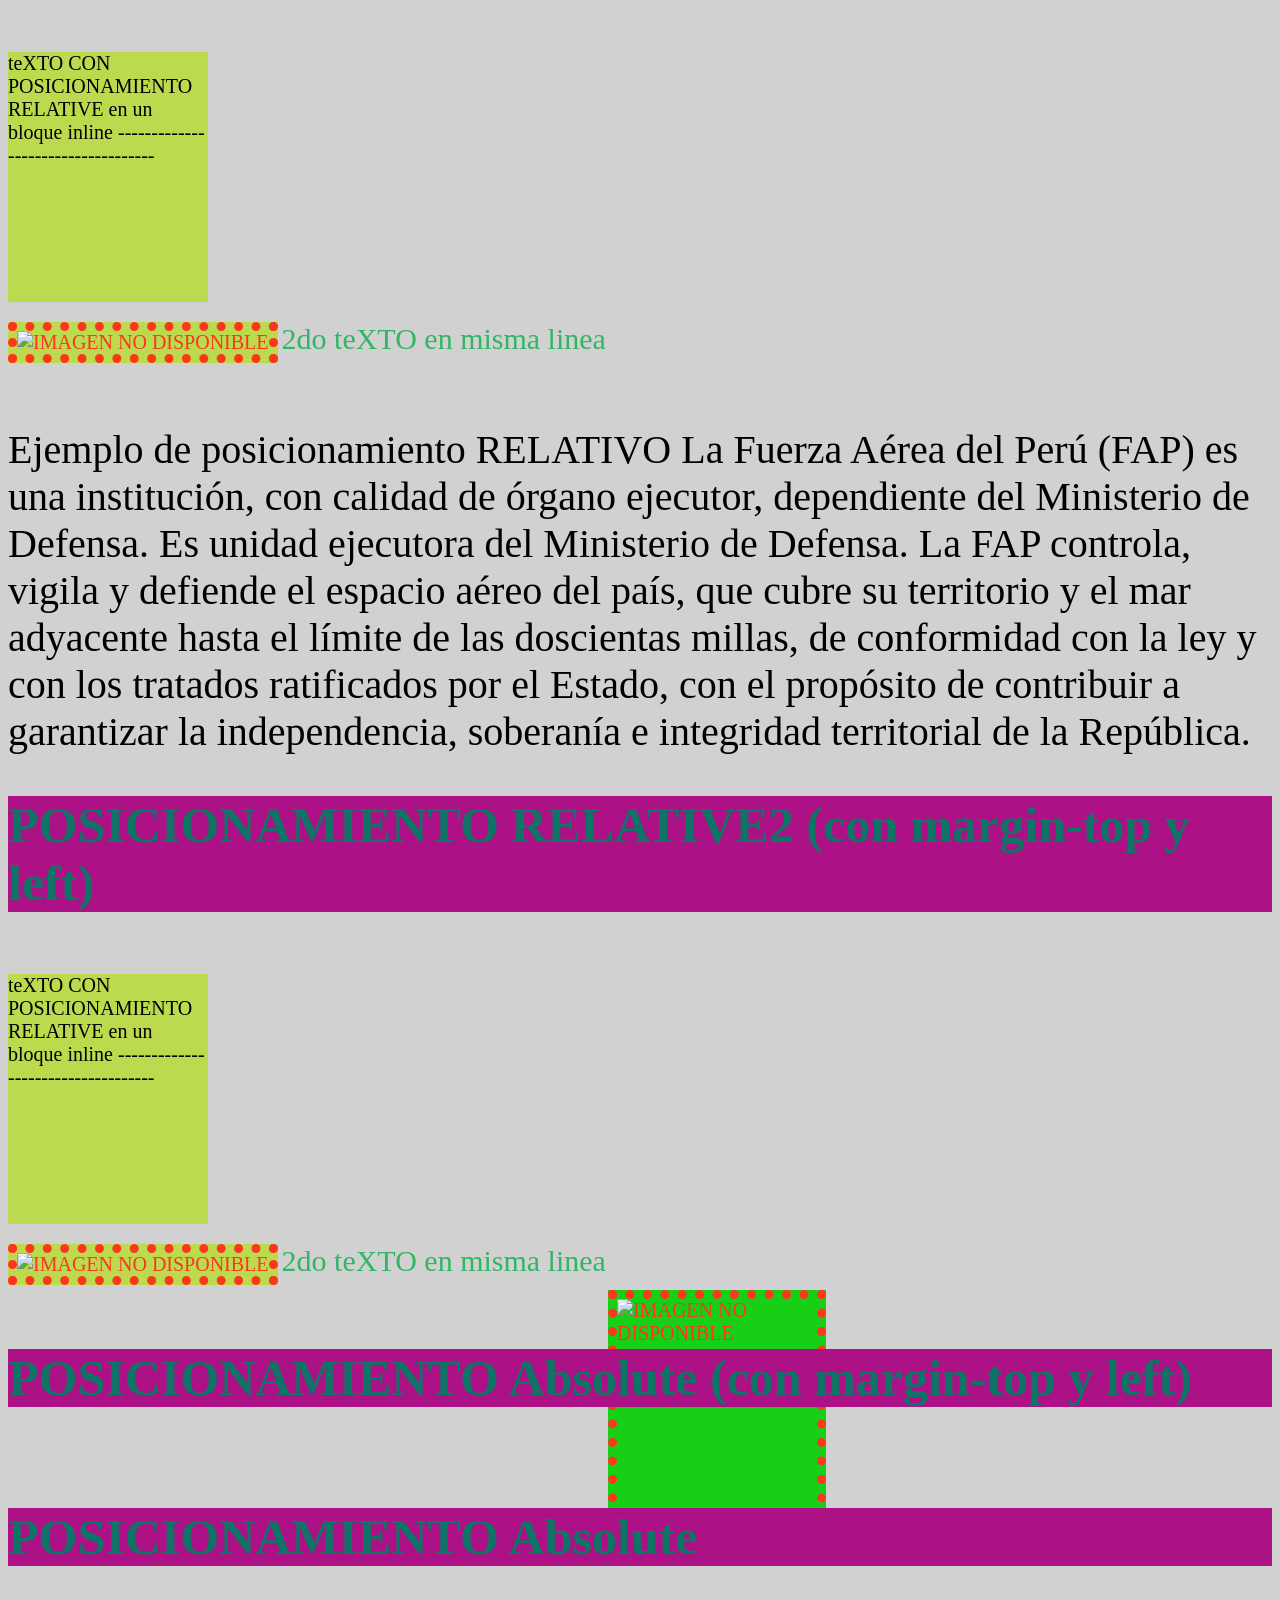
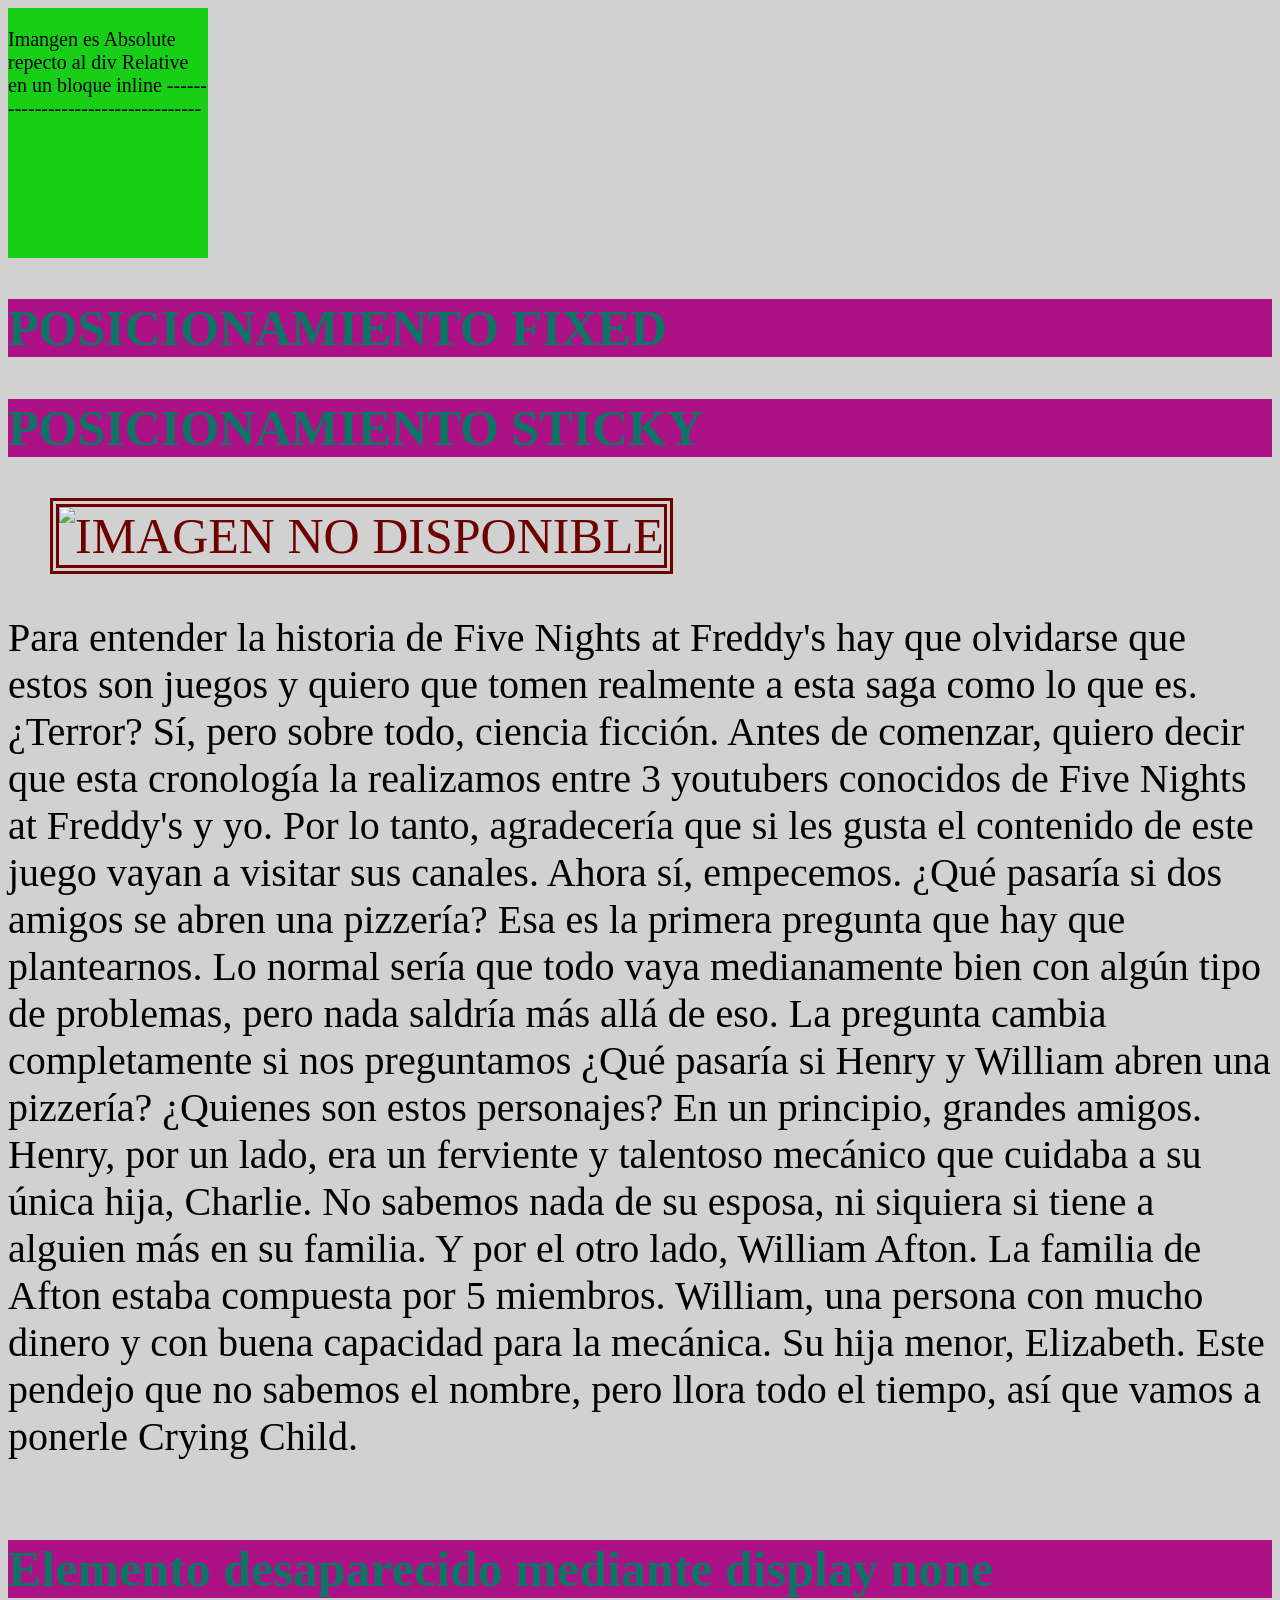
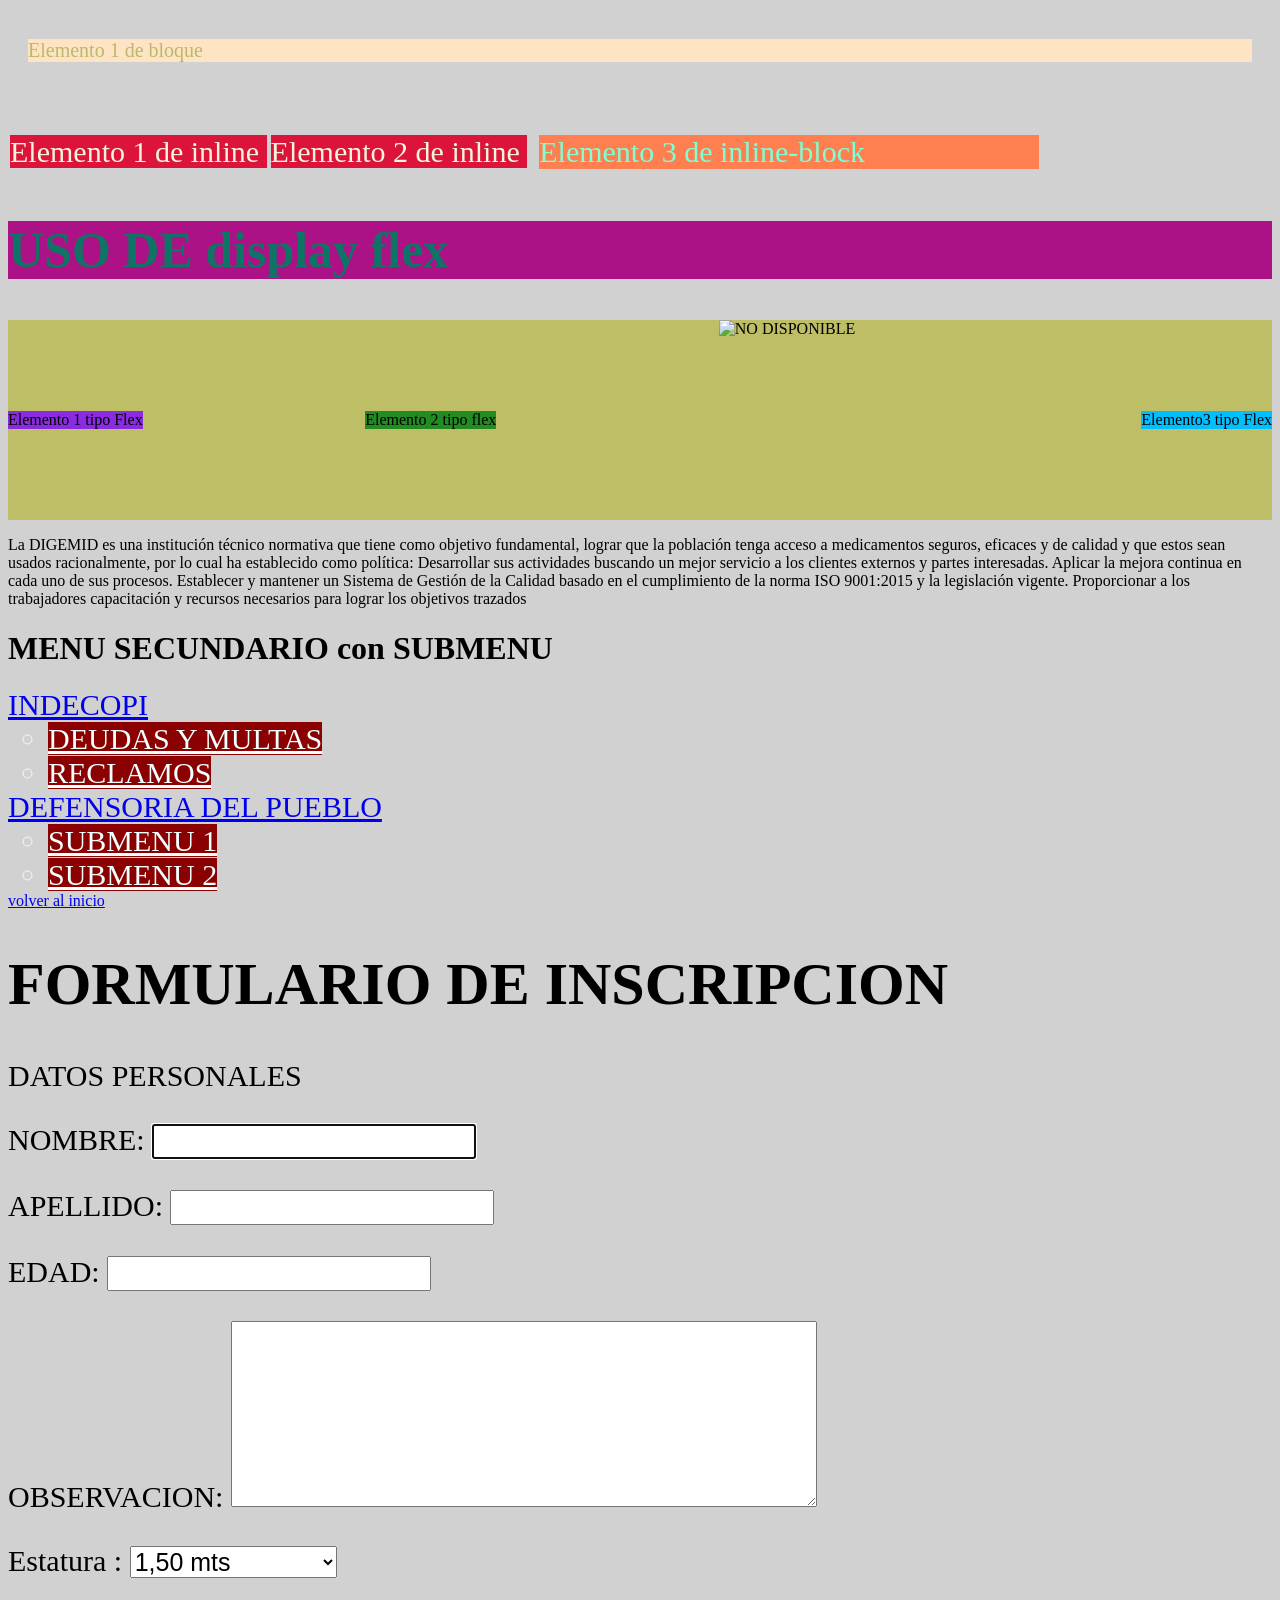
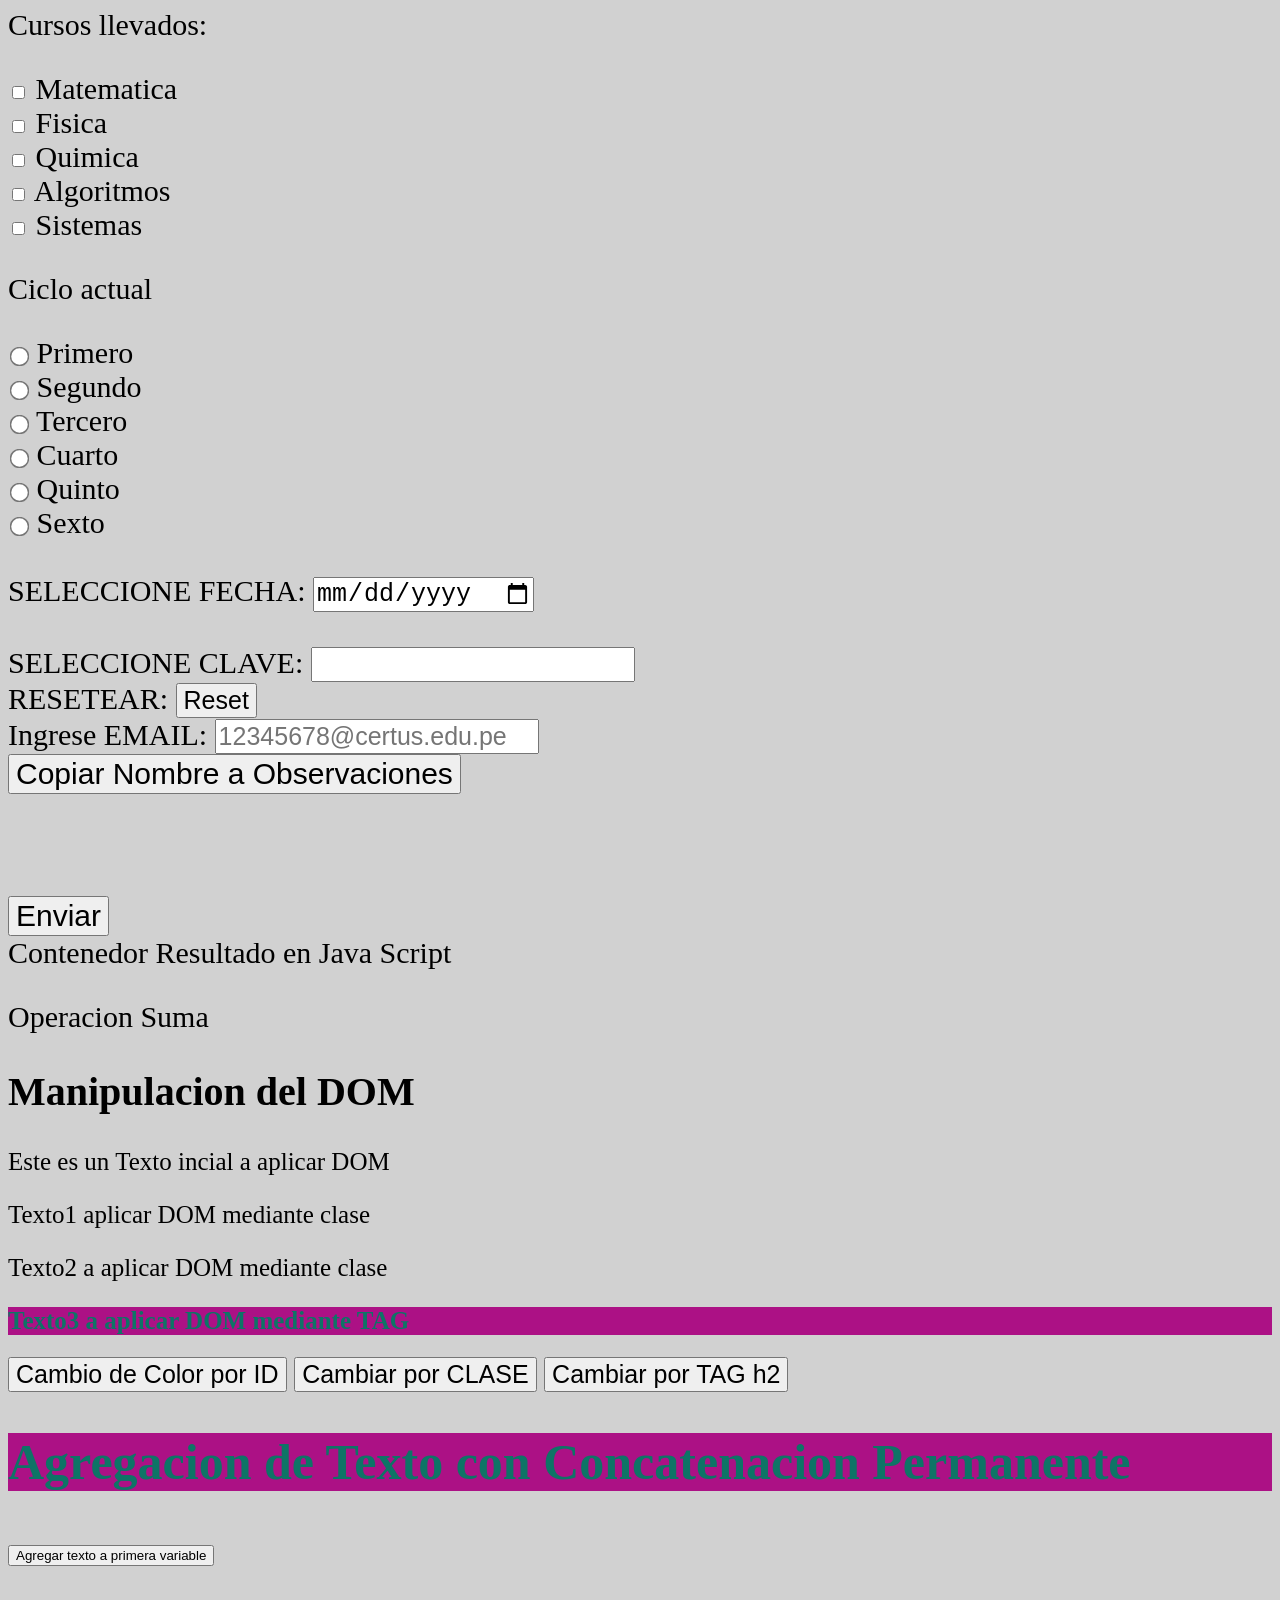
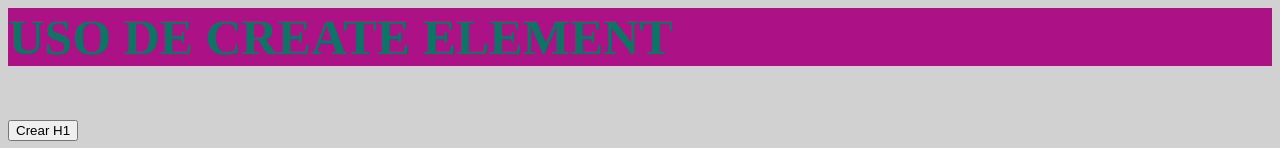
==== commit 0caace04: "Version 02/05/25 22:00" ====
--- a/INDEX2.html
+++ b/INDEX2.html
@@ -333,14 +333,18 @@
 <!-- GESTION DE FORMULARIOS-->
 <div style="font-size:30px" >
 
-  <form  action="TODOSOBREMI.html" method="post">
-    <h1>FORMULARIO DE INSCRIPCION</h1>
+  <form  action="TODOSOBREMI.html" method="post"></form>
+    
+  <h1>FORMULARIO DE INSCRIPCION</h1>
   <label > DATOS PERSONALES</label>
   <br>
   
-  <p><label for="nombre">  NOMBRE: <input type="text" id="nombre" autofocus style="font-size:25px ;">      </label> </p> 
+  <p><label for="nombre">  NOMBRE: <input type="text" id="nombre"  autofocus style="font-size:25px ;">      </label> </p> 
+  
   <p><label   for="apellido"> APELLIDO: <input type="text " id="apellido" style="font-size:25px" > </label> </p>
+  
   <p><label   for="edad"> EDAD: <input type="text " id="edad" min="18" max="80" style="font-size:25px"> </label> </p>
+  
   <p><label   for="observacion"> OBSERVACION:    <textarea  id="observacion"   
                                                   style="font-size:25px ; height:180px;
                                                           width:580px ;" > </textarea></label> </p>
@@ -394,8 +398,7 @@
     
     <br>
     <label for="resetear"> RESETEAR: 
-      <input style="font-size:25px" type="reset" name="reset" id="reset">
-  </label>
+      <input style="font-size:25px" type="reset" name="reset" id="reset"> </label>
 
 
     <br>
@@ -403,12 +406,13 @@
       <input style="font-size:25px" type="email" name="correo" id="email" placeholder="12345678@certus.edu.pe" >
   </label>
 
-
-
-
-
    <br>
-   <button type="submit" style="font-size:30px ;" > Enviar </button>
+   <button style="font-size: 30px;" type="button" onclick="FCapturarNobre() "> Copiar Nombre a Observaciones </button>
+   <br> <br><br>
+
+
+  <br>
+  <button type="submit" style="font-size:30px ;" > Enviar </button>
 
   
   <div style="font-size: 30px;"> Contenedor Resultado en Java Script
@@ -439,13 +443,35 @@
 
 <section>
  <h1 style="font-size: 40px;"> Manipulacion del DOM </h1>
- <p id="ejmDOM1" style="font-size: 25px;"> 
-  Este es un Texto incial a aplicar DOM
- </p>
-
- <button style="font-size: 25px;" 
-  onclick="FCambioColor()"> Cambio de Color 
- </button>
+ <p id="ejmDOM1" style="font-size: 25px;"> Este es un Texto incial a aplicar DOM </p>
+
+ <p class="classDom1" style="font-size:25px ;"> Texto1 aplicar DOM mediante clase </p>
+
+ <p class="classDom1" style="font-size:25px ;"> Texto2 a aplicar DOM mediante clase </p>
+
+ <h2 class="classDom1" style="font-size:25px ;"> Texto3 a aplicar DOM mediante TAG </h2>
+
+
+
+
+ <button style="font-size: 25px;" onclick="FCambioColor()"> Cambio de Color por ID </button>
+
+ <button style="font-size: 25px;" onclick="FCambioClase()"> Cambiar por CLASE </button>
+
+ <button style="font-size: 25px;" onclick="FCambioTag1()"> Cambiar por TAG h2 </button>
+
+
+ <h2> Agregacion de Texto con Concatenacion Permanente </h2>
+
+ <button onclick="FAgregarTextoPermanente()"> Agregar texto a primera variable </button>
+
+</section>
+
+<h2> USO DE CREATE ELEMENT </h2>
+
+<section id="idCrearH1">
+
+<button onclick="()"> Crear H1 </button>
 
 </section>
 
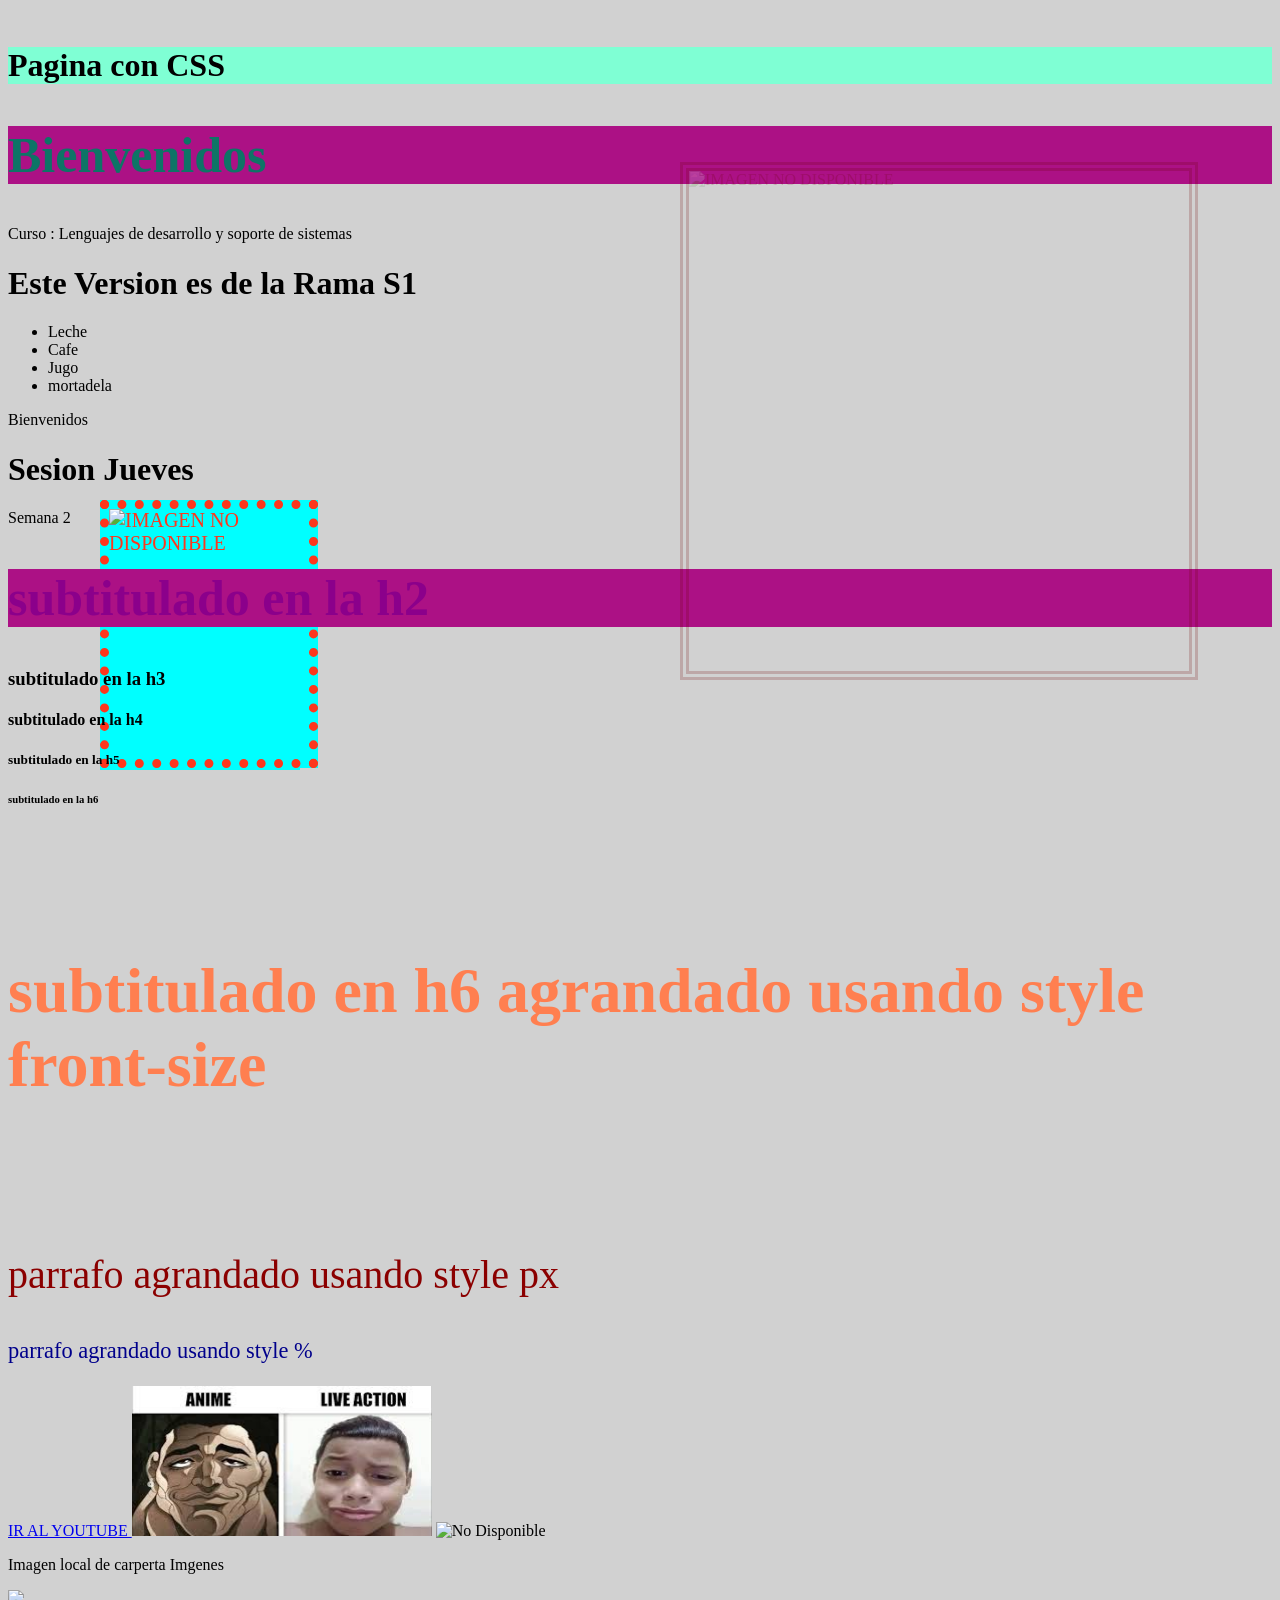
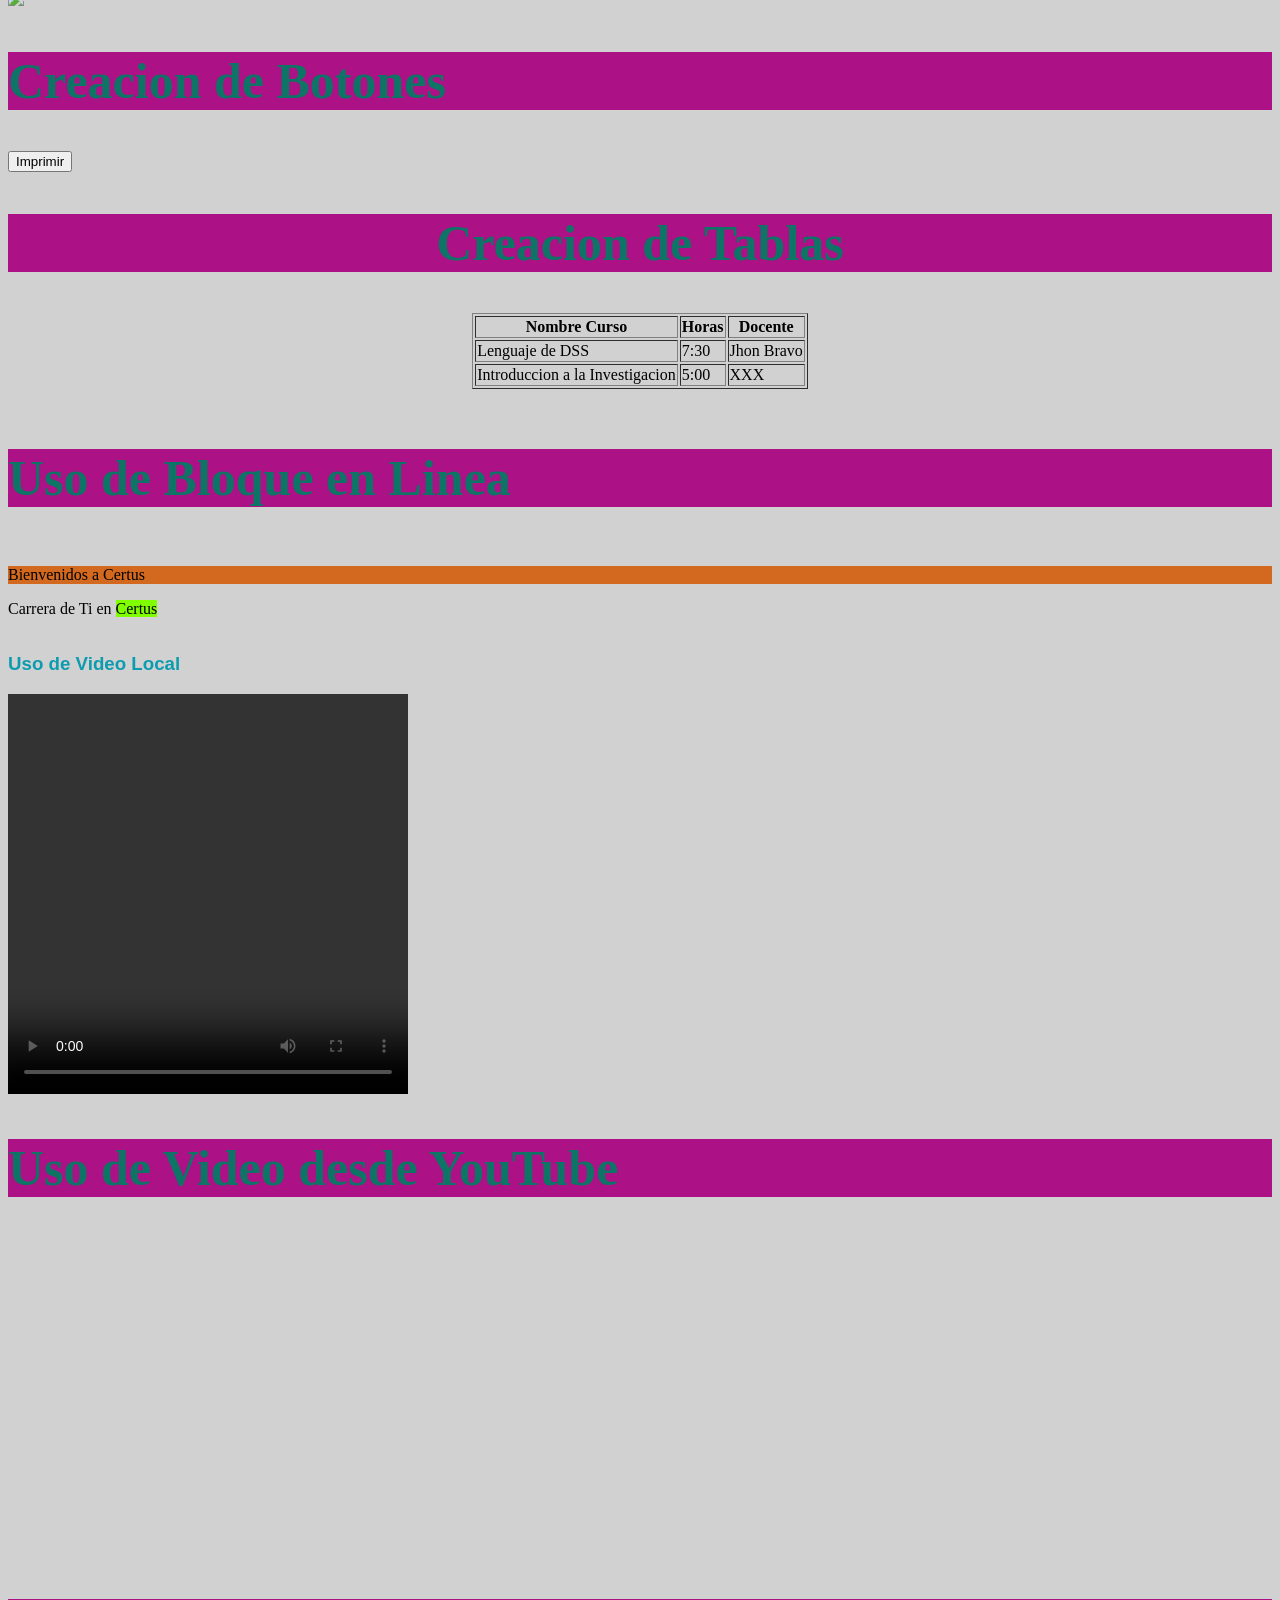
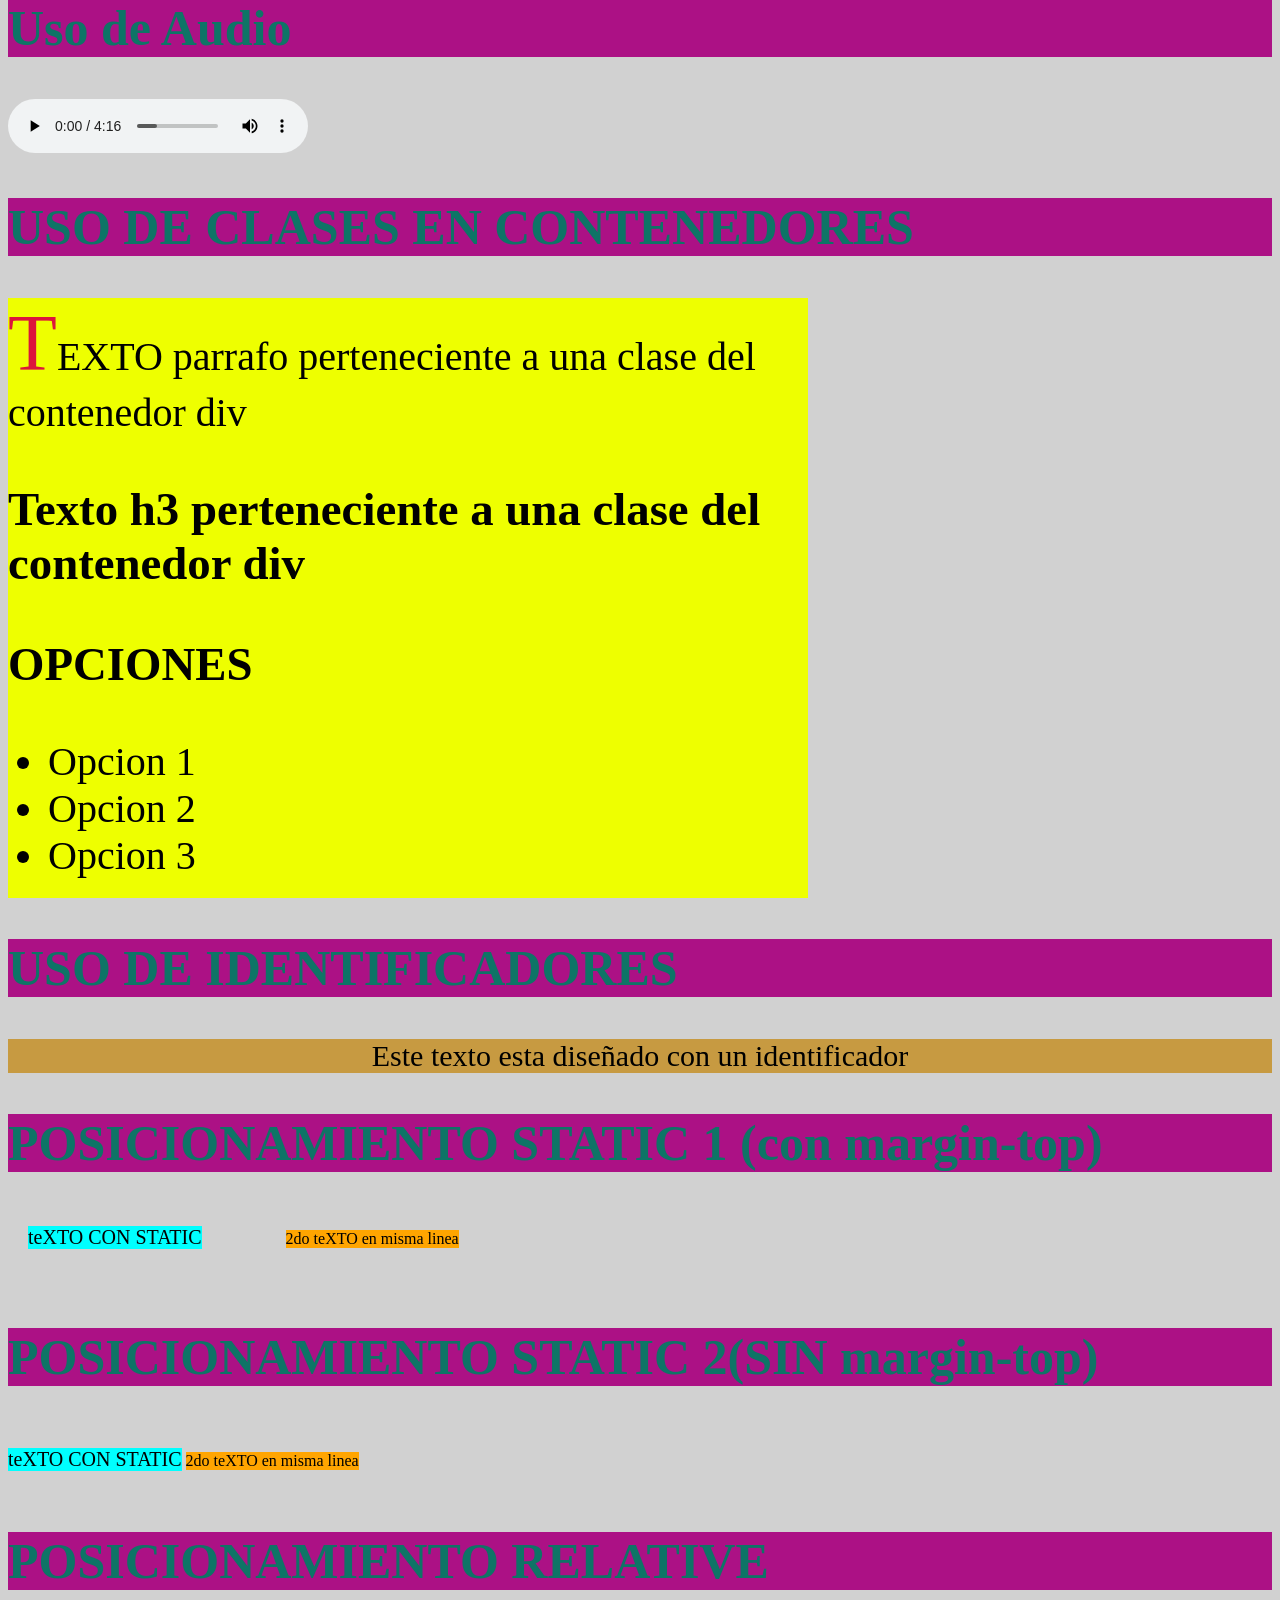
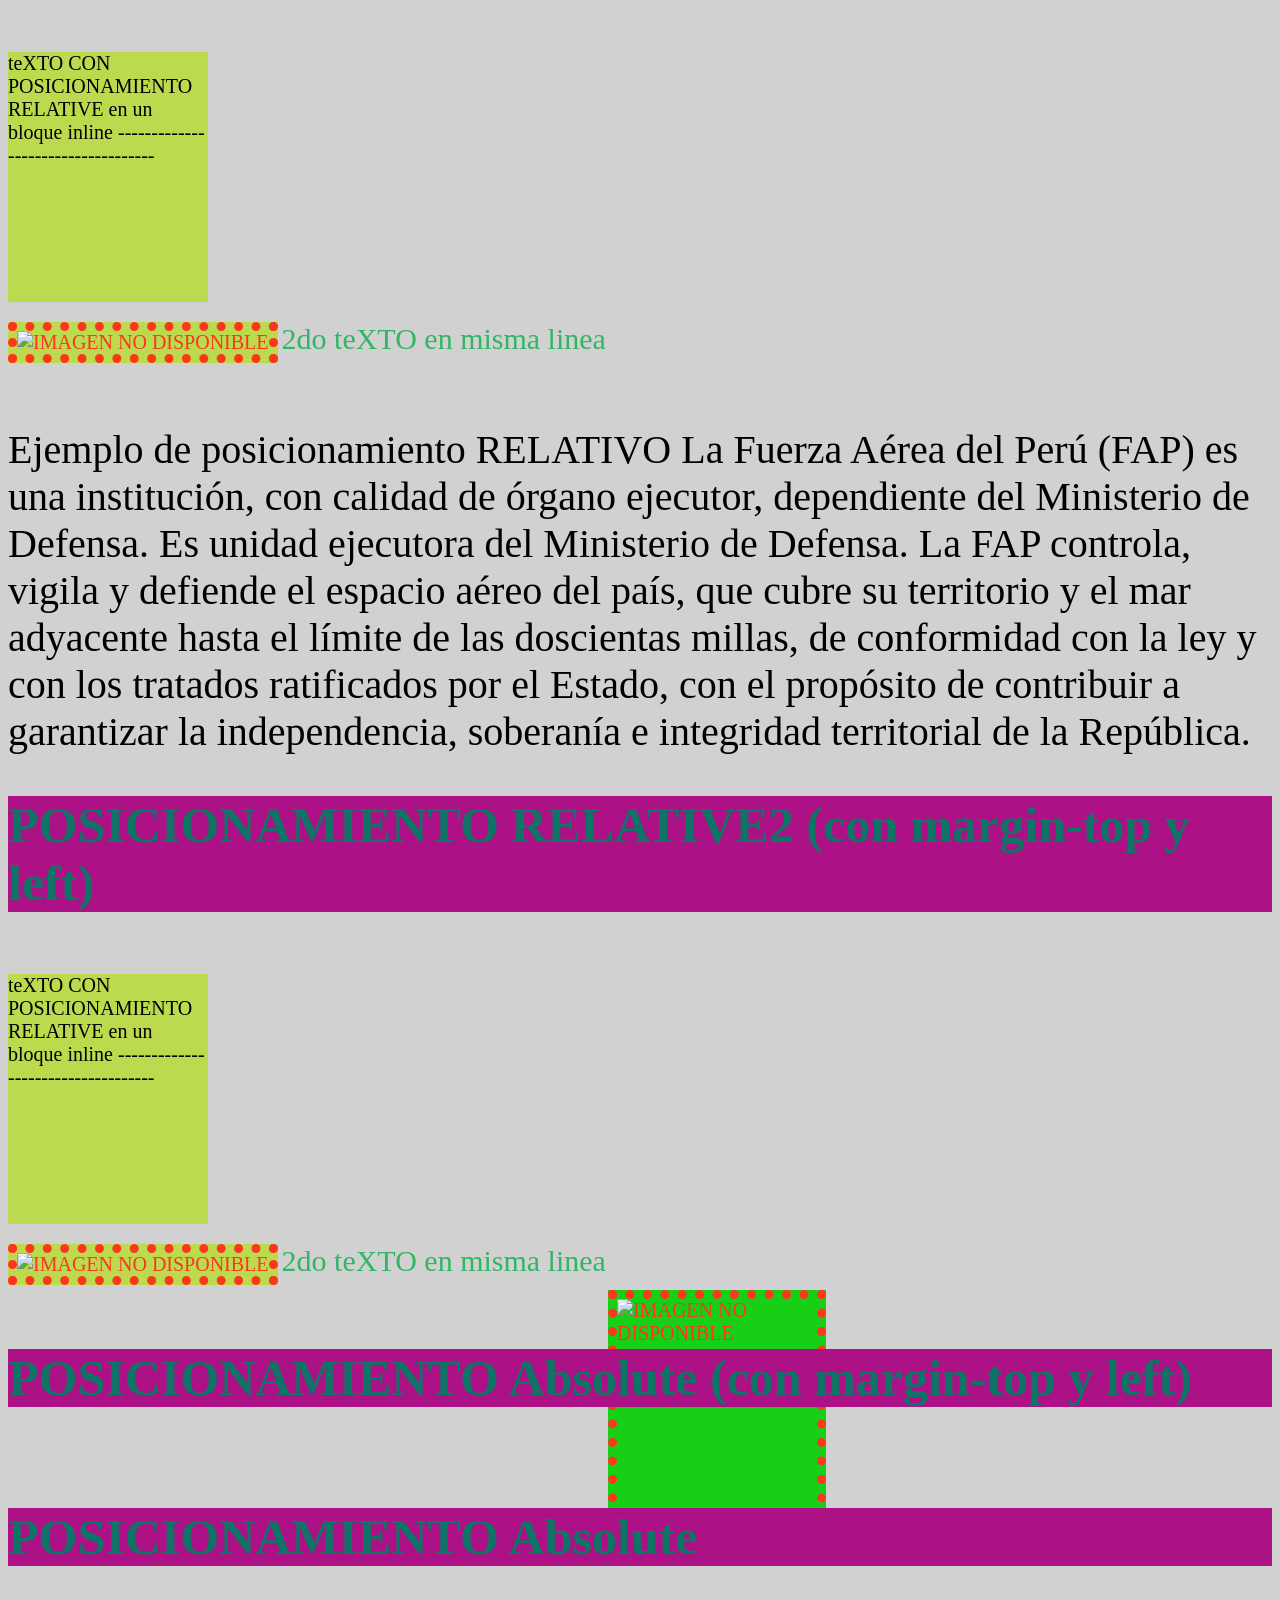
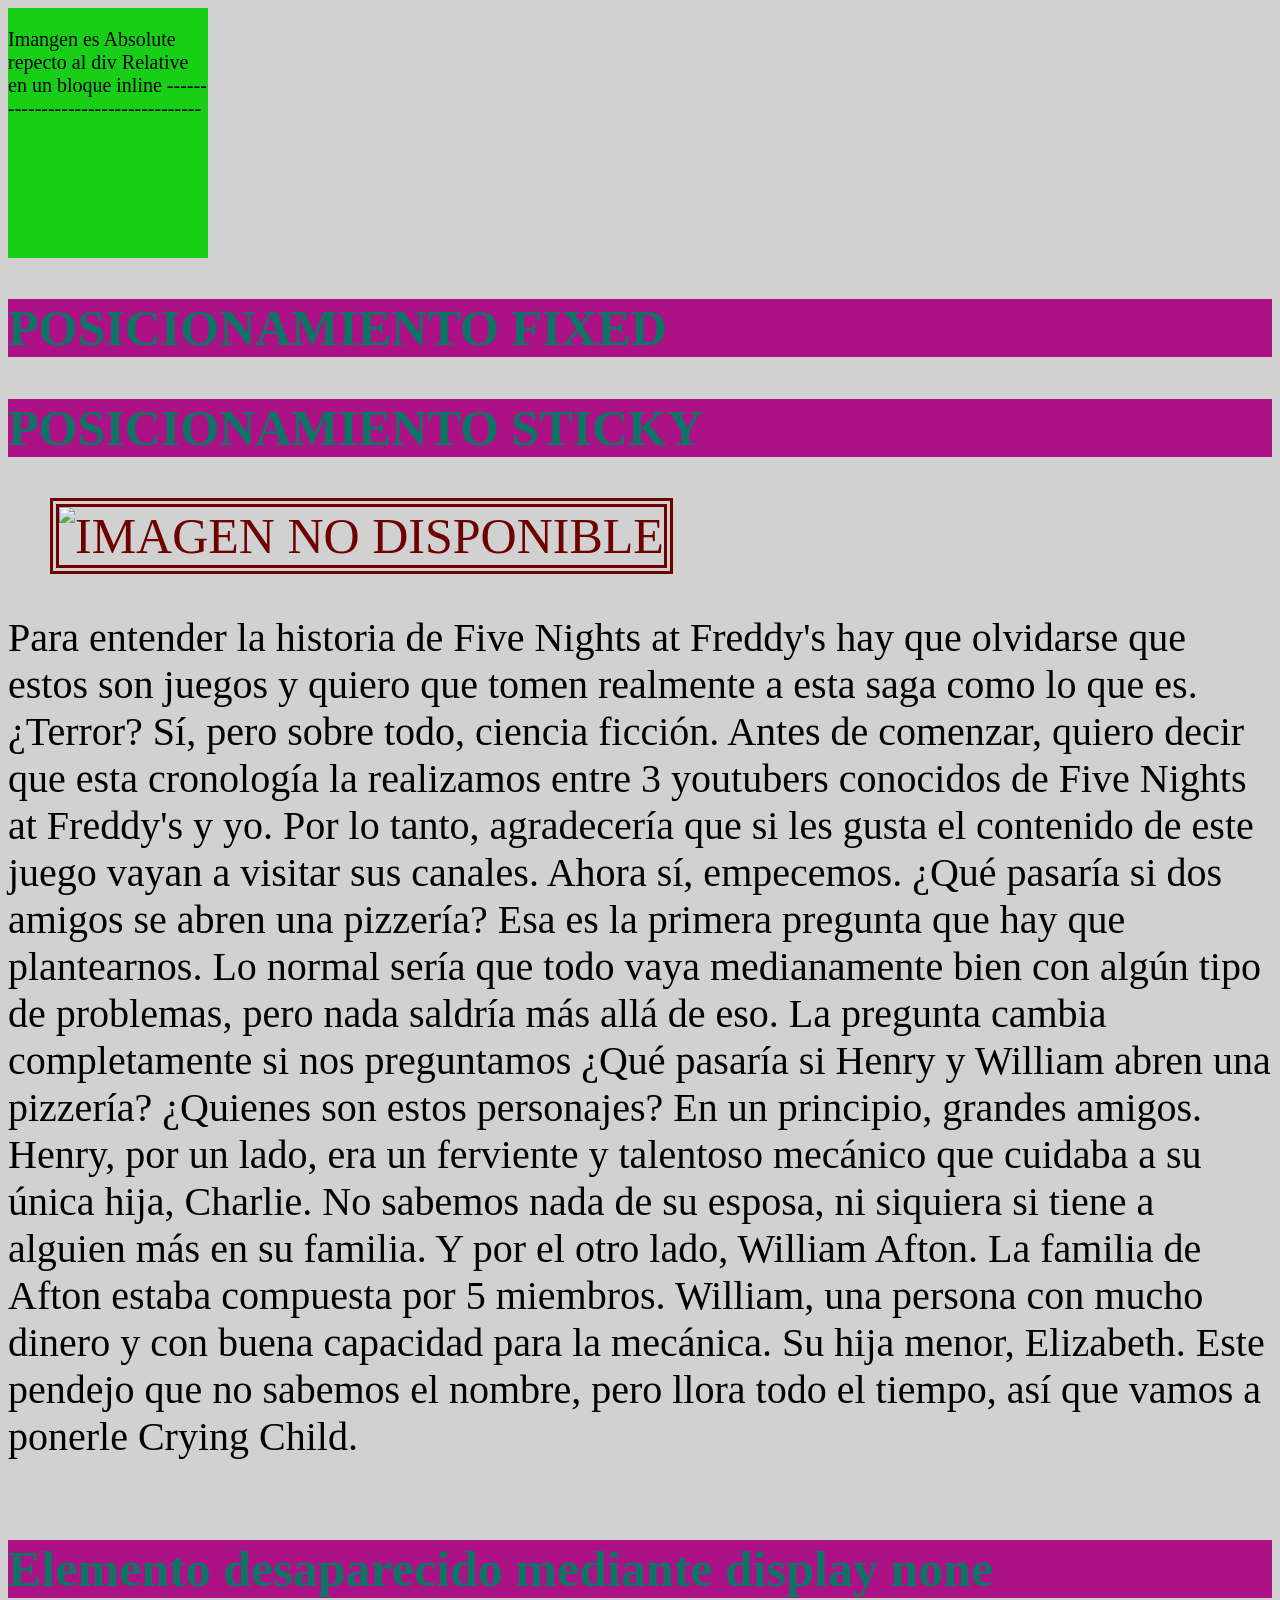
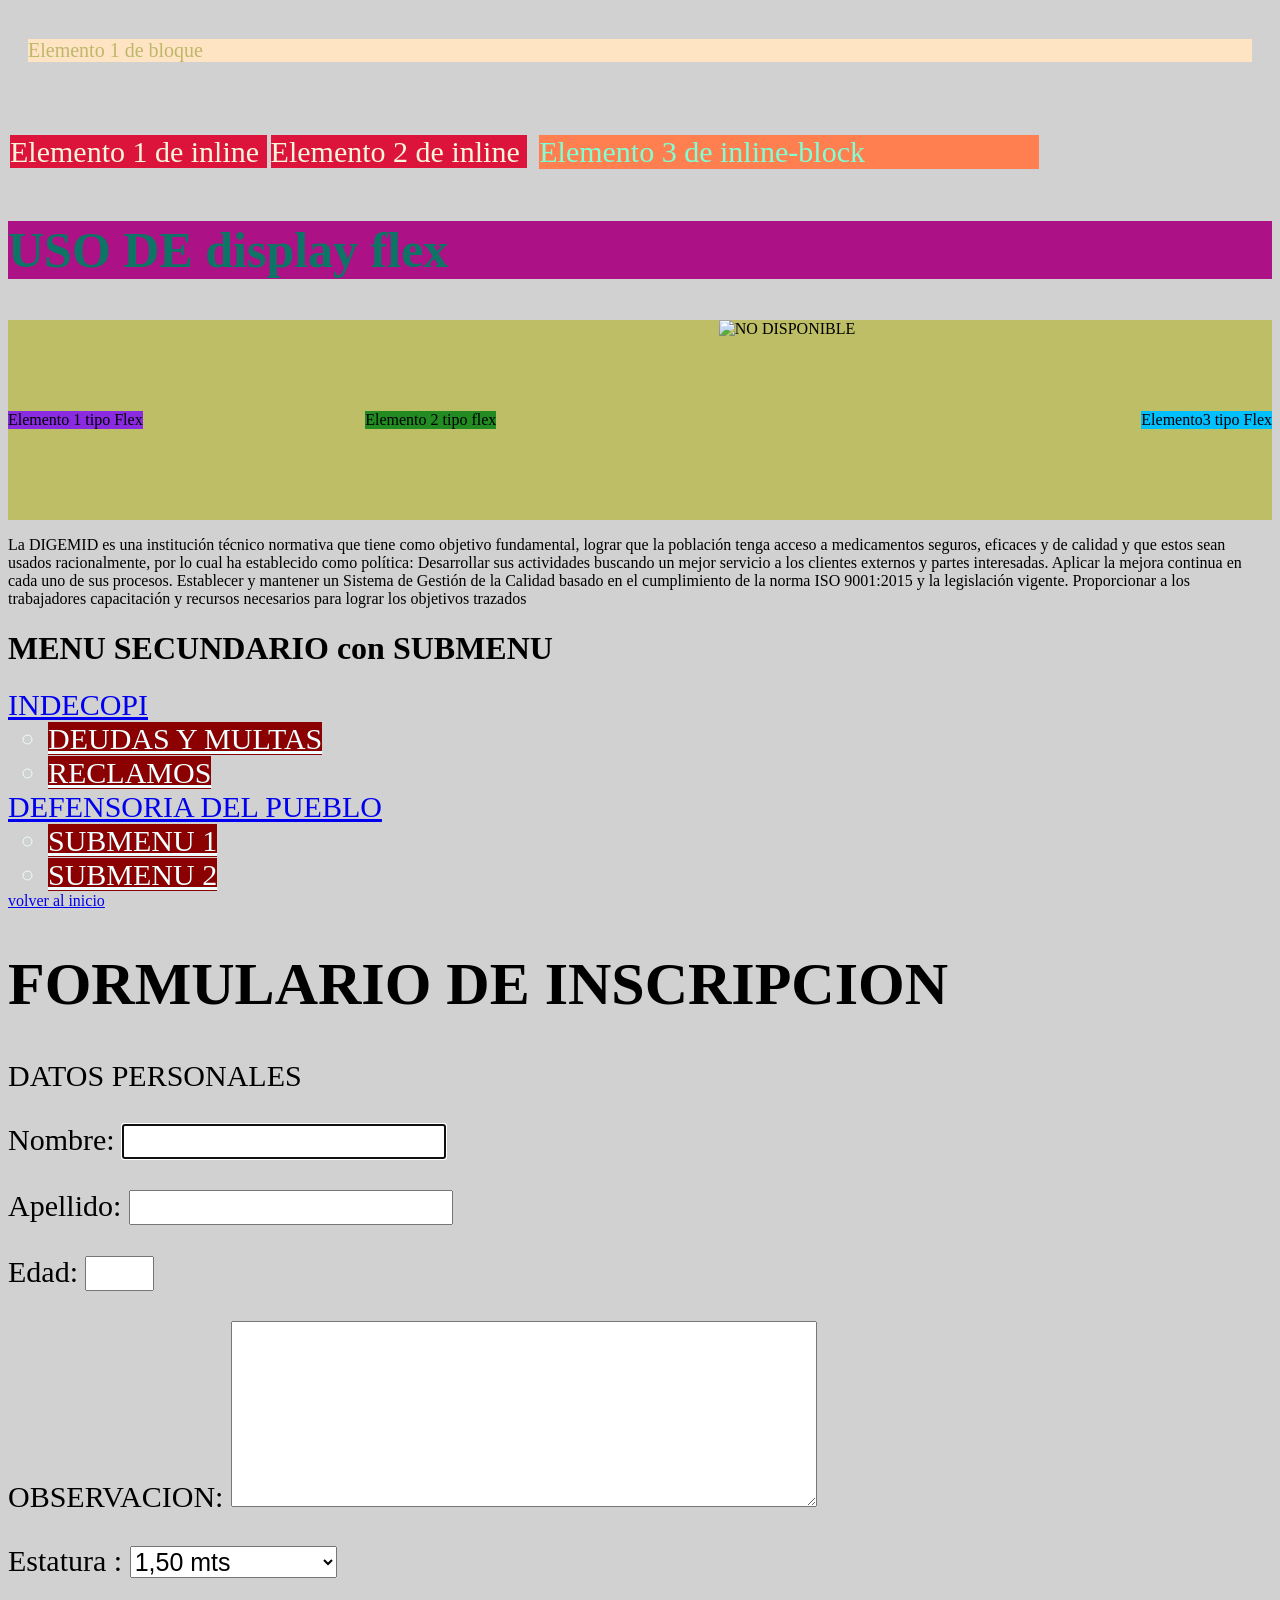
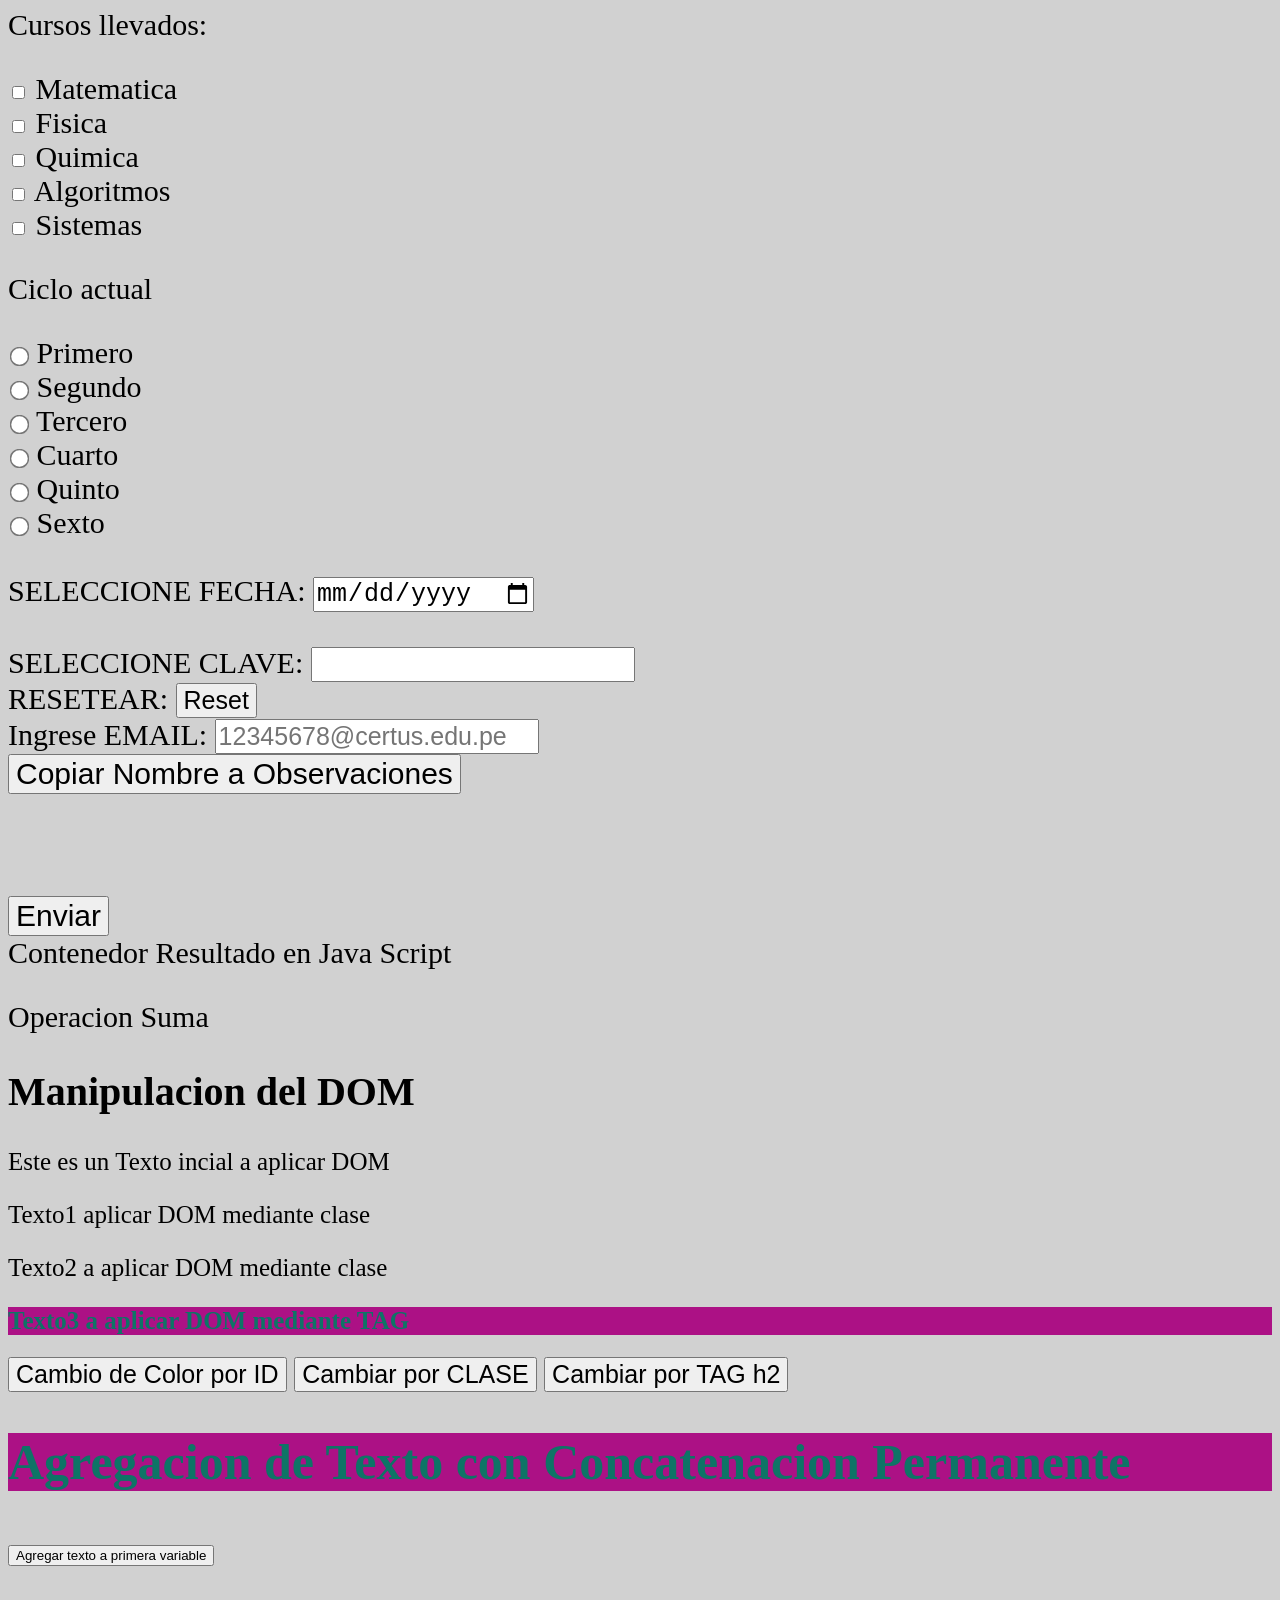
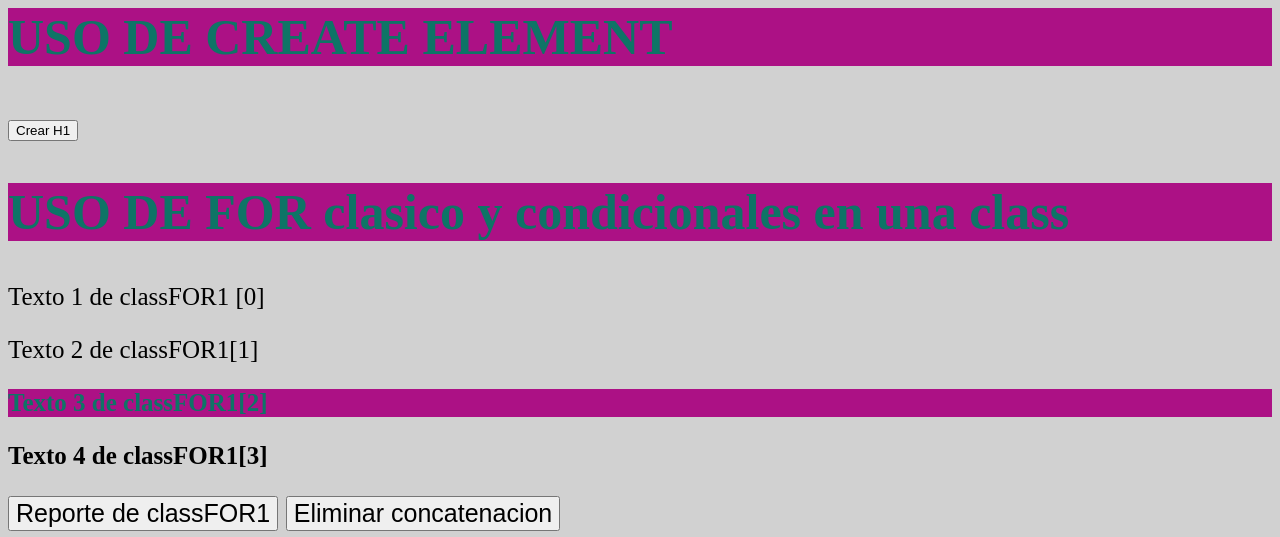
==== commit d552f7cc: "VERSION 06/05/25" ====
--- a/INDEX2.html
+++ b/INDEX2.html
@@ -339,11 +339,11 @@
   <label > DATOS PERSONALES</label>
   <br>
   
-  <p><label for="nombre">  NOMBRE: <input type="text" id="nombre"  autofocus style="font-size:25px ;">      </label> </p> 
-  
-  <p><label   for="apellido"> APELLIDO: <input type="text " id="apellido" style="font-size:25px" > </label> </p>
-  
-  <p><label   for="edad"> EDAD: <input type="text " id="edad" min="18" max="80" style="font-size:25px"> </label> </p>
+  <p><label for="nombre">  Nombre: <input type="text" name="nombre" id="nombre" class="datosPersonales" autofocus style="font-size:25px ;"> </label> </p> 
+  
+  <p><label   for="apellido"> Apellido: <input type="text " name="apellido" id="apellido" class="datosPersonales" style="font-size:25px" > </label> </p>
+  
+  <p><label   for="edad"> Edad: <input type="number" id="edad" name="edad" min="18" max="80" class="datosPersonales" style="font-size:25px"> </label> </p>
   
   <p><label   for="observacion"> OBSERVACION:    <textarea  id="observacion"   
                                                   style="font-size:25px ; height:180px;
@@ -407,7 +407,7 @@
   </label>
 
    <br>
-   <button style="font-size: 30px;" type="button" onclick="FCapturarNobre() "> Copiar Nombre a Observaciones </button>
+   <button style="font-size: 30px;" type="button" onclick="FCapturarNombre() "> Copiar Nombre a Observaciones </button>
    <br> <br><br>
 
 
@@ -471,8 +471,24 @@
 
 <section id="idCrearH1">
 
-<button onclick="()"> Crear H1 </button>
-
+<button onclick="(h1)"> Crear H1 </button>
+
+</section>
+
+
+<section> 
+
+  <h2> USO DE FOR clasico y condicionales en una class </h2>
+
+   <p class="classFOR1" style="font-size:25px ;">Texto 1 de classFOR1 [0]</p> 
+    <p class="classFOR1" style="font-size:25px ;">Texto 2 de classFOR1[1]</p>
+    <h2 class="classFOR1" style="font-size:25px ;">Texto 3 de classFOR1[2]</h2>
+    <h3 class="classFOR1" style="font-size:25px ;">Texto 4 de classFOR1[3]</h3>
+
+    <button style="font-size:25px ;" onclick="FUsoFor1()">
+       Reporte de classFOR1</button>
+    <button style="font-size:25px ;" onclick="FEliminarConcat()">
+        Eliminar concatenacion</button>   
 </section>
 
         
